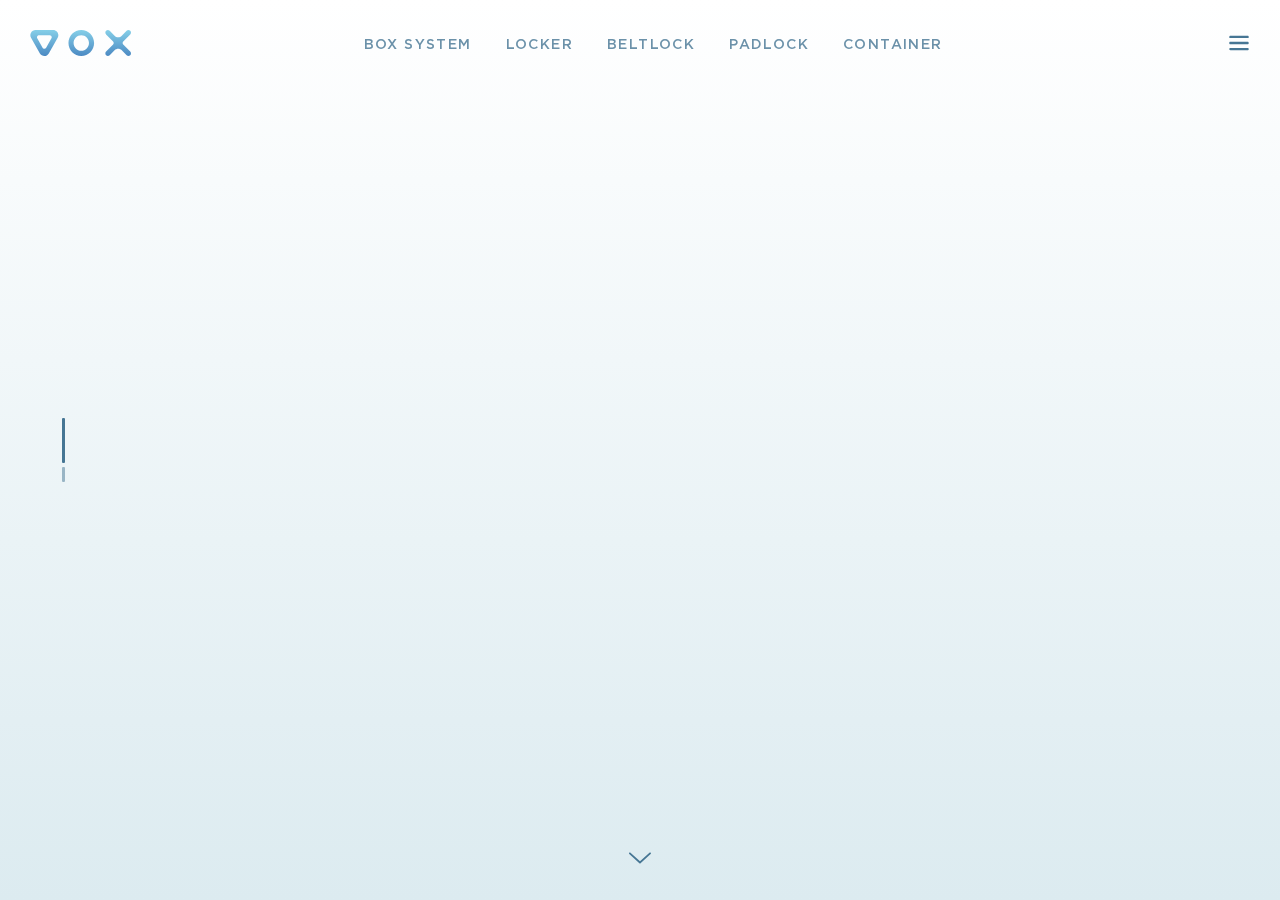
==== index.html @ 52871496 "e" ====
<!doctype html>
<html>
<head>
	<meta charset="UTF-8">
	<meta name="viewport" content="width=device-width, height=device-height, initial-scale=1.0, viewport-fit=cover">
	<meta name="apple-mobile-web-app-capable" content="yes" />

	<!-- Page Title -->
	<title>Vox</title>

<!-- Compressed Styles -->
<!-- <link href="css/slides.min.css?425341" rel="stylesheet" type="text/css"> -->
<link href="css/slides.css" rel="stylesheet" type="text/css">

<!-- Custom Styles -->
<link href="css/custom.css" rel="stylesheet" type="text/css">

<!-- jQuery 3.4.1 -->
<script src="https://ajax.googleapis.com/ajax/libs/jquery/3.4.1/jquery.min.js"></script>

	<!-- Compressed Scripts -->
	<script src="js/slides.min.js?425341" type="text/javascript"></script>

<!-- Custom Scripts -->
<!-- <script src="js/custom.js" type="text/javascript"></script> -->

<!-- Fonts and Material Icons -->
	<style type="text/css">
			.slides,
			.slides p {
				font-family: 'GothamPro', sans-serif;
				font-weight: 200;
			}
					.slides h1,
			.slides h2,
			.slides h3,
			.slides h4,
			.slides h5,
			.slides h6 {
				font-family: 'GothamPro', sans-serif;
				font-weight: 400;
				
			}
					.slides .button,
			.slides .slides-form {
				font-family: 'GothamPro', sans-serif;
				font-weight: 600;
			}
			.voxshadow{
				box-shadow: 0px 52px 124px rgba(68, 73, 78, 0.1);
				border-radius: 2px;
			}
			.voxcshadow{
				box-shadow: 0px 52px 64px rgba(0, 0, 0, 1);
			}
		</style>
</head>
<body class="slides fast noPreload animated">
		
<!-- SVG Library -->
<svg xmlns="http://www.w3.org/2000/svg" style="display:none">
	
<svg xmlns="http://www.w3.org/2000/svg" style="display:none">
 <defs>
        <linearGradient x1="50.783596%" y1="0%" x2="50.783596%" y2="100%" id="g">
            <stop stop-color="#85CFE8" offset="0%"></stop>
            <stop stop-color="#4C8AC3" offset="100%"></stop>
        </linearGradient>
    </defs>
</svg>

  <symbol id="logo" viewBox="0 0 101 27"><title>Vox</title>
	  <g id="Style-Guide">
		<g id="_x32_.-Logo-Pattern-1" transform="translate(-272.000000, -554.000000)">
			
				<linearGradient id="g" gradientUnits="userSpaceOnUse" x1="-1361" y1="1793.8544" x2="-1361" y2="1792.8544" gradientTransform="matrix(100 0 0 -25.585 136422.1562 46450.3008)">
				<stop  offset="0" style="stop-color:#6BD1EB"/>
				<stop  offset="1" style="stop-color:#2178BE"/>
			</linearGradient>
			<path id="Shape" fill="url(#g)" d="M322.8,554.5c7,0,12.7,5.7,12.7,12.8c0,7.1-5.7,12.8-12.7,12.8c-7,0-12.7-5.7-12.7-12.8
				C310.1,560.2,315.8,554.5,322.8,554.5z M294.9,554.5c2.8,0,5.1,2.3,5.1,5.1c0,0.9-0.2,1.8-0.7,2.6l-8.8,15.4
				c-1.4,2.4-4.5,3.3-7,1.9c-0.8-0.4-1.4-1.1-1.9-1.9l-8.8-15.4c-1.4-2.4-0.6-5.6,1.9-7c0.8-0.4,1.7-0.7,2.5-0.7H294.9z M351,555.2
				l4.8,4.8c2,2,5.2,2,7.2,0l4.8-4.8c1-1,2.6-1,3.6,0c1,1,1,2.6,0,3.6l-7,7c-0.8,0.8-0.8,2.1,0,2.9l7,7c1,1,1,2.6,0,3.6
				c-1,1-2.6,1-3.6,0l-4.8-4.8c-2-2-5.2-2-7.2,0l-4.8,4.8c-1,1-2.6,1-3.6,0c-1-1-1-2.6,0-3.6l7-7c0.8-0.8,0.8-2.1,0-2.9l-7-7
				c-1-1-1-2.6,0-3.6C348.4,554.3,350,554.3,351,555.2z M322.8,559.6c-4.2,0-7.6,3.4-7.6,7.7c0,4.2,3.4,7.7,7.6,7.7
				c4.2,0,7.6-3.4,7.6-7.7C330.4,563.1,327,559.6,322.8,559.6z M291.4,559.6h-10.6c-0.4,0-0.7,0.1-1,0.3c-1,0.6-1.3,1.8-0.7,2.8
				l5.3,9.2c0.2,0.3,0.4,0.6,0.7,0.7c1,0.6,2.2,0.2,2.8-0.7l5.3-9.2c0.2-0.3,0.3-0.7,0.3-1C293.4,560.5,292.5,559.6,291.4,559.6z"/>
		</g>
	</g>
  </symbol>

  <symbol id="logo-icon" viewBox="0 0 50 41"><title>Vox</title><path d="M4,12h42c2.2,0,4,1.8,4,4v21c0,2.2-1.8,4-4,4H4c-2.2,0-4-1.8-4-4V16C0,13.8,1.8,12,4,12z"/><path opacity="0.6" d="M45.5,9h-41C3.7,9,3,8.3,3,7.5v0C3,6.7,3.7,6,4.5,6h41C46.3,6,47,6.7,47,7.5v0C47,8.3,46.3,9,45.5,9z"/><path opacity="0.4" d="M7.5,0h35C43.3,0,44,0.7,44,1.5v0C44,2.3,43.3,3,42.5,3h-35C6.7,3,6,2.3,6,1.5v0C6,0.7,6.7,0,7.5,0z"/></symbol>
  
  <symbol id="close" viewBox="0 0 30 30"><path d="M15 0c-8.3 0-15 6.7-15 15s6.7 15 15 15 15-6.7 15-15-6.7-15-15-15zm5.7 19.3c.4.4.4 1 0 1.4-.2.2-.4.3-.7.3s-.5-.1-.7-.3l-4.3-4.3-4.3 4.3c-.2.2-.4.3-.7.3s-.5-.1-.7-.3c-.4-.4-.4-1 0-1.4l4.3-4.3-4.3-4.3c-.4-.4-.4-1 0-1.4s1-.4 1.4 0l4.3 4.3 4.3-4.3c.4-.4 1-.4 1.4 0s.4 1 0 1.4l-4.3 4.3 4.3 4.3z"/></symbol>
  
  <symbol id="close-small" viewBox="0 0 11 11"><path d="M6.914 5.5l3.793-3.793c.391-.391.391-1.023 0-1.414s-1.023-.391-1.414 0l-3.793 3.793-3.793-3.793c-.391-.391-1.023-.391-1.414 0s-.391 1.023 0 1.414l3.793 3.793-3.793 3.793c-.391.391-.391 1.023 0 1.414.195.195.451.293.707.293s.512-.098.707-.293l3.793-3.793 3.793 3.793c.195.195.451.293.707.293s.512-.098.707-.293c.391-.391.391-1.023 0-1.414l-3.793-3.793z"/></symbol>

  <symbol id="arrow-left" viewBox="0 0 29 56"><path d="M28.7.3c.4.4.4 1 0 1.4l-26.3 26.3 26.3 26.3c.4.4.4 1 0 1.4-.4.4-1 .4-1.4 0l-27-27c-.4-.4-.4-1 0-1.4l27-27c.3-.3 1-.4 1.4 0z"/></symbol>
  
  <symbol id="arrow-right" viewBox="0 0 29 56"><path d="M.3 55.7c-.4-.4-.4-1 0-1.4l26.3-26.3-26.3-26.3c-.4-.4-.4-1 0-1.4.4-.4 1-.4 1.4 0l27 27c.4.4.4 1 0 1.4l-27 27c-.3.3-1 .4-1.4 0z"/></symbol>

  <symbol id="back" viewBox="0 0 20 20"><path d="M2.3 10.7l5 5c.4.4 1 .4 1.4 0s.4-1 0-1.4l-3.3-3.3h11.6c.6 0 1-.4 1-1s-.4-1-1-1h-11.6l3.3-3.3c.4-.4.4-1 0-1.4-.2-.2-.4-.3-.7-.3s-.5.1-.7.3l-5 5c-.2.2-.3.5-.3.7 0 .2.1.5.3.7z"/></symbol>
  
  <symbol id="menu" viewBox="0 0 18 18"><path d="M16 5h-14c-.6 0-1-.4-1-1 0-.5.4-1 1-1h14c.5 0 1 .4 1 1s-.4 1-1 1zm-14 5h14c.5 0 1-.4 1-1 0-.5-.4-1-1-1h-14c-.6 0-1 .4-1 1s.4 1 1 1zm14 3h-14c-.5 0-1 .4-1 1 0 .5.4 1 1 1h14c.5 0 1-.4 1-1s-.4-1-1-1z"/></symbol>
  
  <symbol id="share" viewBox="0 0 18 18"><path d="M16 8c-.6 0-1 .4-1 1v6h-12v-6c0-.6-.4-1-1-1s-1 .4-1 1v6c0 1.1.9 2 2 2h12c1.1 0 2-.9 2-2v-6c0-.6-.4-1-1-1zm-2.3-2.3c.4-.4.4-1 0-1.4l-4-4c-.4-.4-1-.4-1.4 0l-4 4c-.4.4-.4 1 0 1.4s1 .4 1.4 0l2.3-2.3v7.6c0 .6.4 1 1 1s1-.4 1-1v-7.6l2.3 2.3c.4.4 1 .4 1.4 0z"/></symbol>

  <symbol id="arrow-down" viewBox="0 0 24 24"><path d="M12 18c-.2 0-.5-.1-.7-.3l-11-10c-.4-.4-.4-1-.1-1.4.4-.4 1-.4 1.4-.1l10.4 9.4 10.3-9.4c.4-.4 1-.3 1.4.1.4.4.3 1-.1 1.4l-11 10c-.1.2-.4.3-.6.3z"/></symbol>
  
  <symbol id="arrow-up" viewBox="0 0 24 24"><path d="M11.9 5.9c.2 0 .5.1.7.3l11 10c.4.4.4 1 .1 1.4-.4.4-1 .4-1.4.1l-10.4-9.4-10.3 9.4c-.4.4-1 .3-1.4-.1-.4-.4-.3-1 .1-1.4l11-10c.1-.2.4-.3.6-.3z"/></symbol>
  
  <symbol id="arrow-top" viewBox="0 0 18 18"><path d="M15.7 7.3l-6-6c-.4-.4-1-.4-1.4 0l-6 6c-.4.4-.4 1 0 1.4.4.4 1 .4 1.4 0l4.3-4.3v11.6c0 .6.4 1 1 1s1-.4 1-1v-11.6l4.3 4.3c.2.2.4.3.7.3s.5-.1.7-.3c.4-.4.4-1 0-1.4z"/></symbol>
  
  <symbol id="play" viewBox="0 0 30 30"><path d="M7 30v-30l22 15z"/></symbol>
  
  <symbol id="chat" viewBox="0 0 18 18"><path d="M5,17c-0.2,0-0.3,0-0.4-0.1C4.2,16.7,4,16.4,4,16v-2H2c-1.1,0-2-0.9-2-2V3c0-1.1,0.9-2,2-2h14c1.1,0,2,0.9,2,2v9 c0,1.1-0.9,2-2,2H9.3l-3.7,2.8C5.4,16.9,5.2,17,5,17z M2,12h3.5C5.8,12,6,12.2,6,12.5V14l2.4-1.8C8.6,12.1,8.8,12,9,12h7V3H2V12z M13,7H5C4.4,7,4,6.6,4,6s0.4-1,1-1h8c0.6,0,1,0.4,1,1S13.6,7,13,7z M13,10H5c-0.6,0-1-0.4-1-1s0.4-1,1-1h8c0.6,0,1,0.4,1,1 S13.6,10,13,10z"/></symbol>

  <symbol id="mail" viewBox="0 0 18 18"><path d="M16 2h-14c-1.1 0-2 .9-2 2v10c0 1.1.9 2 2 2h14c1.1 0 2-.9 2-2v-10c0-1.1-.9-2-2-2zm0 2v.5l-7 4.3-7-4.4v-.4h14zm-14 10v-7.2l6.5 4c.1.1.3.2.5.2s.4-.1.5-.2l6.5-4v7.2h-14z"/></symbol>

  <symbol id="sound-on" viewBox="0 0 18 18"><path d="M8.5,0.1C8.1-0.1,7.7,0,7.4,0.2L3.7,3H2C0.9,3,0,3.9,0,5v6c0,1.1,0.9,2,2,2h1.7l3.7,2.8C7.6,15.9,7.8,16,8,16 c0.2,0,0.3,0,0.4-0.1C8.8,15.7,9,15.4,9,15V1C9,0.6,8.8,0.3,8.5,0.1z M7,13l-2.4-1.8C4.4,11.1,4.2,11,4,11l-2,0l0-6h2 c0.2,0,0.4-0.1,0.6-0.2L7,3V13z M11.7,9.9l0.7,1.9C13.9,11.2,15,9.7,15,8c0-1.7-1.1-3.2-2.7-3.8l-0.7,1.9C12.5,6.4,13,7.2,13,8C13,8.9,12.5,9.6,11.7,9.9z M12.2,1.1l-0.3,2C14.3,3.5,16,5.6,16,8s-1.8,4.5-4.2,4.9l0.3,2C15.6,14.3,18,11.4,18,8C18,4.6,15.6,1.7,12.2,1.1z"/></symbol>
  
  <symbol id="sound-off" viewBox="0 0 18 18"><path d="M15.9,8l1.8-1.8c0.4-0.4,0.4-1,0-1.4s-1-0.4-1.4,0l-1.8,1.8l-1.8-1.8c-0.4-0.4-1-0.4-1.4,0s-0.4,1,0,1.4L13.1,8l-1.8,1.8 c-0.4,0.4-0.4,1,0,1.4c0.2,0.2,0.5,0.3,0.7,0.3s0.5-0.1,0.7-0.3l1.8-1.8l1.8,1.8c0.2,0.2,0.5,0.3,0.7,0.3s0.5-0.1,0.7-0.3 c0.4-0.4,0.4-1,0-1.4L15.9,8z M8.5,0.1C8.1-0.1,7.7,0,7.4,0.2L3.7,3H2C0.9,3,0,3.9,0,5v6c0,1.1,0.9,2,2,2h1.7l3.7,2.8C7.6,15.9,7.8,16,8,16 c0.2,0,0.3,0,0.4-0.1C8.8,15.7,9,15.4,9,15V1C9,0.6,8.8,0.3,8.5,0.1z M7,13l-2.4-1.8C4.4,11.1,4.2,11,4,11l-2,0l0-6h2 c0.2,0,0.4-0.1,0.6-0.2L7,3V13z"/></symbol>
  
  <!-- social -->
  <symbol id="apple" viewBox="-1 1 24 24"><path d="M17.6 13.8c0-3 2.5-4.5 2.6-4.6-1.4-2.1-3.6-2.3-4.4-2.4-1.9-.2-3.6 1.1-4.6 1.1-.9 0-2.4-1.1-4-1-2 0-3.9 1.2-5 3-2.1 3.7-.5 9.1 1.5 12.1 1 1.5 2.2 3.1 3.8 3 1.5-.1 2.1-1 3.9-1s2.4 1 4 1 2.7-1.5 3.7-2.9c1.2-1.7 1.6-3.3 1.7-3.4-.1-.1-3.2-1.3-3.2-4.9zm-3.1-9c.8-1 1.4-2.4 1.2-3.8-1.2 0-2.7.8-3.5 1.8-.8.9-1.5 2.3-1.3 3.7 1.4.1 2.8-.7 3.6-1.7z"/></symbol>

  <symbol id="dribbble" viewBox="0 0 24 24"><path d="M12 0c-6.7 0-12 5.3-12 12s5.3 12 12 12 12-5.3 12-12-5.3-12-12-12zm7.9 5.7c1.3 1.7 2.1 3.9 2.3 6.1-.4-.1-2.4-.4-4.7-.4-.8 0-1.5 0-2.3.1 0-.1-.1-.3-.3-.5l-.7-1.5c3.7-1.4 5.3-3.4 5.7-3.8zm-7.9-3.8c2.5 0 4.9.9 6.7 2.5-.3.4-1.9 2.3-5.2 3.6-1.6-2.9-3.3-5.3-3.7-5.9.6-.1 1.4-.2 2.2-.2zm-4.4 1c.4.6 2.1 3 3.7 5.8-4.4 1.2-8.2 1.2-9.2 1.2h-.1c.8-3.1 2.9-5.6 5.6-7zm-5.7 9.1v-.3h.3c1.2 0 5.6-.1 10.1-1.5l.8 1.6c-.1 0-.3 0-.4.1-5.1 1.6-7.9 6-8.3 6.7-1.6-1.7-2.5-4.1-2.5-6.6zm10.1 10.1c-2.3 0-4.4-.8-6.1-2.1.3-.5 2.4-4.4 7.9-6.3 1.3 3.6 2 6.7 2.1 7.6-1.2.6-2.6.8-3.9.8zm5.7-1.8c-.1-.8-.7-3.6-2-7.1.7-.1 1.3-.1 2-.1 2.1 0 3.7.4 4.1.5-.3 2.8-1.8 5.2-4.1 6.7z"/></symbol>

  <symbol id="facebook" viewBox="0 0 24 24"><path d="M24 1.3v21.3c0 .7-.6 1.3-1.3 1.3h-6.1v-9.3h3.1l.5-3.6h-3.6v-2.2c0-1.1.3-1.8 1.8-1.8h1.9v-3.2c-.3 0-1.5-.1-2.8-.1-2.8 0-4.7 1.7-4.7 4.8v2.7h-3.1v3.6h3.1v9.2h-11.5c-.7 0-1.3-.6-1.3-1.3v-21.4c0-.7.6-1.3 1.3-1.3h21.3c.8 0 1.4.6 1.4 1.3z"/></symbol>

  <symbol id="facebook2" viewBox="0 0 512 512"><path d="M288 176v-64c0-17.664 14.336-32 32-32h32v-80h-64c-53.024 0-96 42.976-96 96v80h-64v80h64v256h96v-256h64l32-80h-96z"/></symbol>
   
  <symbol id="fb-like" viewBox="0 0 20 20"><path d="M0 8v12h5v-12h-5zm2.5 10.8c-.4 0-.8-.3-.8-.8 0-.4.3-.8.8-.8s.8.3.8.8c0 .4-.4.8-.8.8zm3.5-.8h9.5c1.1 0 1.7-1 1.7-1.7 0-.3-.4-1-.4-1 1.4-.3 1.7-1.2 1.7-1.7-.1-.5-.3-.9-.5-1 1-.4 1.5-1.1 1.4-1.9-.1-.8-1-1.5-1-1.5 1-.6.9-1.5.9-1.5-.3-1.3-1.5-1.7-1.7-1.7h-5.6s.3-.5.3-2.4-1.3-3.6-2.6-3.6c0 0-.7.1-1 .3v3.5l-2.7 4.4v9.8z"/></symbol>
  
  <symbol id="googlePlus" viewBox="0 1 24 24"><path d="M7.8 13.5h4.6c-.6 2-2.5 3.4-4.6 3.4-2.7 0-4.9-2.2-4.9-4.9s2.2-4.9 4.9-4.9c1.1 0 2.1.3 3 1l1.8-2.4c-1.4-1.1-3-1.6-4.8-1.6-4.3 0-7.9 3.5-7.9 7.9s3.5 7.9 7.9 7.9 7.9-3.5 7.9-7.9v-1.5h-7.9v3zM21.7 11v-2.2h-2v2.2h-2.2v2h2.2v2.2h2v-2.2h2.2v-2z"/></symbol>
  
  <symbol id="instagram" viewBox="0 0 20 20"><circle cx="10" cy="10" r="3.3"/><path d="M13,0H7C2.2,0,0,2.2,0,7v6c0,4.8,2.1,7,7,7h6c4.8,0,7-2.2,7-7V7C20,2.2,17.9,0,13,0z M10,15.1c-2.8,0-5.1-2.3-5.1-5.1 S7.2,4.9,10,4.9s5.1,2.3,5.1,5.1S12.8,15.1,10,15.1z M15.3,5.9c-0.7,0-1.2-0.5-1.2-1.2c0-0.7,0.5-1.2,1.2-1.2s1.2,0.5,1.2,1.2 C16.5,5.3,16,5.9,15.3,5.9z"/></symbol>

  <symbol id="behance" viewBox="0 0 511.958 511.958"><path d="M210.624 240.619c10.624-5.344 18.656-11.296 24.16-17.728 9.792-11.584 14.624-26.944 14.624-45.984 0-18.528-4.832-34.368-14.496-47.648-16.128-21.632-43.424-32.704-82.016-33.28h-152.896v312.096h142.56c16.064 0 30.944-1.376 44.704-4.192 13.76-2.848 25.664-8.064 35.744-15.68 8.96-6.624 16.448-14.848 22.4-24.544 9.408-14.656 14.112-31.264 14.112-49.76 0-17.92-4.128-33.184-12.32-45.728-8.288-12.544-20.448-21.728-36.576-27.552zm-147.552-90.432h68.864c15.136 0 27.616 1.632 37.408 4.864 11.328 4.704 16.992 14.272 16.992 28.864 0 13.088-4.32 22.24-12.864 27.392-8.608 5.152-19.776 7.744-33.472 7.744h-76.928v-68.864zm108.896 198.24c-7.616 3.68-18.336 5.504-32.064 5.504h-76.832v-83.232h77.888c13.568.096 24.128 1.888 31.68 5.248 13.44 6.08 20.128 17.216 20.128 33.504 0 19.2-6.912 32.128-20.8 38.976zM327.168 110.539h135.584v38.848h-135.584zM509.856 263.851c-2.816-18.08-9.024-33.984-18.688-47.712-10.592-15.552-24.032-26.944-40.384-34.144-16.288-7.232-34.624-10.848-55.04-10.816-34.272 0-62.112 10.72-83.648 32-21.472 21.344-32.224 52.032-32.224 92.032 0 42.656 11.872 73.472 35.744 92.384 23.776 18.944 51.232 28.384 82.4 28.384 37.728 0 67.072-11.232 88.032-33.632 13.408-14.144 20.992-28.064 22.656-41.728h-62.464c-3.616 6.752-7.808 12.032-12.608 15.872-8.704 7.04-20.032 10.56-33.92 10.56-13.216 0-24.416-2.912-33.76-8.704-15.424-9.28-23.488-25.536-24.512-48.672h170.464c.256-19.936-.384-35.264-2.048-45.824zm-166.88 5.984c2.24-15.008 7.68-26.912 16.32-35.712 8.64-8.768 20.864-13.184 36.512-13.216 14.432 0 26.496 4.128 36.32 12.416 9.696 8.352 15.168 20.48 16.288 36.512h-105.44z"/></symbol>
  
  <symbol id="linkedin" viewBox="0 0 24 24"><path d="M5.9 21.9h-4.7v-14.2h4.7v14.2zm-2.3-16.1c-1.6 0-2.6-1.1-2.6-2.5s1-2.5 2.7-2.5c1.6 0 2.6 1 2.6 2.5-.1 1.4-1.2 2.5-2.7 2.5zm19.2 16.1h-4.7v-7.6c0-2-.7-3.3-2.3-3.3-1.3 0-2.1.9-2.5 1.7-.1.3-.1.8-.1 1.2v7.9h-4.7v-14.1h4.7v2c.7-.9 1.7-2.3 4.3-2.3 3.1 0 5.5 2.1 5.5 6.4v8.2h-.2z"/></symbol>

  <symbol id="medium" viewBox="0 0 130.8 104"><path d="M15.5 21.2c.2-1.6-.5-3.2-1.7-4.3l-12.1-14.7v-2.2h38l29.3 64.4 25.8-64.4h36.2v2.2l-10.5 10c-.9.7-1.3 1.8-1.2 2.9v73.7c0 1.1.3 2.2 1.2 2.9l10.2 10v2.2h-51.3v-2.2l10.6-10.2c1-1 1-1.3 1-2.9v-59.6l-29.4 74.7h-4l-34.2-74.7v50.3c0 2.2.4 4.2 1.9 5.7l13.7 16.8v2.2h-39v-2.2l13.8-16.7c1.5-1.5 1.8-3.3 1.8-5.7l-.1-58.2z"/></symbol>
  
  <symbol id="pinterest" viewBox="0 0 24 24"><path d="M5.9 13.9c1.2-2-.4-2.5-.6-4-1-6.1 7.1-10.2 11.4-6 2.9 2.9 1 12-3.7 11-4.6-.9 2.2-8.1-1.4-9.5-3-1.1-4.6 3.6-3.2 5.9-.8 4-2.5 7.7-1.8 12.7 2.3-1.7 3.1-4.8 3.7-8.1 1.2.7 1.8 1.4 3.3 1.5 5.5.4 8.6-5.4 7.8-10.7-.7-4.7-5.5-7.1-10.6-6.6-4.1.4-8.1 3.7-8.3 8.3-.1 2.8.7 4.9 3.4 5.5z"/></symbol>
  
  <symbol id="stumbleupon" viewBox="0 0 24 24"><path d="M13.3 9.6l1.6.8 2.5-.8v-1.4c0-3-2.4-5.4-5.4-5.4s-5.4 2.4-5.4 5.4v7.5c0 .7-.6 1.3-1.3 1.3s-1.3-.6-1.3-1.3v-3.2h-4v3.2c0 3 2.4 5.4 5.4 5.4s5.4-2.4 5.4-5.4v-7.5c0-.7.6-1.3 1.3-1.3s1.3.6 1.3 1.3l-.1 1.4zm6.6 2.9v3.2c0 .7-.6 1.3-1.3 1.3s-1.3-.6-1.3-1.3v-3.2l-2.5.8-1.6-.8v3.2c0 3 2.4 5.4 5.4 5.4s5.4-2.4 5.4-5.4v-3.2h-4.1z"/></symbol>
  
  <symbol id="twitter" viewBox="0 1 24 23"><path d="M21.5 7.6v.6c0 6.6-5 14.1-14 14.1-2.8 0-5.4-.8-7.6-2.2l1.2.1c2.3 0 4.4-.8 6.1-2.1-2.2 0-4-1.5-4.6-3.4.3.1.6.1.9.1.5 0 .9-.1 1.3-.2-2.1-.6-3.8-2.6-3.8-5 .7.4 1.4.6 2.2.6-1.3-.9-2.2-2.4-2.2-4.1 0-.9.2-1.8.7-2.5 2.4 3 6.1 5 10.2 5.2-.1-.4-.1-.7-.1-1.1 0-2.7 2.2-5 4.9-5 1.4 0 2.7.6 3.6 1.6 1-.3 2.1-.7 3-1.3-.4 1.2-1.1 2.1-2.2 2.7 1-.1 1.9-.4 2.8-.8-.6 1.1-1.4 2-2.4 2.7z"/></symbol>
  
  <symbol id="tumblr" viewBox="0 0 23 23"><path d="M12.573 4.94v-4.94h-3.188c-.072.183-.11.4-.11.622-.034.107-.072.184-.072.293-.328 1.829-1.28 3.11-2.892 3.807-.476.218-.914.253-1.39.218v3.987h2.342c.039 5.603.039 8.493.039 8.64v.332c.294 2.449 1.573 3.914 3.843 4.463.914.257 1.901.366 2.892.366 1.279-.036 2.525-.256 3.771-.659v-4.685c-.731.22-1.395.402-1.977.583-1.135.333-2.087.113-2.857-.619-.073-.11-.183-.257-.221-.403-.106-.586-.178-1.206-.178-1.795v-6.222h5.083v-3.988h-5.085z"/></symbol>

  <symbol id="xing" viewBox="0 0 24 24"><path d="M3.647 4.74c-.208 0-.384.073-.472.216-.091.148-.077.338.02.531l2.34 4.051v.02l-3.678 6.49c-.096.191-.091.383 0 .531.088.142.244.236.452.236h3.461c.518 0 .767-.349.944-.669l3.737-6.608-2.38-4.15c-.172-.307-.433-.649-.964-.649h-3.46zm14.542-4.74c-.517 0-.741.326-.927.659l-7.702 13.658 4.918 9.023c.172.307.437.659.967.659h3.457c.208 0 .371-.079.459-.221.092-.148.09-.343-.007-.535l-4.88-8.915v-.023l7.664-13.551c.096-.191.098-.386.007-.534-.088-.142-.252-.221-.46-.221h-3.496z"/></symbol>

  <symbol id="whatsapp" viewBox="0 0 512 512"><path d="M256.064 0h-.128c-141.152 0-255.936 114.816-255.936 256 0 56 18.048 107.904 48.736 150.048l-31.904 95.104 98.4-31.456c40.48 26.816 88.768 42.304 140.832 42.304 141.152 0 255.936-114.848 255.936-256s-114.784-256-255.936-256zm148.96 361.504c-6.176 17.44-30.688 31.904-50.24 36.128-13.376 2.848-30.848 5.12-89.664-19.264-75.232-31.168-123.68-107.616-127.456-112.576-3.616-4.96-30.4-40.48-30.4-77.216s18.656-54.624 26.176-62.304c6.176-6.304 16.384-9.184 26.176-9.184 3.168 0 6.016.16 8.576.288 7.52.32 11.296.768 16.256 12.64 6.176 14.88 21.216 51.616 23.008 55.392 1.824 3.776 3.648 8.896 1.088 13.856-2.4 5.12-4.512 7.392-8.288 11.744-3.776 4.352-7.36 7.68-11.136 12.352-3.456 4.064-7.36 8.416-3.008 15.936 4.352 7.36 19.392 31.904 41.536 51.616 28.576 25.44 51.744 33.568 60.032 37.024 6.176 2.56 13.536 1.952 18.048-2.848 5.728-6.176 12.8-16.416 20-26.496 5.12-7.232 11.584-8.128 18.368-5.568 6.912 2.4 43.488 20.48 51.008 24.224 7.52 3.776 12.48 5.568 14.304 8.736 1.792 3.168 1.792 18.048-4.384 35.52z"/></symbol>
  
  <symbol id="youtube" viewBox="0 0 24 24"><path d="M23.6 6.3c-.3-1.2-1.4-2.2-2.6-2.3-3-.3-6-.3-9-.3s-6 0-9 .3c-1.2.1-2.3 1.1-2.6 2.3-.4 1.8-.4 3.8-.4 5.7 0 1.9 0 3.9.4 5.7.3 1.2 1.4 2.2 2.6 2.3 3 .3 6 .3 9 .3s6 0 9-.3c1.3-.1 2.3-1.1 2.6-2.4.4-1.7.4-3.7.4-5.6 0-1.9 0-3.9-.4-5.7zm-14.1 9v-6.6l6.5 3.3-6.5 3.3z"/></symbol>

</svg>

<!-- Navigation -->
<nav class="side pole medium left">
  <div class="navigation">
    <ul></ul>
  </div>
</nav>

<!-- Panel Top #library/panel/panel-top-06.html -->
<nav class="panel top hideOnScroll ">
  <div class="sections desktop">
    <div class="left"><a href="index.html" title="Vox"><img src="assets/svg/logo.svg" width="101"></a></div>
    <div class="center">
      <ul class="menu">
        <li><a href="boxsystem.html">Box System</a></li>
        <li><a href="#">Locker</a></li>
        <li><a href="#">Beltlock</a></li>
        <li><a href="#">Padlock</a></li>
        <li><a href="#">Container</a></li>
      </ul>
    </div>
    <div class="right"><span class="actionButton sidebarTrigger" data-sidebar-id="1"><svg><use xmlns:xlink="http://www.w3.org/1999/xlink" xlink:href="#menu"></use></svg></span></div>
  </div>
  <div class="sections compact hidden">
    <div class="left"><a href="#" title="Vox"><img src="assets/svg/logo.svg" width="91"></a></div>
    <div class="right"><span class="actionButton sidebarTrigger" data-sidebar-id="1"><svg><use xmlns:xlink="http://www.w3.org/1999/xlink" xlink:href="#menu"></use></svg></span></div>
  </div>
</nav>

<!-- Sidebar -->
<nav class="sidebar" data-sidebar-id="1">
  <div class="close"><svg><use xmlns:xlink="http://www.w3.org/1999/xlink" xlink:href="#close"></use></svg></div>
  <div class="content">
    <a href="#" class="logo"><img src="assets/svg/logo_s.svg" width="50"></a>
    <ul class="mainMenu margin-top-3">
      <li><a href="boxsystem.html">Box System</a></li>
      <li><a href="#">Locker</a></li>
      <li><a href="#">Beltlock</a></li>
      <li><a href="#">Padlock</a></li>
      <li><a href="#">Container</a></li>
    </ul>
    <ul class="subMenu small opacity-8">
      <li><a href="#">FAQ</a></li>
      <li><a href="#">Terms & Conditions</a></li>
      <li><a href="#">Privacy Policy</a></li>
      <li><a href="#">Contact Us</a></li>
    </ul>
    <ul class="social opacity-8">
      <li><a href="#"><svg><use xmlns:xlink="http://www.w3.org/1999/xlink" xlink:href="#facebook"></use></svg></a></li>
      <li><a href="#"><svg><use xmlns:xlink="http://www.w3.org/1999/xlink" xlink:href="#instagram"></use></svg></a></li>
    </ul>
  </div>
</nav>

<!-- 1 -->
<section data-title="Smart Box System" class="slide whiteSlide">
  <div class="content">
    <div class="container">
      <div class="wrap">
      
        <ul class="grid">
          <li class="col-12-12">
            <div class="fix-8-12">
	          <h3 class="ae-1">Smooth. Connected. Unleashed.</h3>
              <h1 class="ae-1">Smart Box System</h1>
              	<div class="fix-6-12">
			  		<p class="tiny ae-1">Smart delivery box for secure delivery and shipping when you are not at home.</p>
              	</div>
            </div>
          </li>
          <li class="col-12-12">
            <div class="fix-8-12 ae-2 margin-top-6">
              <img width="1080" src="assets/img/vox_smartbox2.png" class="voxshadow shiftImage iphone-5" alt="Smart Box System" data-action="zoom"/>
            </div>
          </li>
        </ul>
        
      </div>
    </div>
  </div>
  <div class="background" style="background:linear-gradient(-0deg, #DCEBF0, #FFFFFF);"></div>
</section>

<!-- 2 -->
<section data-title="Smart Container" class="slide fade-6 kenBurns">
  <div class="content">
    <div class="container">
      <div class="wrap">
      
        <ul class="grid">
          <li class="col-12-12">
            <div class="fix-8-12">
	          <h3 class="ae-1">Shippable. Returnable. Scalable.</h3>
              <h1 class="ae-1">Smart Container</h1>
              	<div class="fix-5-12">
			  		<p class="tiny ae-1">Next generation smart delivery unit as a ultimate last-mile logistics platform.</p>
              	</div>
            </div>
          </li>
          <li class="col-12-12">
            <div class="fix-8-12 ae-2 margin-top-6">
              <img width="1080" src="assets/img/vox_container2.png" class="voxcshadow shiftImage iphone-6" alt="Smart Container" data-action="zoom"/>
            </div>
          </li>
        </ul>
        
      </div>
    </div>
  </div>
  <div class="background" style="background:linear-gradient(-0deg, #16202A, #394C5F);"></div>
</section>

<!-- Panel Bottom #09 -->
<nav class="panel bottom  ">
  <div class="sections">
    <div class="center"><span class="nextSlide"><svg><use xmlns:xlink="http://www.w3.org/1999/xlink" xlink:href="#arrow-down"></use></svg></span></div>
  </div>
</nav>
</body>
</html>
---- css/slides.min.css ----
@charset "UTF-8";body,html,img{max-width:100%}.button.actionButton svg,.button.play svg,.button:not(.stroke) svg,.slide.whiteSlide .button.actionButton svg,.slides{fill:#F9FBFC}.button svg,.button svg *{pointer-events:none!important}.material-icons,.slides{-webkit-font-smoothing:antialiased}.button,.container .wrap,.slides-form.center input,.slides-form.center textarea{text-align:center}.button,a{text-decoration:none}.dialog,body,html{-webkit-tap-highlight-color:transparent}.button,.material-icons,.music-96 .sc-trackslist a,.navigation li[data-title]:before,.nobr,.nowrap,.panel .sections .menu,.panel .sections>div{white-space:nowrap}a,abbr,acronym,address,applet,article,aside,audio,b,big,blockquote,body,canvas,caption,center,cite,code,dd,del,details,dfn,div,dl,dt,em,embed,fieldset,figcaption,figure,footer,form,h1,h2,h3,h4,h5,h6,header,hgroup,hr,html,i,iframe,img,ins,kbd,label,legend,li,mark,menu,nav,object,ol,output,p,pre,q,ruby,s,samp,section,small,span,strike,strong,sub,summary,sup,table,tbody,td,tfoot,th,thead,time,tr,tt,u,ul,var,video{border:0;vertical-align:baseline;margin:0;padding:0}article,aside,details,figcaption,figure,footer,header,hgroup,menu,nav,section{display:block}.button,.button.actionButton,.dot,.dot:after,.material-icons,img{display:inline-block}li,ol,ul{list-style:none}blockquote,q{quotes:none}blockquote:after,blockquote:before,q:after,q:before{content:none}table{border-collapse:collapse;border-spacing:0}b,strong{font-weight:600}html{position:static!important;top:0!important;box-sizing:border-box;margin:0;padding:0;overflow:hidden;-webkit-backface-visibility:hidden;backface-visibility:hidden}*,:after,:before{box-sizing:inherit}body{position:absolute;width:100%;height:100%}body,html{overflow-x:hidden}html.scrollable,html.scrollable body{overflow-y:auto;-webkit-overflow-scrolling:touch}.button,.content,.slide{overflow:hidden}img.round{border-radius:999px}img.rounded{border-radius:6px}.slides{color:#F9FBFC;font-family:Roboto,sans-serif;-webkit-hyphens:none;-ms-hyphens:none;hyphens:none;background:#111}.slides.bodyWhite{background:#F9FBFC}.slides.desktopSwipe{cursor:-webkit-grab}.slides.desktopSwipe:active{cursor:-webkit-grabbing}.slides.desktopSwipe .slide .container .wrap{cursor:inherit}.button,.dropdownTrigger,.helpBubble,.popupTrigger,.sidebarTrigger,.videoThumbnail{cursor:pointer}.button{border-radius:4px;padding:16px 24px 17px;color:#F9FBFC;border:none;outline:0;background:#517691;font-size:16px;font-weight:500;vertical-align:top;-webkit-backface-visibility:hidden;backface-visibility:hidden;letter-spacing:normal!important;position:relative;-webkit-transform:translate3d(0,0,0);transform:translate3d(0,0,0);box-shadow:0 1px 4px rgba(0,0,0,.1),0 2px 4px rgba(0,0,0,.1);-webkit-appearance:none;margin-bottom:10px;transition:.3s;-webkit-user-select:none!important;-moz-user-select:none!important;-ms-user-select:none!important;user-select:none!important}.content,.slide.active{-webkit-backface-visibility:hidden}.popup .button,.slide .button{margin-left:5px;margin-right:5px}.popup .button.small,.slide .button.small{margin-left:4px;margin-right:4px}.button.wide{margin-left:0!important;margin-right:0!important}.button .material-icons{vertical-align:bottom;margin-top:-5px;margin-bottom:-2px;margin-right:8px;-webkit-user-select:none!important;-moz-user-select:none!important;-ms-user-select:none!important;user-select:none!important}.button .material-icons.small{font-size:18px;margin:0 6px 0 0}.button .material-icons.right{margin-left:11px;margin-right:0}.button svg{width:22px;height:22px;margin-top:-3px;top:2px;vertical-align:bottom;margin-right:14px;position:relative}.button svg.right{margin-right:0;margin-left:14px}.button.actionButton{height:42px;width:42px;padding:12px;border-radius:25px;z-index:999;background:rgba(0,0,0,.3);line-height:1;box-shadow:0 0 0 1px rgba(255,255,255,.05);cursor:pointer;-ms-touch-action:manipulation;touch-action:manipulation;vertical-align:top}.button.actionButton svg{width:18px;height:18px}.button.actionButton .material-icons{margin:0;position:relative;left:-3px;top:-3px;font-size:24px}.button.actionButton.big{width:50px;height:50px;padding:16px}.button.actionButton.big .material-icons{font-size:24px}.button.actionButton.big svg{width:22px;height:22px;left:-2px;top:0}.button.actionButton.stroke{box-shadow:none;padding:10px}.button.actionButton:hover:not(:active){-webkit-transform:translateY(0)!important;transform:translateY(0)!important}.button.actionButton.rounded{border-radius:6px}.button.actionButton.sound [class*=sound-]{position:absolute;opacity:0;transition:.5s;left:13px;top:16px}.button.actionButton.sound.stroke [class*=sound-]{left:11px;top:14px}.button.actionButton.sound.playing .sound-on,.button.actionButton.sound:not(.playing) .sound-off{opacity:1}.button.actionButton.transparent{background-color:transparent}.button:hover{box-shadow:0 6px 7px 0 rgba(0,0,0,.15),0 0 5px 0 rgba(0,0,0,.1);opacity:1;-webkit-transform:translateY(-2px)!important;transform:translateY(-2px)!important;transition:.35s!important}.button:hover:after{opacity:.5}.button:active{box-shadow:0 3px 6px 0 rgba(0,0,0,.1),0 0 10px 0 rgba(0,0,0,.1),0 1px 4px -1px rgba(0,0,0,.1);-webkit-transform:translateY(0)!important;transform:translateY(0)!important;transition:.35s!important}.button.shade:after,.dot:after{transition:.25s;content:""}.button:active:after{opacity:1}.button.uppercase{font-size:15px;padding-top:17px;padding-bottom:17px}.button.lowercase{text-transform:lowercase;letter-spacing:0;font-weight:300}.button.round{border-radius:99px;padding-left:28px;padding-right:28px}.button.stroke,.button.thin-stroke{background-color:transparent!important;padding:14px 22px 15px;color:#517691}.button.rounded{border-radius:6px}.button.rectangular{border-radius:1px}.button.square{border-radius:0}.button.thin-stroke{font-weight:300;border:1px solid}.slide.whiteSlide .button.thin-stroke{color:#517691}.button.stroke{border:2px solid}.slide.whiteSlide .button.stroke{color:#517691}.button.stroke.round{padding-left:26px;padding-right:26px}.button.stroke.uppercase{padding-top:15px;padding-bottom:15px}.button.stroke.uppercase svg{margin-bottom:-2px}.button.stroke.uppercase.small{padding:11px 15px}.button.stroke.small{border:1px solid;padding-top:9px;padding-bottom:9px}@media (min-width:768px){.button.stroke.big{padding:19px 30px}.button.stroke.big.uppercase{padding-top:21px;padding-bottom:21px}}.button.stroke:not(.flat):hover{box-shadow:inset 0 -100px 0 rgba(41,41,41,.05),0 4px 6px 0 rgba(0,0,0,.1),0 1px 10px 0 rgba(0,0,0,.1),0 2px 4px -1px rgba(0,0,0,.1)}.button.empty,.button.flat:not(:hover){box-shadow:none}.button.small{font-size:15px;font-weight:500;padding:10px 16px}.button.small .material-icons{vertical-align:bottom;position:relative;font-size:20px;margin-right:8px;bottom:1px}.button.small .material-icons.right{margin-left:8px;margin-right:0}.button.small svg{width:18px;height:18px;margin-right:10px;top:0}.button.small svg.right{margin-right:0;margin-left:10px}.button.small.round{padding-left:18px;padding-right:18px}.button.small.rounded{border-radius:6px}.button.small.uppercase{font-size:12px;padding:12px 16px;letter-spacing:.125em}.button.small.uppercase.round{padding-left:19px;padding-right:19px}@media (min-width:768px){.button.big{font-size:20px;padding:21px 32px}.button.big.round{padding-left:36px;padding-right:36px}.button.big.rounded{border-radius:7px}.button.big.uppercase{font-size:17px;padding:23px 32px}.button.big.uppercase.round{padding-left:36px;padding-right:36px}.button.big .material-icons{vertical-align:bottom;margin-right:16px;font-size:30px}.button.big .material-icons.right{margin-left:16px;margin-right:0}.button.big svg{width:27px;height:27px;margin-right:16px;top:1px}.button.big svg.right{margin-right:0;margin-left:16px}}.button.empty,.button.hollow{padding:0!important;background-color:transparent!important;font-size:0!important}.button.play,.panel .sections>div.right ul.crop li:last-child{margin-right:0}.button.empty{margin:0}.button.hollow{box-shadow:none!important}.button.hollow svg{margin:0}.button.shade{position:relative}.button.shade:after{position:absolute;top:0;left:0;width:100%;height:100%;background:#292929;opacity:0}.button.shade:hover:after{opacity:.15}.button.shade:active:after{opacity:.2}.button.play{width:90px;height:90px;border-radius:50%;padding:27px;margin-left:0}.button.play svg{width:35px;height:36px;margin:0}.button.play.small{width:60px;height:60px;border-radius:50%;padding:20px 19px}.button.play.small svg{fill:#F9FBFC;width:23px;height:23px}.button.play:hover{-webkit-transform:scale(1.05);transform:scale(1.05)}.button.gradient{position:relative}.button.gradient:before{content:"";position:absolute;top:0;left:0;width:100%;height:100%;background:linear-gradient(to bottom,#fff 0,#000 100%);z-index:-1;opacity:.1}.slide.whiteSlide .button.white:hover{box-shadow:0 4px 6px 0 rgba(0,0,0,.1),0 1px 10px 0 rgba(0,0,0,.1)}.slide.whiteSlide .button.white:hover:after{opacity:.3}.roundButton{border-radius:50px;height:50px;width:50px;padding:14px;margin:5px}.roundButton svg{bottom:2px}@media (max-width:319px){.button.uppercase,.uppercase{letter-spacing:.07em}}.button.uppercase{letter-spacing:.125em!important;text-indent:-.1em!important;font-weight:700!important}.material-icons{font-family:'Material Icons';font-weight:400;font-style:normal;font-size:24px;line-height:1;text-transform:none;letter-spacing:normal;word-wrap:normal;direction:ltr;text-rendering:optimizeLegibility;-moz-osx-font-smoothing:grayscale;-webkit-font-feature-settings:'liga';font-feature-settings:'liga'}.slides-form,.slides-form button{font-family:inherit}.material-icons.md-18{font-size:18px}.material-icons.md-24{font-size:24px}.material-icons.md-36{font-size:36px}.material-icons.md-48{font-size:48px}.slide.whiteSlide svg{fill:#517691}.embedContainer,.svgContainer{position:relative;width:100%;height:0;padding:0}.embedContainer .scale,.svgContainer svg.scale{position:absolute;height:100%;width:100%;left:0;top:0}.dots{font-size:0}.dot{padding:7px}.dot:after{width:6px;height:6px;background:#fff;border-radius:50%;opacity:.5}.dot.big .dot:after{width:14px;height:14px}.slide.whiteSlide .dot:after{background:#517691}.dot:hover:after{-webkit-transform:scale(1.33333);transform:scale(1.33333);opacity:1}.dot.selected:after,.dot:active:after{opacity:1;-webkit-transform:scale(1.675);transform:scale(1.675)}.tabs{color:#fff;max-width:260px;border-radius:5px}.tabs li{padding:16px 20px;letter-spacing:2.5px;font-size:12px;transition:.15s;margin-top:-1px;border:1px solid rgba(255,255,255,.3)}.tabs li:not(:last-child){border-bottom:0}.tabs li:first-child{border-radius:4px 4px 0 0}.tabs li:last-child{border-radius:0 0 4px 4px}.tabs li.selected{background:#fff;color:#517691}.slide.whiteSlide .tabs li{border-color:#e5e5e5;color:#517691}.slide.whiteSlide .tabs li.selected{background:#517691;border-color:#517691;color:#fff}.links li{font-size:17px;letter-spacing:0;padding:4px 0}.slides-form{font-size:0;margin-top:-5px}.slides-form textarea{max-height:200px;max-width:100%;min-height:130px;font-weight:400}.slides-form textarea.d{border-radius:15px!important}.slides-form .label,.slides-form label{display:block;font-size:14px;margin-top:12px;margin-bottom:2px}.slides-form .label.uppercase,.slides-form label.uppercase{font-size:14px}.slides-form input[type=tel],.slides-form input[type=number],.slides-form input[type=text],.slides-form input[type=name],.slides-form input[type=email],.slides-form input[type=password],.slides-form select,.slides-form textarea{font-family:inherit;position:relative;background:#fff;padding:15px 16px 16px;border:none;font-size:16px;color:#242424;outline:0;border-radius:4px;width:100%;-webkit-appearance:none;-moz-appearance:none;appearance:none;border:1px solid rgba(0,0,0,.1);transition:.15s}.slides-form input[type=tel].flat,.slides-form input[type=tel]:focus,.slides-form input[type=tel]:hover,.slides-form input[type=number].flat,.slides-form input[type=number]:focus,.slides-form input[type=number]:hover,.slides-form input[type=text].flat,.slides-form input[type=text]:focus,.slides-form input[type=text]:hover,.slides-form input[type=name].flat,.slides-form input[type=name]:focus,.slides-form input[type=name]:hover,.slides-form input[type=email].flat,.slides-form input[type=email]:focus,.slides-form input[type=email]:hover,.slides-form input[type=password].flat,.slides-form input[type=password]:focus,.slides-form input[type=password]:hover,.slides-form select.flat,.slides-form select:focus,.slides-form select:hover,.slides-form textarea.flat,.slides-form textarea:focus,.slides-form textarea:hover{border-color:rgba(0,0,0,.2)}.slides-form input[type=tel]:focus,.slides-form input[type=number]:focus,.slides-form input[type=text]:focus,.slides-form input[type=name]:focus,.slides-form input[type=email]:focus,.slides-form input[type=password]:focus,.slides-form select:focus,.slides-form textarea:focus{border-color:#2196F3;z-index:10}.slides-form input[type=tel]:focus::-webkit-input-placeholder,.slides-form input[type=number]:focus::-webkit-input-placeholder,.slides-form input[type=text]:focus::-webkit-input-placeholder,.slides-form input[type=name]:focus::-webkit-input-placeholder,.slides-form input[type=email]:focus::-webkit-input-placeholder,.slides-form input[type=password]:focus::-webkit-input-placeholder,.slides-form select:focus::-webkit-input-placeholder,.slides-form textarea:focus::-webkit-input-placeholder{color:#242424;font-weight:400;opacity:0}.slides-form input[type=tel]:focus:-moz-placeholder,.slides-form input[type=number]:focus:-moz-placeholder,.slides-form input[type=text]:focus:-moz-placeholder,.slides-form input[type=name]:focus:-moz-placeholder,.slides-form input[type=email]:focus:-moz-placeholder,.slides-form input[type=password]:focus:-moz-placeholder,.slides-form select:focus:-moz-placeholder,.slides-form textarea:focus:-moz-placeholder{color:#242424;font-weight:400;opacity:0}.slides-form input[type=tel]:focus::-moz-placeholder,.slides-form input[type=number]:focus::-moz-placeholder,.slides-form input[type=text]:focus::-moz-placeholder,.slides-form input[type=name]:focus::-moz-placeholder,.slides-form input[type=email]:focus::-moz-placeholder,.slides-form input[type=password]:focus::-moz-placeholder,.slides-form select:focus::-moz-placeholder,.slides-form textarea:focus::-moz-placeholder{color:#242424;font-weight:400;opacity:0}.slides-form input[type=tel]:focus:-ms-input-placeholder,.slides-form input[type=number]:focus:-ms-input-placeholder,.slides-form input[type=text]:focus:-ms-input-placeholder,.slides-form input[type=name]:focus:-ms-input-placeholder,.slides-form input[type=email]:focus:-ms-input-placeholder,.slides-form input[type=password]:focus:-ms-input-placeholder,.slides-form select:focus:-ms-input-placeholder,.slides-form textarea:focus:-ms-input-placeholder{color:#242424;font-weight:400;opacity:0}.slides-form input[type=tel].round,.slides-form input[type=number].round,.slides-form input[type=text].round,.slides-form input[type=name].round,.slides-form input[type=email].round,.slides-form input[type=password].round,.slides-form select.round,.slides-form textarea.round{border-radius:50px;padding-left:22px;padding-right:22px}.slides-form input[type=tel].rounded,.slides-form input[type=number].rounded,.slides-form input[type=text].rounded,.slides-form input[type=name].rounded,.slides-form input[type=email].rounded,.slides-form input[type=password].rounded,.slides-form select.rounded,.slides-form textarea.rounded{border-radius:6px}.slides-form input[type=tel]:after,.slides-form input[type=number]:after,.slides-form input[type=text]:after,.slides-form input[type=name]:after,.slides-form input[type=email]:after,.slides-form input[type=password]:after,.slides-form select:after,.slides-form textarea:after{content:"";position:absolute;top:0;left:0;right:0;bottom:0;background:#fff}@media (min-width:768px){.slides-form input[type=tel],.slides-form input[type=number],.slides-form input[type=text],.slides-form input[type=name],.slides-form input[type=email],.slides-form input[type=password],.slides-form select,.slides-form textarea{max-width:300px}}.slides-form input[type=tel]::-webkit-input-placeholder,.slides-form input[type=number]::-webkit-input-placeholder,.slides-form input[type=text]::-webkit-input-placeholder,.slides-form input[type=name]::-webkit-input-placeholder,.slides-form input[type=email]::-webkit-input-placeholder,.slides-form input[type=password]::-webkit-input-placeholder,.slides-form select::-webkit-input-placeholder,.slides-form textarea::-webkit-input-placeholder{color:#242424;font-weight:400;opacity:.5}.slides-form input[type=tel]:-moz-placeholder,.slides-form input[type=number]:-moz-placeholder,.slides-form input[type=text]:-moz-placeholder,.slides-form input[type=name]:-moz-placeholder,.slides-form input[type=email]:-moz-placeholder,.slides-form input[type=password]:-moz-placeholder,.slides-form select:-moz-placeholder,.slides-form textarea:-moz-placeholder{color:#242424;font-weight:400;opacity:.5}.slides-form input[type=tel]::-moz-placeholder,.slides-form input[type=number]::-moz-placeholder,.slides-form input[type=text]::-moz-placeholder,.slides-form input[type=name]::-moz-placeholder,.slides-form input[type=email]::-moz-placeholder,.slides-form input[type=password]::-moz-placeholder,.slides-form select::-moz-placeholder,.slides-form textarea::-moz-placeholder{color:#242424;font-weight:400;opacity:.5}.slides-form input[type=tel]:-ms-input-placeholder,.slides-form input[type=number]:-ms-input-placeholder,.slides-form input[type=text]:-ms-input-placeholder,.slides-form input[type=name]:-ms-input-placeholder,.slides-form input[type=email]:-ms-input-placeholder,.slides-form input[type=password]:-ms-input-placeholder,.slides-form select:-ms-input-placeholder,.slides-form textarea:-ms-input-placeholder{color:#242424;font-weight:400;opacity:.5}.slides-form textarea.round{border-radius:25px}.slides-form select{background-image:url('data:image/svg+xml;charset=UTF-8,<svg xmlns="http://www.w3.org/2000/svg" width="37" height="7"><path fill="rgb(23,23,23)" d="M14.022 0l5.978 6 6-6z"/></svg>');background-repeat:no-repeat;background-position:right;-webkit-appearance:none;-moz-appearance:none;appearance:none}.slides-form button[type=submit],.slides-form input[type=tel],.slides-form input[type=number],.slides-form input[type=submit],.slides-form input[type=text],.slides-form input[type=name],.slides-form input[type=email],.slides-form input[type=password],.slides-form select,.slides-form textarea{margin:5px}@media (max-width:768px){.slides-form button[type=submit],.slides-form input[type=tel],.slides-form input[type=number],.slides-form input[type=submit],.slides-form input[type=text],.slides-form input[type=name],.slides-form input[type=email],.slides-form input[type=password],.slides-form select,.slides-form textarea{margin-left:auto!important;margin-right:auto!important;width:100%;display:block!important}}.slides-form button[type=submit].wide,.slides-form input[type=tel].wide,.slides-form input[type=number].wide,.slides-form input[type=submit].wide,.slides-form input[type=text].wide,.slides-form input[type=name].wide,.slides-form input[type=email].wide,.slides-form input[type=password].wide,.slides-form label.wide,.slides-form select.wide,.slides-form textarea.wide{max-width:100%;width:100%;margin-left:0!important;margin-right:0!important}@media (min-width:769px){.slides-form input.pair{width:50%!important;max-width:50%!important;border-top-right-radius:0!important;border-bottom-right-radius:0!important;margin-left:0;margin-right:0}.slides-form input.pair+.pair{width:calc(50% + 1px)!important;max-width:calc(50% + 1px)!important;margin-left:-1px;border-radius:0 4px 4px 0!important}}.container,.content,.popup:not(.youtube) .background iframe,.slide,.slide:not(.youtube) .background iframe{width:100%;height:100%}.slide{position:fixed;background:#517691;color:#F9FBFC;z-index:10}.slide.active{-webkit-transform-style:preserve-3d;transform-style:preserve-3d;backface-visibility:hidden}.mobile .slide{visibility:hidden}.mobile .slide.active{visibility:visible}.slide.whiteSlide{color:#517691;background:#F9FBFC}.content{position:absolute;backface-visibility:hidden;top:0;left:0;z-index:100;-webkit-overflow-scrolling:touch;-webkit-transform:translate3d(0,0,0);transform:translate3d(0,0,0)}.content.scrollBar{overflow-y:auto}.windows .defaultScroll .content{overflow:auto;overflow-x:hidden}.mobile .content{overflow:auto;overflow-x:hidden;-webkit-overflow-scrolling:touch}.container .wrap .overflowHidden,.pad,.slide.video .background,.videoThumbnail{overflow:hidden}.fade .content{background:rgba(0,0,0,.6)}.dropdown.share li:after,.fade-1 .content{background:rgba(0,0,0,.1)}.fade-2 .content{background:rgba(0,0,0,.2)}.fade-3 .content{background:rgba(0,0,0,.3)}.fade-4 .content{background:rgba(0,0,0,.4)}.fade-5 .content{background:rgba(0,0,0,.5)}.fade-6 .content{background:rgba(0,0,0,.6)}.fade-7 .content{background:rgba(0,0,0,.7)}.fade-8 .content{background:rgba(0,0,0,.8)}.fade-9 .content{background:rgba(0,0,0,.9)}.whiteSlide[class*=fade] .content{background:rgba(255,255,255,.85)}.container{display:table;table-layout:fixed;position:relative}.container .wrap{display:table-cell;vertical-align:middle;overflow:hidden}.container .wrap .spaceWrap,.container .wrap.spaceWrap,.container .wrap:not(.noSpaces){padding:120px calc(8% + 15px)}.container .wrap2 .spaceWrap,.container .wrap2.spaceWrap,.container .wrap2:not(.noSpaces){padding:60px calc(8% + 15px)}.container .wrap *{-webkit-user-select:text;-moz-user-select:text;-ms-user-select:text;user-select:text}.popup .background,.slide .background{position:absolute;top:0;left:0;width:100%;height:100%;background-position:center;background-size:cover;-webkit-backface-visibility:hidden;backface-visibility:hidden}.popup .background iframe,.slide .background iframe{border:0;position:absolute;top:0;left:0}.pad,.videoThumbnail.rounded{border-radius:6px}.fix-1-12{max-width:93px!important}.fix-2-12{max-width:186px!important}.fix-3-12{max-width:279px!important}.fix-4-12{max-width:371px!important}.fix-5-12{max-width:464px!important}.fix-6-12{max-width:557px!important}.fix-7-12{max-width:650px!important}.fix-8-12{max-width:743px!important}.fix-9-12{max-width:836px!important}.fix-10-12{max-width:928px!important}.fix-11-12{max-width:1021px!important}.fix-12-12{max-width:1214px!important}[class*=fix-]{width:100%!important;margin-left:auto!important;margin-right:auto!important;float:none}.toLeft,.toLeft[class*=fix-]{margin-left:0!important;margin-right:auto!important}.toRight,.toRight[class*=fix-]{margin-right:0!important;margin-left:auto!important;float:right}.toCenter{margin-left:auto!important;margin-right:auto!important}.shiftImage{margin-top:-15%;margin-bottom:-100%}.shiftImageVertical{margin-right:-100%;max-width:none}.slide.video .background video{position:absolute;top:50%;left:50%;min-width:100%;min-height:100%;width:auto;height:auto;z-index:-100;-webkit-transform:translateX(-50%) translateY(-50%);transform:translateX(-50%) translateY(-50%);background-size:cover}.slide.video .background video::-webkit-media-controls{display:none!important}.slide.video .background video::-webkit-media-controls-panel{display:none!important;-webkit-appearance:none}.slide.video .background video::-webkit-media-controls-start-playback-button{display:none!important;-webkit-appearance:none}html:not(.mobile) .slide.video .background[style]{background:0 0!important}.mobile .slide.video .background[style] video{display:none}.videoThumbnail{position:relative;font-size:0;line-height:0}.videoThumbnail:before{content:"";position:absolute;top:0;left:0;height:100%;width:100%;background:url(../assets/svg/video-icon.svg) center center no-repeat;transition:.5s}.videoThumbnail:not(.noTint):hover:after{background-color:rgba(0,0,0,.15)}.videoThumbnail:hover:before{-webkit-transform:scale(1.1);transform:scale(1.1);transition:.25s}.videoThumbnail:active:before{opacity:.8}.videoThumbnail.small{max-width:200px;display:block}.videoThumbnail.small:before{background-size:44px}.button.empty.shadow:hover,.shadow{box-shadow:0 10px 40px rgba(0,0,0,.2)}.pad{padding:10%;color:#517691;background:#fff;box-shadow:0 1px 4px rgba(0,0,0,.1),0 2px 4px rgba(0,0,0,.1)}.pad.shadow,.pad.shadowHover:hover{box-shadow:0 10px 40px rgba(0,0,0,.2)}.pad.shadow.stroke{background:0 0;transition:.15s;color:#fff}.pad.shadow.stroke:hover{background:#fff;color:#517691;transition:.15s}.pad.shadowHover{transition:.5s}.pad small{font-size:15px;line-height:1.45;margin:15px 0}.resizing .equalElement{transition:0s!important}.hr{position:relative;height:1px;width:100%}

@media (max-width:1023px){.bottom{display:none}.shiftImage{margin-top:0!important;margin-bottom:0!important}.shiftImageVertical{margin-right:0!important;max-width:100%!important}}@media (min-width:1024px){.hideForDesktop{display:none!important}.showForDesktop{display:block!important}}@media (max-width:1024px){.hideForTablet{display:none!important}.showForTablet{display:block!important}.showForTabletInline{display:inline!important}}@media (max-width:767px){.pad.collapse,.pad.shadow{box-shadow:none}.pad.collapse{background:inherit;color:inherit;border:none;padding:0!important;overflow:inherit;border-radius:0;transition:0s!important}.hideForPhablet{display:none!important}}@media (max-width:768px){.showForPhablet{display:block!important}.showForPhabletInline{display:inline!important}}@media (max-width:435px){.hideForPhone{display:none!important}.showForPhone{display:block!important}.showForPhoneInline{display:inline!important}}html.mobile .hideForMobile{display:none!important}html.mobile .showForMobile{display:block!important}html.mobile .showForMobileInline{display:inline!important}.helpBubble:after{content:"?";font-size:14px;width:17px;height:17px;line-height:1.2;background:#517691;opacity:.3;color:#fff;border-radius:50%;display:inline-block;margin-left:4px;font-weight:700;transition:.25s}.helpBubble .helpMessage{background:rgba(255,255,255,.98);color:#517691;font-size:16px;line-height:1.625;position:absolute;z-index:10;box-shadow:0 1px 8px rgba(0,0,0,.07),0 6px 8px rgba(0,0,0,.05);padding:17px;text-align:left;bottom:50%;margin-bottom:5px;-webkit-transform:translateY(10px) scale(.95);transform:translateY(10px) scale(.95);transition:.25s;opacity:0;pointer-events:none;color:rgba(48,48,48,.7)}.mobile .simplifiedMobile .panel.hideOnScroll,.panel,.scroll .panel.hideOnScroll{position:fixed}.panel.black,.panel.white{box-shadow:0 1px 1px rgba(0,0,0,.07)}.panel.bottom,.side{bottom:0}.helpBubble .helpMessage strong{color:#303030}.helpBubble:hover .helpMessage{pointer-events:all;-webkit-transform:translateY(0) scale(1);transform:translateY(0) scale(1);opacity:1}.helpBubble:hover:after{opacity:1}.panel{left:0;width:100%;padding:10px 30px;z-index:200;text-align:center;font-size:16px;pointer-events:none;-webkit-backface-visibility:hidden;backface-visibility:hidden;-webkit-user-select:none;-moz-user-select:none;-ms-user-select:none;user-select:none;-webkit-transform:translate3d(0,0,0);transform:translate3d(0,0,0)}.panel.top{top:0}.panel.white{background:rgba(255,255,255,.975)!important}.panel.black{background-color:rgba(0,0,0,.8)!important}.animateOnEvent .panel.top,.animated .panel.top,.hidePanel-top .panel.top.hideOnScroll,.slides.firstSlide .panel.top.exceptFirstSlide,.slides.lastSlide .panel.top.exceptLastSlide,.slides:not(.firstSlide) .panel.top.firstSlideOnly,.slides:not(.firstSlide):not(.lastSlide) .panel.top.firstAndLastSlidesOnly,.slides:not(.lastSlide) .panel.top.lastSlideOnly{-webkit-transform:translate3d(0,-100%,0);transform:translate3d(0,-100%,0);opacity:0}.animateOnEvent .panel.bottom,.animated .panel.bottom,.hidePanel-bottom .panel.bottom.hideOnScroll,.slides.firstSlide .panel.bottom.exceptFirstSlide,.slides.lastSlide .panel.bottom.exceptLastSlide,.slides:not(.firstSlide) .panel.bottom.firstSlideOnly,.slides:not(.firstSlide):not(.lastSlide) .panel.bottom.firstAndLastSlidesOnly,.slides:not(.lastSlide) .panel.bottom.lastSlideOnly{-webkit-transform:translate3d(0,100%,0);transform:translate3d(0,100%,0);opacity:0}.page-loaded .animateOnEvent .panel,.page-loaded .animated .panel{transition:opacity .5s,padding .5s,-webkit-transform .5s;transition:transform .5s,opacity .5s,padding .5s;transition:transform .5s,opacity .5s,padding .5s,-webkit-transform .5s;-webkit-transform:translate3d(0,0,0);transform:translate3d(0,0,0);opacity:1}.slides.whiteSlide .panel{color:#517691}.mobile .simplifiedMobile .panel.hideOnScroll.top.hide,.scroll .panel.hideOnScroll.top.hide{-webkit-transform:translateY(-100%)!important;transform:translateY(-100%)!important;opacity:0}.mobile .simplifiedMobile .panel.hideOnScroll.bottom.hide,.scroll .panel.hideOnScroll.bottom.hide{-webkit-transform:translateY(100%)!important;transform:translateY(100%)!important;opacity:0}.panel .sections{display:table;width:100%;font-size:0}.panel .sections>div{display:table-cell;vertical-align:middle;text-align:center;width:33.33333%;font-size:16px;height:70px}.panel .sections>div.auto{width:.1%}.panel .sections>div *{pointer-events:all}.panel .sections>div.left{text-align:left}.panel .sections>div.left ul.crop{padding-left:0}.panel .sections>div.left ul.crop li:first-child{margin-left:0}.panel .sections>div.left.space{padding-right:20px}.panel .sections>div.right{text-align:right}.panel .sections>div.right ul.crop{padding-right:0}.panel .sections>div.right.space{padding-left:20px}.panel .sections>div.center.space{padding:0 20px}.panel .sections.hidden{display:none}.panel .sections .menu{display:inline-block;padding:0 12px;font-size:0}.panel .sections .menu svg{width:20px;height:20px;vertical-align:bottom}.panel .sections .menu li{font-size:14px;font-weight:400;display:inline-block;margin:0 10px;text-transform: uppercase;letter-spacing:.1em}.panel .sections .copy li{opacity:.8;font-family:'GothamPro';font-size:13px;font-weight:300;display:inline-block;margin:50px 0 0 0;letter-spacing:.04em}.panel .hidden,.panel .hidden *,.side.compact .navigation li:after{display:none}.panel .sections .menu li a{padding:0 7px;opacity:.8}.panel .sections .menu li a:hover{opacity:1}.panel .sections .menu.uppercase li{font-size:12px;margin:0 10px;letter-spacing:.125em;font-weight:600!important}.panel .sections .menu.uppercase li svg{position:relative;top:2px}.panel svg{fill:#F9FBFC;width:22px;height:22px}.panel img{max-width:none}.panel a:not(.button):hover{opacity:.75;transition:.15s}.panel .button{margin:0}.panel .button+.button{margin-left:10px}.panel .button:not(.actionButton){font-size:15px;vertical-align:middle;padding:12px 17px}.panel .button:not(.actionButton):hover:not(:active){-webkit-transform:translateY(0)!important;transform:translateY(0)!important;box-shadow:0 0 0 1px rgba(255,255,255,.05),0 4px 6px 0 rgba(0,0,0,.1),0 1px 10px 0 rgba(0,0,0,.1)}.panel .nextSlide,.panel .prevSlide{width:24px;height:24px;position:relative;top:5px;transition:.25s}.slides.whiteSlide .panel .actionButton svg{fill:#517691}.firstSlide .panel .prevSlide,.lastSlide .panel .nextSlide{opacity:0;pointer-events:none;cursor:default}.navigation li,.nextSlide,.prevSlide{cursor:pointer}.firstSlide .panel.bottom .nextSlide svg{-webkit-animation:animateArrow 4s infinite;animation:animateArrow 4s infinite}.panel .panelIcon{position:relative;top:5px}.progress-bar,.side{position:fixed;top:0}@-webkit-keyframes animateArrow{100%,80%{-webkit-transform:translateY(0);transform:translateY(0)}90%{-webkit-transform:translateY(10px);transform:translateY(10px)}}@keyframes animateArrow{100%,80%{-webkit-transform:translateY(0);transform:translateY(0)}90%{-webkit-transform:translateY(10px);transform:translateY(10px)}}.popup,.side{-webkit-transform:translate3d(0,0,0)}.nextSlide:hover,.prevSlide:hover{transition:.15s}.nextSlide:active,.prevSlide:active{opacity:.75}.firstSlide.lastSlide .nextSlide,.firstSlide.lastSlide .prevSlide{opacity:0}.progress-bar{left:0;height:4px;width:0%;transition:width 1s,opacity 1s;z-index:1000;opacity:1}.progress-bar.loaded{width:100%;opacity:0;transition:width 0s,opacity .25s 1s}.side{right:0;height:100%;z-index:100;padding:70px 4%;pointer-events:none;opacity:0;transition:opacity .5s;transform:translate3d(0,0,0)}@media (min-width:1380px){.side{padding-left:55px;padding-right:55px}}.page-loaded .side{opacity:1}.side.large{padding:calc(5.56% + 50px) 5%}.side.left{left:0;right:inherit}.side.right{right:0;left:inherit}.side.compact{padding:30px 4%}.side.compact .navigation li{width:15px;height:7px;margin:0;box-shadow:none;border-radius:0;background:#fff;opacity:.2;padding:1px;cursor:pointer}.side.compact .navigation li.selected,.side.compact .navigation li:hover{opacity:1}.side.compact .navigation li:before{margin:0 8px!important;top:-10px}.whiteSlide .side.compact .navigation li{background:#517691}.side.compact:not(.square) .navigation li:first-child{border-radius:10px 10px 0 0}.side.compact:not(.square) .navigation li:last-child{border-radius:0 0 10px 10px}.panel .side{position:relative;display:inline;height:auto;padding:0}.slides.whiteSlide .side svg:not([fill]){fill:#517691}.navigation{display:table;height:100%}.navigation ul{display:table-cell;vertical-align:middle}.navigation *{pointer-events:all}.navigation li{fill:#F9FBFC;display:block;background:0 0;padding:9px;margin:0 -9px;position:relative}.navigation li:after{content:"";display:block;width:15px;height:15px;border-radius:7px;opacity:.5;background:#fff;box-shadow:0 0 1px #303030;transition:.25s}.navigation li.selected:after,.navigation li:hover:after{opacity:1}.medium .navigation li:after{width:10px;height:10px;border-radius:5px}.small .navigation li:after{width:6px;height:6px;border-radius:4px}.navigation li[data-title]:before{content:attr(data-title);position:absolute;right:100%;top:1px;background:transparent;color:#F9FBFC;font-size:14px;min-width:50px;border-radius:6px;padding:7px 12px;font-weight:500;display:inline-block;text-align:center);pointer-events:none;visibility:hidden}.slides.whiteSlide .navigation li[data-title]:before{content:attr(data-title);position:absolute;right:100%;top:1px;background:transparent;color:#517691;font-size:14px;min-width:50px;border-radius:6px;padding:7px 12px;font-weight:500;display:inline-block;text-align:center);pointer-events:none}.dropdown.show,.navigation li:hover:before{visibility:visible}.left .navigation li:before{left:100%;right:auto}.panel.bottom .navigation li:before{-webkit-transform:translateY(-100%) translateX(-50%);transform:translateY(-100%) translateX(-50%);left:14px;top:-2px}.stroke .navigation li:after{border-color:#fff;border-style:solid;border-width:2px;background-color:transparent}.stroke.small .navigation li:after{border-width:1px}.stroke .navigation li.selected:after,.stroke .navigation li:hover:after{background:#fff}.square .navigation li:after,.square.small .navigation li:after{border-radius:0}.diamond .navigation li:after{border-radius:0;-webkit-transform:rotate(45deg) scale(.72);transform:rotate(45deg) scale(.72)}.diamond.medium .navigation li:after{-webkit-transform:rotate(45deg) scale(.88);transform:rotate(45deg) scale(.88)}.diamond.small .navigation li:after{-webkit-transform:rotate(45deg) scale(1);transform:rotate(45deg) scale(1)}.line .navigation li{margin:0 -9px;padding:5px 9px;text-align:right;font-size:0}.line .navigation li:after{height:3px;display:inline-block;text-align:right;background:#fff;border:none}.line .navigation li:before{margin-top:-10px}.line .navigation li.selected:after{width:25px}.line.left .navigation li{text-align:left}.line.medium .navigation li{margin:0 -5px;padding:4px 8px}.line.medium .navigation li.selected:after{width:19px}.line.small .navigation li{margin:0;padding:4px 6px}.line.small .navigation li.selected:after{width:13px}.pole .navigation li{margin:0 1px 0 2px;padding:2px 9px;text-align:right;font-size:0}.pole .navigation li:after{height:20px;width:4px;display:inline-block;transition:.5s;text-align:right;background:#fff;border-radius:1px;border:none}.pole .navigation li:before{margin-top:-3px}.pole .navigation li.selected:after{height:60px}.pole .navigation li.selected:before{margin-top:19px}.pole.medium .navigation li{margin:0 2px}.pole.medium .navigation li:after{height:15px;width:3px}.pole.medium .navigation li:before{margin-top:-5px}.pole.medium .navigation li.selected:after{height:45px}.pole.medium .navigation li.selected:before{margin-top:10px}.pole.small .navigation li{margin:0 2px}.pole.small .navigation li:after{height:10px;width:3px}.pole.small .navigation li:before{margin-top:-7px}.pole.small .navigation li.selected:after{height:30px}.pole.small .navigation li.selected:before{margin-top:2px}.slides.whiteSlide .navigation li:after{background:#517691;box-shadow:0 0 1px #fff}.slides.whiteSlide .stroke .navigation li:after{border-color:#517691;background:0 0}.slides.whiteSlide .stroke .navigation li:hover:after{background:#303030}.slides.whiteSlide .stroke .navigation li.selected:after{border-color:#303030;background:#517691}.panel .navigation,.panel .navigation ul{display:inline}.panel .navigation li{display:inline-block;margin:-9px 0}.panel .side.small .navigation li{margin:0}.navigation .sideArrow{width:31px;height:72px;margin:0 -9px}@media (max-width:766px){.navigation .sideArrow{width:17px;height:40px}}.dropdown{position:fixed;z-index:300;color:#517691;width:160px;background:#fff;box-shadow:0 6px 11px 0 rgba(0,0,0,.15),0 14px 28px rgba(0,0,0,.1),0 0 0 1px rgba(0,0,0,.05);margin-bottom:50px;border-radius:6px;text-align:center;cursor:default;-webkit-transform:translateY(0) scale(.9);transform:translateY(0) scale(.9);-webkit-transform-origin:top;transform-origin:top;transition:opacity .35s,box-shadow .35s,-webkit-transform .35s;transition:transform .35s,opacity .35s,box-shadow .35s;transition:transform .35s,opacity .35s,box-shadow .35s,-webkit-transform .35s}.dropdown:not(.show){pointer-events:none;opacity:0}.dropdown.rectangular{border-radius:0}.dropdown .title{font-size:17px;font-weight:500;margin:0;text-align:center;opacity:.8}.dropdown a{font-size:15px;opacity:.6}.dropdown a:hover{opacity:.8}.dropdown:not(.noArrow):after,.dropdown:not(.noArrow):before{content:"";bottom:100%;left:22px;border:solid transparent;height:0;width:0;position:absolute;pointer-events:none;border-color:rgba(255,255,255,0);border-bottom-color:#fff;border-width:7px;margin-left:-7px}.dropdown:not(.noArrow):before{border-bottom-color:rgba(0,0,0,.1);border-width:8px;margin-left:-8px}.dropdown.show{opacity:1;-webkit-transform:translateY(20px);transform:translateY(20px)}.dropdown .hideDropdown,.dropdown.show.hide{opacity:0;pointer-events:none}.dropdown.show.hide{-webkit-transform:translateY(40px);transform:translateY(40px);box-shadow:0 0 0 0 rgba(0,0,0,.15),0 0 0 rgba(0,0,0,.1),0 0 0 1px rgba(0,0,0,.05)}.dropdown.bottom{-webkit-transform-origin:bottom;transform-origin:bottom}.dropdown.bottom.show{-webkit-transform:translateY(-20px);transform:translateY(-20px)}.dropdown.bottom.show.hide{-webkit-transform:translateY(-40px);transform:translateY(-40px)}.dropdown.bottom:after,.dropdown.bottom:before{top:100%;bottom:initial;border-bottom-color:rgba(255,255,255,0);border-top-color:#fff}.dropdown.bottom:before{border-top-color:rgba(0,0,0,.06)}.dropdown.right:after,.dropdown.right:before{right:18px;left:auto}.dropdown.right:before{right:17px}.dropdown.center:after,.dropdown.center:before{left:50%}.dropdown.share li{float:left;text-align:center;display:block;width:80px;height:50px;padding:14px 0;color:#fff;position:relative;cursor:pointer;opacity:.9;transition:.15s}.dropdown.share li:hover{opacity:1}.dropdown.share li:after{content:" ";position:absolute;top:0;left:0;right:0;bottom:0;opacity:0;transition:.25s}.dropdown.share li:active:after{opacity:1;transition:.1s}.dropdown.share li svg{width:20px;height:20px;fill:#fff}.dropdown.share li.mail{width:100%;height:auto;color:#517691;opacity:.6;font-size:15px;padding:20px 0;border-bottom-left-radius:6px;border-bottom-right-radius:6px}.dropdown.share li.mail:hover{opacity:.8}.scroll .dropdown{position:absolute;top:0}.sidebar{position:fixed;top:0;right:0;width:320px;max-width:90%;height:100%;color:#fff;z-index:500;background:#95A8B8;-webkit-transform:translateX(100%);transform:translateX(100%);overflow-y:auto;-webkit-overflow-scrolling:touch}.sidebar.bottom,.sidebar.top{width:100%;height:auto;max-width:100%}.sidebarShown .sidebar.visible{-webkit-transform:translateX(0);transform:translateX(0);opacity:1}.sidebar .content{padding:40px;overflow-y:auto;position:relative}.sidebar.small .content{padding:30px}.sidebar .wrap{padding:0}.sidebar.left{right:inherit;left:0;-webkit-transform:translateX(-100%);transform:translateX(-100%)}.sidebar.top{top:0;-webkit-transform:translateY(-100%);transform:translateY(-100%)}.sidebar.bottom{bottom:0;top:inherit;-webkit-transform:translateY(100%);transform:translateY(100%)}.slides.whiteSlide .logo svg{fill:#fff}.sidebar .logo{padding:0;font-size:0;margin-bottom:35px}.sidebar .close{position:absolute;top:0;right:0;cursor:pointer;padding:14px;font-size:0;opacity:.5;z-index:101;transition:.25s}.sidebar .close:hover{opacity:1}.sidebar .close svg{width:24px;height:24px;fill:#fff}.sidebar .close:active svg{-webkit-transform:scale(.92);transform:scale(.92)}.sidebar ul.mainMenu,.sidebar ul.social,.sidebar ul.subMenu{line-height:1.9;margin-bottom:30px;display:block}.sidebar .mainMenu li{font-size:20px;line-height:48px}.sidebar .mainMenu.small li{font-size:18px;line-height:46px}.sidebar .subMenu li{font-weight:400;text-transform:none;letter-spacing:0;font-size:18px;line-height:36px}.sidebar .subMenu.small li{font-size:16px;line-height:34px}.sidebar .social{margin-top:40px}.h3+.h1,.h3+h1,.sidebar.small .social,h3+.h1,h3+h1{margin-top:20px}.sidebar .social li{display:inline-block;margin-right:20px}.sidebar .social li:last-child{margin-right:0}.sidebar .social.big li,.sidebar .social.small li{margin-right:12px}.sidebar .social li a{font-size:0;padding:0}.sidebar .social li a svg{width:20px;height:20px}.sidebar .social.small li a svg{width:15px;height:15px}.sidebar .social.big li a svg{width:22px;height:22px}.sidebar .big li{font-size:32px;line-height:64px}.sidebar .social.medium li a svg{width:18px;height:18px}.sidebar .social.medium li{margin-right:14px}.sidebarShown .slide.selected .content{overflow:hidden}.popup,.popup .content{overflow-y:auto}.page-loaded.sidebarShown .slide.selected{-webkit-transform:scale(.95)!important;transform:scale(.95)!important;pointer-events:none;opacity:.5!important}.sidebarShown .panel{opacity:0}.sidebarShown .panel.bottom{opacity:.5;-webkit-transform:scale(.95) translateY(-10%);transform:scale(.95) translateY(-10%)}.page-loaded.sidebarShown .panel,.page-loaded.sidebarShown .slide.selected,.page-loaded.sidebarShown .slide.selected:after,.sidebar{transition:opacity .5s,-webkit-transform .5s!important;transition:transform .5s,opacity .5s!important;transition:transform .5s,opacity .5s,-webkit-transform .5s!important}.popup{position:fixed;top:0;right:0;width:100%;height:100%;color:#fff;z-index:1000;transition:opacity .5s,-webkit-transform .5s;transition:transform .5s,opacity .5s;transition:transform .5s,opacity .5s,-webkit-transform .5s;display:none;transform:translate3d(0,0,0)}.popup:not([class*=fade]){background:rgba(17,17,17,.9)}.popupShown .popup.visible{display:block;-webkit-animation:popupFadeIn .75s;animation:popupFadeIn .75s}.popup.hidePopup{opacity:0;pointer-events:none}.popup .close:not(.button){position:fixed;top:0;right:0;cursor:pointer;padding:14px;font-size:0;opacity:.5;z-index:200;transition:.25s;margin:0;-webkit-transform:translate3d(0,0,0);transform:translate3d(0,0,0)}.popup .close:not(.button).left{right:inherit;left:0}.popup .close:not(.button):hover{opacity:1}.popup .close:not(.button) svg{width:30px;height:30px;fill:#fff}.popup .close.button{position:fixed;z-index:200;margin:15px}.popup.white .close svg{fill:#517691}.popup .wrap{padding:18px 58px}.popup .wrap.spaces{padding:58px}.popup.fullscreen .wrap{padding:0}.popup.fullscreen .embedVideo{height:100vh;padding-bottom:0}@-webkit-keyframes popupFadeIn{from{opacity:0}}@keyframes popupFadeIn{from{opacity:0}}.popupShown,.popupShown body,.sidebarShown,.sidebarShown body{overflow-y:hidden!important}.embedVideo{position:relative;padding-bottom:56.25%;height:0;overflow:hidden;max-width:100%}.embedVideo embed,.embedVideo iframe,.embedVideo object,.embedVideo video{position:absolute;top:0;left:0;width:100%;height:100%}.embedVideo.size-16x10{padding-bottom:62.5%}.embedVideo.size-4x3{padding-bottom:75%}.embedVideo.size-1x1,.embedVideo.size-square{padding-bottom:100%}.zoom-img,.zoom-img-wrap{position:relative;transition:all .5s;transition-timing-function:cubic-bezier(.2,0,.3,1)!important;z-index:100}.zoom-img img.zoom-img,.zoom-img-wrap img.zoom-img{margin:0!important}.zoom-overlay{background:#111;position:fixed;top:-9999px;left:-9999px;right:-9999px;bottom:-9999px;pointer-events:none;opacity:0;transition:opacity .5s;z-index:99}.slider,.zoom-img-parent{position:relative}.zoom-overlay-open .zoom-overlay{opacity:.9}.page-loaded .slides.zoom-overlay-open .panel,.page-loaded .slides.zoom-overlay-open .side{opacity:0;transition:.25s}.zoom-overlay-open,.zoom-overlay-transitioning{cursor:default}.controller li,.slider.clickable{cursor:pointer}.zoom-img-parent{z-index:1000}.slider>li{display:none;top:0;left:0;opacity:0;transition:opacity .5s;pointer-events:none}.slider>li.selected{display:block;opacity:1;transition:opacity .5s;pointer-events:all}.slider.rounded>li>img{border-radius:6px;overflow:hidden}.slider.autoHeight{transition:.5s}.slider.autoHeight>li{display:block;position:absolute}.controller li.selected{cursor:default;pointer-events:none}.tooltip[data-tooltip-title]{position:relative}.tooltip[data-tooltip-title]:before{content:attr(data-tooltip-title);position:absolute;background:rgba(40,40,40,.6);color:#fff;font-size:12px;border-radius:50px;padding:6px 15px;visibility:hidden;white-space:nowrap;letter-spacing:.04em;box-shadow:0 0 0 1px rgba(255,255,255,.07);-webkit-transform:translateY(100%) translateX(-50%);transform:translateY(100%) translateX(-50%);left:50%;top:0}.box-77 .thumbnail-77.video:after,.grid-69 .box-69:after,.grid:after{content:""}.tooltip[data-tooltip-title]:hover:before{visibility:visible;-webkit-animation:fadeIn .35s backwards;animation:fadeIn .35s backwards}.tooltip[data-tooltip-title].top:before{bottom:0;top:auto;-webkit-transform:translateY(-100%) translateX(-50%);transform:translateY(-100%) translateX(-50%)}.slide.before{-webkit-transform:translate3d(0,-50%,0);transform:translate3d(0,-50%,0)}.slide.after,.slide:first-child{-webkit-transform:translate3d(0,50%,0);transform:translate3d(0,50%,0);will-change:transform}.slide.after,.slide.before{opacity:0}.slide.selected{-webkit-transform:translate3d(0,0,0)!important;transform:translate3d(0,0,0)!important;z-index:11}.scroll .slide.selected{z-index:10}.page-loaded .slide.selected{opacity:1!important}.horizontal .slide,.horizontal .slide.before{-webkit-transform:translate3D(-50%,0,0);transform:translate3D(-50%,0,0)}.horizontal .slide.after{-webkit-transform:translate3D(50%,0,0);transform:translate3D(50%,0,0)}.film .slide.before{-webkit-transform:translate3D(0,-100%,0);transform:translate3D(0,-100%,0)}.film .slide.after{-webkit-transform:translate3D(0,100%,0);transform:translate3D(0,100%,0)}.film.horizontal .slide.before{-webkit-transform:translate3D(-100%,0,0);transform:translate3D(-100%,0,0)}.film.horizontal .slide,.film.horizontal .slide.after{-webkit-transform:translate3D(100%,0,0);transform:translate3D(100%,0,0)}.chain .slide.before{-webkit-transform:translate3D(0,-100%,0);transform:translate3D(0,-100%,0);opacity:1}.chain .slide.after{-webkit-transform:translate3D(0,100%,0);transform:translate3D(0,100%,0);opacity:1}.chain.horizontal .slide.before{-webkit-transform:translate3D(-100%,0,0);transform:translate3D(-100%,0,0);opacity:1}.chain.horizontal .slide,.chain.horizontal .slide.after{-webkit-transform:translate3D(100%,0,0);transform:translate3D(100%,0,0);opacity:1}.zen .slide.before{-webkit-transform:translateY(-100%) scale(.8);transform:translateY(-100%) scale(.8)}.zen .slide,.zen .slide.after{-webkit-transform:translateY(100%) scale(.8);transform:translateY(100%) scale(.8)}.zen.horizontal .slide.before{-webkit-transform:translateX(-100%) scale(.8);transform:translateX(-100%) scale(.8)}.zen.horizontal .slide,.zen.horizontal .slide.after{-webkit-transform:translateX(100%) scale(.8);transform:translateX(100%) scale(.8)}.stack .slide,.stack .slide.after{-webkit-transform:translateY(100%);transform:translateY(100%)}.stack .slide.after{opacity:initial}.stack .slide.after.active,.stack .slide.selected{z-index:11!important}.stack .slide.before{-webkit-transform:scale(.9);transform:scale(.9)}.stack.horizontal .slide,.stack.horizontal .slide.after{-webkit-transform:translateX(100%);transform:translateX(100%)}.stack.horizontal .slide.before{-webkit-transform:scale(.9);transform:scale(.9)}.cards .slide,.cards .slide.after{-webkit-transform:translateY(10%);transform:translateY(10%);opacity:initial}.cards .slide.after{z-index:8!important;opacity:0}.cards .slide.selected{z-index:9!important}.cards .slide.before{-webkit-transform:translateY(-100%);transform:translateY(-100%);z-index:7}.cards .slide.active.before{z-index:10!important}.cards.horizontal .slide,.cards.horizontal .slide.after{-webkit-transform:translateX(10%);transform:translateX(10%)}.cards.horizontal .slide.before{-webkit-transform:translateX(-100%);transform:translateX(-100%)}.cards2 .slide,.cards2 .slide.after{-webkit-transform:translateY(10%);transform:translateY(10%);opacity:initial}.cards2 .slide.after{z-index:8!important;opacity:0}.cards2 .slide.selected{z-index:9!important}.cards2 .slide.before{-webkit-transform:translateY(-100%);transform:translateY(-100%);z-index:7}.cards2 .slide.active.before{z-index:10!important}.cards2.horizontal .slide,.cards2.horizontal .slide.after{-webkit-transform:translateX(10%);transform:translateX(10%)}.cards2.horizontal .slide.before{-webkit-transform:translateX(-100%);transform:translateX(-100%)}.zoom .slide.before{-webkit-transform:scale(1.4);transform:scale(1.4)}.zoom .slide,.zoom .slide.after{-webkit-transform:scale(.8);transform:scale(.8);opacity:0}.vertigo .slide.before{-webkit-transform:scale(1.4) rotate(-2deg);transform:scale(1.4) rotate(-2deg)}.vertigo .slide,.vertigo .slide.after{-webkit-transform:scale(.8) rotate(2deg);transform:scale(.8) rotate(2deg);opacity:0}.plain .slide,.plain .slide.after,.plain .slide.before{-webkit-transform:scale(1);transform:scale(1)}.plain .slide.after:after,.plain .slide.before:after{opacity:1;background:#111}.page-loaded .fast .slide.active,.page-loaded .fast .slide.selected{transition:opacity .7s,-webkit-transform .7s;transition:transform .7s,opacity .7s;transition:transform .7s,opacity .7s,-webkit-transform .7s}.page-loaded .slide.active,.page-loaded .slide.selected{transition:opacity 1s,-webkit-transform 1s;transition:transform 1s,opacity 1s;transition:transform 1s,opacity 1s,-webkit-transform 1s}.page-loaded .slow .slide.active,.page-loaded .slow .slide.selected{transition:opacity 1.4s,-webkit-transform 1.4s;transition:transform 1.4s,opacity 1.4s;transition:transform 1.4s,opacity 1.4s,-webkit-transform 1.4s}.page-loaded .slide.active.entry,.page-loaded .slide.selected.entry{transition:opacity 1s,-webkit-transform 0s;transition:transform 0s,opacity 1s;transition:transform 0s,opacity 1s,-webkit-transform 0s}.slides.animateOnEvent .panel,.slides.animated .panel{transition:opacity,-webkit-transform;transition:transform,opacity;transition:transform,opacity,-webkit-transform;transition-duration:.8s}.slides.animateOnEvent.fast .panel,.slides.animated.fast .panel{transition-duration:.6s}.slides.animateOnEvent.slow .panel,.slides.animated.slow .panel{transition-duration:1s}.smooth .active,.smooth .panel,.smooth .rolling-element,.smooth .selected,.smooth .sidebar{transition-timing-function:cubic-bezier(.55,.05,.35,.95)!important}.bounce .active,.bounce .panel,.bounce .rolling-element,.bounce .selected,.bounce .sidebar{transition-timing-function:cubic-bezier(.45,1.15,.5,1)!important}.animated [class*=ae-]{-webkit-backface-visibility:hidden;backface-visibility:hidden;-webkit-transform:translate3d(0,0,0);transform:translate3d(0,0,0);transition-timing-function:cubic-bezier(.25,.1,.2,1)}.animated.animate .fast [class*=ae-]:not(.done),.animated.animate [class*=ae-].fast:not(.done),.animated.fast .animate [class*=ae-]:not(.done),.animated.fast.animate [class*=ae-]:not(.done){transition-duration:.7s}.animated .animate [class*=ae-]:not(.done),.animated.animate [class*=ae-]:not(.done){transition-duration:.8s}.animated.animate .slow [class*=ae-]:not(.done),.animated.animate [class*=ae-].slow:not(.done),.animated.slow .animate [class*=ae-]:not(.done),.animated.slow.animate [class*=ae-]:not(.done){transition-duration:1s}.animated .animate .ae-1:not(.done),.animated.animate .ae-1:not(.done){transition-delay:10ms}.animated .animate .ae-2:not(.done),.animated.animate .ae-2:not(.done){transition-delay:160ms}.animated .animate .ae-3:not(.done),.animated.animate .ae-3:not(.done){transition-delay:310ms}.animated .animate .ae-4:not(.done),.animated.animate .ae-4:not(.done){transition-delay:460ms}.animated .animate .ae-5:not(.done),.animated.animate .ae-5:not(.done){transition-delay:610ms}.animated .animate .ae-6:not(.done),.animated.animate .ae-6:not(.done){transition-delay:760ms}.animated .animate .ae-7:not(.done),.animated.animate .ae-7:not(.done){transition-delay:910ms}.animated .animate .ae-8:not(.done),.animated.animate .ae-8:not(.done){transition-delay:1.06s}.animated .animate .ae-9:not(.done),.animated.animate .ae-9:not(.done){transition-delay:1.21s}.animated .animate .ae-10:not(.done),.animated.animate .ae-10:not(.done){transition-delay:1.36s}.animated.animate .ae-1.fast:not(.done),.animated.animate .fast .ae-1:not(.done),.animated.fast .animate .ae-1:not(.done),.animated.fast.animate .ae-1:not(.done){transition-delay:10ms}.animated.animate .ae-2.fast:not(.done),.animated.animate .fast .ae-2:not(.done),.animated.fast .animate .ae-2:not(.done),.animated.fast.animate .ae-2:not(.done){transition-delay:110ms}.animated.animate .ae-3.fast:not(.done),.animated.animate .fast .ae-3:not(.done),.animated.fast .animate .ae-3:not(.done),.animated.fast.animate .ae-3:not(.done){transition-delay:210ms}.animated.animate .ae-4.fast:not(.done),.animated.animate .fast .ae-4:not(.done),.animated.fast .animate .ae-4:not(.done),.animated.fast.animate .ae-4:not(.done){transition-delay:310ms}.animated.animate .ae-5.fast:not(.done),.animated.animate .fast .ae-5:not(.done),.animated.fast .animate .ae-5:not(.done),.animated.fast.animate .ae-5:not(.done){transition-delay:410ms}.animated.animate .ae-6.fast:not(.done),.animated.animate .fast .ae-6:not(.done),.animated.fast .animate .ae-6:not(.done),.animated.fast.animate .ae-6:not(.done){transition-delay:510ms}.animated.animate .ae-7.fast:not(.done),.animated.animate .fast .ae-7:not(.done),.animated.fast .animate .ae-7:not(.done),.animated.fast.animate .ae-7:not(.done){transition-delay:610ms}.animated.animate .ae-8.fast:not(.done),.animated.animate .fast .ae-8:not(.done),.animated.fast .animate .ae-8:not(.done),.animated.fast.animate .ae-8:not(.done){transition-delay:710ms}.animated.animate .ae-9.fast:not(.done),.animated.animate .fast .ae-9:not(.done),.animated.fast .animate .ae-9:not(.done),.animated.fast.animate .ae-9:not(.done){transition-delay:810ms}.animated.animate .ae-10.fast:not(.done),.animated.animate .fast .ae-10:not(.done),.animated.fast .animate .ae-10:not(.done),.animated.fast.animate .ae-10:not(.done){transition-delay:910ms}.animated.animate .ae-1.slow:not(.done),.animated.animate .slow .ae-1:not(.done),.animated.slow .animate .ae-1:not(.done),.animated.slow.animate .ae-1:not(.done){transition-delay:10ms}.animated.animate .ae-2.slow:not(.done),.animated.animate .slow .ae-2:not(.done),.animated.slow .animate .ae-2:not(.done),.animated.slow.animate .ae-2:not(.done){transition-delay:210ms}.animated.animate .ae-3.slow:not(.done),.animated.animate .slow .ae-3:not(.done),.animated.slow .animate .ae-3:not(.done),.animated.slow.animate .ae-3:not(.done){transition-delay:410ms}.animated.animate .ae-4.slow:not(.done),.animated.animate .slow .ae-4:not(.done),.animated.slow .animate .ae-4:not(.done),.animated.slow.animate .ae-4:not(.done){transition-delay:610ms}.animated.animate .ae-5.slow:not(.done),.animated.animate .slow .ae-5:not(.done),.animated.slow .animate .ae-5:not(.done),.animated.slow.animate .ae-5:not(.done){transition-delay:810ms}.animated.animate .ae-6.slow:not(.done),.animated.animate .slow .ae-6:not(.done),.animated.slow .animate .ae-6:not(.done),.animated.slow.animate .ae-6:not(.done){transition-delay:1.01s}.animated.animate .ae-7.slow:not(.done),.animated.animate .slow .ae-7:not(.done),.animated.slow .animate .ae-7:not(.done),.animated.slow.animate .ae-7:not(.done){transition-delay:1.21s}.animated.animate .ae-8.slow:not(.done),.animated.animate .slow .ae-8:not(.done),.animated.slow .animate .ae-8:not(.done),.animated.slow.animate .ae-8:not(.done){transition-delay:1.41s}.animated.animate .ae-9.slow:not(.done),.animated.animate .slow .ae-9:not(.done),.animated.slow .animate .ae-9:not(.done),.animated.slow.animate .ae-9:not(.done){transition-delay:1.61s}.animated.animate .ae-10.slow:not(.done),.animated.animate .slow .ae-10:not(.done),.animated.slow .animate .ae-10:not(.done),.animated.slow.animate .ae-10:not(.done){transition-delay:1.81s}.animated .fromBottom [class*=ae-]:not(.done),.animated [class*=ae-]:not(.done),.animated.fromBottom [class*=ae-]:not(.done),.slides.animated [class*=ae-].fromBottom:not(.done){visibility:hidden;-webkit-transform:translate3d(0,50px,0);transform:translate3d(0,50px,0);opacity:0}.animated .fromTop [class*=ae-]:not(.done),.animated.fromTop [class*=ae-]:not(.done),.slides.animated [class*=ae-].fromTop:not(.done){-webkit-transform:translate3d(0,-50px,0);transform:translate3d(0,-50px,0)}.animated .fromLeft [class*=ae-]:not(.done),.animated.fromLeft [class*=ae-]:not(.done),.slides.animated [class*=ae-].fromLeft:not(.done){-webkit-transform:translate3d(-50px,0,0);transform:translate3d(-50px,0,0)}.animated .fromRight [class*=ae-]:not(.done),.animated.fromRight [class*=ae-]:not(.done),.slides.animated [class*=ae-].fromRight:not(.done){-webkit-transform:translate3d(50px,0,0);transform:translate3d(50px,0,0)}.animated .fromCenter [class*=ae-]:not(.done),.animated.fromCenter [class*=ae-]:not(.done),.slides.animated [class*=ae-].fromCenter:not(.done){-webkit-transform:scale(.9) translate3d(0,0,0);transform:scale(.9) translate3d(0,0,0)}.animated .fromAbove [class*=ae-]:not(.done),.animated.fromAbove [class*=ae-]:not(.done),.slides.animated [class*=ae-].fromAbove:not(.done){-webkit-transform:scale(1.1) translate3d(0,0,0);transform:scale(1.1) translate3d(0,0,0)}.animated .fromBottomLeft [class*=ae-]:not(.done),.animated.fromBottomLeft [class*=ae-]:not(.done),.slides.animated [class*=ae-].fromBottomLeft:not(.done){-webkit-transform:translate3d(-50px,50px,0);transform:translate3d(-50px,50px,0)}.animated .fromTopLeft [class*=ae-]:not(.done),.animated.fromTopLeft [class*=ae-]:not(.done),.slides.animated [class*=ae-].fromTopLeft:not(.done){-webkit-transform:translate3d(-50px,-50px,0);transform:translate3d(-50px,-50px,0)}.animated .fromBottomRight [class*=ae-]:not(.done),.animated.fromBottomRight [class*=ae-]:not(.done),.slides.animated [class*=ae-].fromBottomRight:not(.done){-webkit-transform:translate3d(50px,50px,0);transform:translate3d(50px,50px,0)}.animated .fromTopRight [class*=ae-]:not(.done),.animated.fromTopRight [class*=ae-]:not(.done),.slides.animated [class*=ae-].fromTopRight:not(.done){-webkit-transform:translate3d(50px,-50px,0);transform:translate3d(50px,-50px,0)}.animated .fadeIn [class*=ae-]:not(.done),.animated.fadeIn [class*=ae-]:not(.done),.slides.animated [class*=ae-].fadeIn:not(.done){-webkit-transform:scale(1) translate3d(0,0,0);transform:scale(1) translate3d(0,0,0)}.animated .fromBlur [class*=ae-]:not(.done),.animated.fromBlur [class*=ae-]:not(.done),.slides.animated [class*=ae-].fromBlur:not(.done){-webkit-transform:scale(1) translate3d(0,0,0);transform:scale(1) translate3d(0,0,0);-webkit-filter:blur(10px);filter:blur(10px)}.slides .animated.animate.active [class*=ae-]:not(.done),.slides.animated .animate.active [class*=ae-]:not(.done){opacity:1;-webkit-backface-visibility:hidden;backface-visibility:hidden;visibility:visible;-webkit-transform:translate3d(0,0,0);transform:translate3d(0,0,0);-webkit-filter:none;filter:none}.animateOnEvent,.box-67,.box-67 .thumbnail-67 img{-webkit-backface-visibility:hidden}.animateOnEvent{backface-visibility:hidden}.animateOnEvent [class*=ae-]:not(.done):not(.do){opacity:0;visibility:hidden}.animateOnEvent [class*=ae-].do{-webkit-animation-fill-mode:backwards;animation-fill-mode:backwards;-webkit-animation-duration:.8s;animation-duration:.8s;visibility:visible}.animateOnEvent .fast [class*=ae-].do,.animateOnEvent [class*=ae-].do.fast,.animateOnEvent.fast [class*=ae-].do{-webkit-animation-duration:.7s;animation-duration:.7s}.animateOnEvent .slow [class*=ae-].do,.animateOnEvent [class*=ae-].do.slow,.animateOnEvent.slow [class*=ae-].do{-webkit-animation-duration:1s;animation-duration:1s}.animateOnEvent .fromBottom [class*=ae-].do,.animateOnEvent [class*=ae-].do,.animateOnEvent [class*=ae-].do.fromBottom,.animateOnEvent.fromBottom [class*=ae-].do{-webkit-animation-name:fromBottom;animation-name:fromBottom}.animateOnEvent .fromTop [class*=ae-].do,.animateOnEvent [class*=ae-].do.fromTop,.animateOnEvent.fromTop [class*=ae-].do{-webkit-animation-name:fromTop;animation-name:fromTop}.animateOnEvent .fromLeft [class*=ae-].do,.animateOnEvent [class*=ae-].do.fromLeft,.animateOnEvent.fromLeft [class*=ae-].do{-webkit-animation-name:fromLeft;animation-name:fromLeft}.animateOnEvent .fromRight [class*=ae-].do,.animateOnEvent [class*=ae-].do.fromRight,.animateOnEvent.fromRight [class*=ae-].do{-webkit-animation-name:fromRight;animation-name:fromRight}.animateOnEvent .fromCenter [class*=ae-].do,.animateOnEvent [class*=ae-].do.fromCenter,.animateOnEvent.fromCenter [class*=ae-].do{-webkit-animation-name:fromCenter;animation-name:fromCenter}.animateOnEvent .fromAbove [class*=ae-].do,.animateOnEvent [class*=ae-].do.fromAbove,.animateOnEvent.fromAbove [class*=ae-].do{-webkit-animation-name:fromAbove;animation-name:fromAbove}.animateOnEvent .fromBottomLeft [class*=ae-].do,.animateOnEvent [class*=ae-].do.fromBottomLeft,.animateOnEvent.fromBottomLeft [class*=ae-].do{-webkit-animation-name:fromBottomLeft;animation-name:fromBottomLeft}.animateOnEvent .fromTopLeft [class*=ae-].do,.animateOnEvent [class*=ae-].do.fromTopLeft,.animateOnEvent.fromTopLeft [class*=ae-].do{-webkit-animation-name:fromTopLeft;animation-name:fromTopLeft}.animateOnEvent .fromBottomRight [class*=ae-].do,.animateOnEvent [class*=ae-].do.fromBottomRight,.animateOnEvent.fromBottomRight [class*=ae-].do{-webkit-animation-name:fromBottomRight;animation-name:fromBottomRight}.animateOnEvent .fromTopRight [class*=ae-].do,.animateOnEvent [class*=ae-].do.fromTopRight,.animateOnEvent.fromTopRight [class*=ae-].do{-webkit-animation-name:fromTopRight;animation-name:fromTopRight}.animateOnEvent .fadeIn [class*=ae-].do,.animateOnEvent [class*=ae-].do.fadeIn,.animateOnEvent.fadeIn [class*=ae-].do{-webkit-animation-name:fadeIn;animation-name:fadeIn}.animateOnEvent .fromBlur [class*=ae-].do,.animateOnEvent [class*=ae-].do.fromBlur,.animateOnEvent.fromBlur [class*=ae-].do{-webkit-animation-name:fromBlur;animation-name:fromBlur}@-webkit-keyframes fromBottom{from{-webkit-transform:translate3d(0,50px,0);transform:translate3d(0,50px,0);opacity:0}}@keyframes fromBottom{from{-webkit-transform:translate3d(0,50px,0);transform:translate3d(0,50px,0);opacity:0}}@-webkit-keyframes fromTop{from{-webkit-transform:translate3d(0,-50px,0);transform:translate3d(0,-50px,0);opacity:0}}@keyframes fromTop{from{-webkit-transform:translate3d(0,-50px,0);transform:translate3d(0,-50px,0);opacity:0}}@-webkit-keyframes fromLeft{from{-webkit-transform:translate3d(-25px,0,0);transform:translate3d(-25px,0,0);opacity:0}}@keyframes fromLeft{from{-webkit-transform:translate3d(-25px,0,0);transform:translate3d(-25px,0,0);opacity:0}}@-webkit-keyframes fromRight{from{-webkit-transform:translate3d(25px,0,0);transform:translate3d(25px,0,0);opacity:0}}@keyframes fromRight{from{-webkit-transform:translate3d(25px,0,0);transform:translate3d(25px,0,0);opacity:0}}@-webkit-keyframes fromCenter{from{-webkit-transform:scale(.9) translate3d(0,0,0);transform:scale(.9) translate3d(0,0,0);opacity:0}}@keyframes fromCenter{from{-webkit-transform:scale(.9) translate3d(0,0,0);transform:scale(.9) translate3d(0,0,0);opacity:0}}@-webkit-keyframes fromAbove{from{-webkit-transform:scale(1.1) translate3d(0,0,0);transform:scale(1.1) translate3d(0,0,0);opacity:0}}@keyframes fromAbove{from{-webkit-transform:scale(1.1) translate3d(0,0,0);transform:scale(1.1) translate3d(0,0,0);opacity:0}}@-webkit-keyframes fromBottomLeft{from{-webkit-transform:translate3d(-50px,50px,0);transform:translate3d(-50px,50px,0);opacity:0}}@keyframes fromBottomLeft{from{-webkit-transform:translate3d(-50px,50px,0);transform:translate3d(-50px,50px,0);opacity:0}}@-webkit-keyframes fromTopLeft{from{-webkit-transform:translate3d(-50px,-50px,0);transform:translate3d(-50px,-50px,0);opacity:0}}@keyframes fromTopLeft{from{-webkit-transform:translate3d(-50px,-50px,0);transform:translate3d(-50px,-50px,0);opacity:0}}@-webkit-keyframes fromBottomRight{from{-webkit-transform:translate3d(50px,50px,0);transform:translate3d(50px,50px,0);opacity:0}}@keyframes fromBottomRight{from{-webkit-transform:translate3d(50px,50px,0);transform:translate3d(50px,50px,0);opacity:0}}@-webkit-keyframes fromTopRight{from{-webkit-transform:translate3d(50px,-50px,0);transform:translate3d(50px,-50px,0);opacity:0}}@keyframes fromTopRight{from{-webkit-transform:translate3d(50px,-50px,0);transform:translate3d(50px,-50px,0);opacity:0}}@-webkit-keyframes fadeIn{from{-webkit-transform:scale(1) translate3d(0,0,0);transform:scale(1) translate3d(0,0,0);opacity:0}}@keyframes fadeIn{from{-webkit-transform:scale(1) translate3d(0,0,0);transform:scale(1) translate3d(0,0,0);opacity:0}}@-webkit-keyframes fromBlur{from{-webkit-transform:scale(1) translate3d(0,0,0);transform:scale(1) translate3d(0,0,0);-webkit-filter:blur(10px);filter:blur(10px);opacity:0}}@keyframes fromBlur{from{-webkit-transform:scale(1) translate3d(0,0,0);transform:scale(1) translate3d(0,0,0);-webkit-filter:blur(10px);filter:blur(10px);opacity:0}}.animateOnEvent .ae-1,.animateOnEvent .ae-1.fast,.animateOnEvent .fast .ae-1.fast,.animateOnEvent.fast .ae-1{-webkit-animation-delay:10ms;animation-delay:10ms}.animateOnEvent .ae-2,.animateOnEvent .ae-2.fast,.animateOnEvent .fast .ae-2.fast,.animateOnEvent.fast .ae-2{-webkit-animation-delay:110ms;animation-delay:110ms}.animateOnEvent .ae-3,.animateOnEvent .ae-3.fast,.animateOnEvent .fast .ae-3.fast,.animateOnEvent.fast .ae-3{-webkit-animation-delay:210ms;animation-delay:210ms}.animateOnEvent .ae-4,.animateOnEvent .ae-4.fast,.animateOnEvent .fast .ae-4.fast,.animateOnEvent.fast .ae-4{-webkit-animation-delay:310ms;animation-delay:310ms}.animateOnEvent .ae-5,.animateOnEvent .ae-5.fast,.animateOnEvent .fast .ae-5.fast,.animateOnEvent.fast .ae-5{-webkit-animation-delay:410ms;animation-delay:410ms}.animateOnEvent .ae-6,.animateOnEvent .ae-6.fast,.animateOnEvent .fast .ae-6.fast,.animateOnEvent.fast .ae-6{-webkit-animation-delay:510ms;animation-delay:510ms}.animateOnEvent .ae-7,.animateOnEvent .ae-7.fast,.animateOnEvent .fast .ae-7.fast,.animateOnEvent.fast .ae-7{-webkit-animation-delay:610ms;animation-delay:610ms}.animateOnEvent .ae-8,.animateOnEvent .ae-8.fast,.animateOnEvent .fast .ae-8.fast,.animateOnEvent.fast .ae-8{-webkit-animation-delay:710ms;animation-delay:710ms}.animateOnEvent .ae-9,.animateOnEvent .ae-9.fast,.animateOnEvent .fast .ae-9.fast,.animateOnEvent.fast .ae-9{-webkit-animation-delay:810ms;animation-delay:810ms}.animateOnEvent .ae-10,.animateOnEvent .ae-10.fast,.animateOnEvent .fast .ae-10.fast,.animateOnEvent.fast .ae-10{-webkit-animation-delay:910ms;animation-delay:910ms}.animateOnEvent .ae-1.slow,.animateOnEvent .slow .ae-1,.animateOnEvent.slow .ae-1{-webkit-animation-delay:10ms;animation-delay:10ms}.animateOnEvent .ae-2.slow,.animateOnEvent .slow .ae-2,.animateOnEvent.slow .ae-2{-webkit-animation-delay:210ms;animation-delay:210ms}.animateOnEvent .ae-3.slow,.animateOnEvent .slow .ae-3,.animateOnEvent.slow .ae-3{-webkit-animation-delay:410ms;animation-delay:410ms}.animateOnEvent .ae-4.slow,.animateOnEvent .slow .ae-4,.animateOnEvent.slow .ae-4{-webkit-animation-delay:610ms;animation-delay:610ms}.animateOnEvent .ae-5.slow,.animateOnEvent .slow .ae-5,.animateOnEvent.slow .ae-5{-webkit-animation-delay:810ms;animation-delay:810ms}.animateOnEvent .ae-6.slow,.animateOnEvent .slow .ae-6,.animateOnEvent.slow .ae-6{-webkit-animation-delay:1.01s;animation-delay:1.01s}.animateOnEvent .ae-7.slow,.animateOnEvent .slow .ae-7,.animateOnEvent.slow .ae-7{-webkit-animation-delay:1.21s;animation-delay:1.21s}.animateOnEvent .ae-8.slow,.animateOnEvent .slow .ae-8,.animateOnEvent.slow .ae-8{-webkit-animation-delay:1.41s;animation-delay:1.41s}.animateOnEvent .ae-9.slow,.animateOnEvent .slow .ae-9,.animateOnEvent.slow .ae-9{-webkit-animation-delay:1.61s;animation-delay:1.61s}.animateOnEvent .ae-10.slow,.animateOnEvent .slow .ae-10,.animateOnEvent.slow .ae-10{-webkit-animation-delay:1.81s;animation-delay:1.81s}.slides:not(.scroll) .rolling-element{transition:1s;-webkit-transform:translate3d(0,0,0);transform:translate3d(0,0,0);will-change:transform}.slides:not(.scroll).fast .rolling-element{transition-duration:.7s}.slides:not(.scroll).slow .rolling-element{transition-duration:1.4s}.slides:not(.scroll) .slide.before .rolling-element{-webkit-transform:translateY(100%);transform:translateY(100%)}.slides:not(.scroll) .slide.before .rolling-element.pct-10{-webkit-transform:translateY(10%);transform:translateY(10%)}.slides:not(.scroll) .slide.before .rolling-element.pct-20{-webkit-transform:translateY(20%);transform:translateY(20%)}.slides:not(.scroll) .slide.before .rolling-element.pct-30{-webkit-transform:translateY(30%);transform:translateY(30%)}.slides:not(.scroll) .slide.before .rolling-element.pct-40{-webkit-transform:translateY(40%);transform:translateY(40%)}.slides:not(.scroll) .slide.before .rolling-element.pct-50{-webkit-transform:translateY(50%);transform:translateY(50%)}.slides:not(.scroll) .slide.before .rolling-element.pct-60{-webkit-transform:translateY(60%);transform:translateY(60%)}.slides:not(.scroll) .slide.before .rolling-element.pct-70{-webkit-transform:translateY(70%);transform:translateY(70%)}.slides:not(.scroll) .slide.before .rolling-element.pct-80{-webkit-transform:translateY(80%);transform:translateY(80%)}.slides:not(.scroll) .slide.before .rolling-element.pct-90{-webkit-transform:translateY(90%);transform:translateY(90%)}.slides:not(.scroll) .slide.before .rolling-element.inverse{-webkit-transform:translateY(-100%);transform:translateY(-100%)}.slides:not(.scroll) .slide.before .rolling-element.inverse.pct-10{-webkit-transform:translateY(-10%);transform:translateY(-10%)}.slides:not(.scroll) .slide.before .rolling-element.inverse.pct-20{-webkit-transform:translateY(-20%);transform:translateY(-20%)}.slides:not(.scroll) .slide.before .rolling-element.inverse.pct-30{-webkit-transform:translateY(-30%);transform:translateY(-30%)}.slides:not(.scroll) .slide.before .rolling-element.inverse.pct-40{-webkit-transform:translateY(-40%);transform:translateY(-40%)}.slides:not(.scroll) .slide.before .rolling-element.inverse.pct-50{-webkit-transform:translateY(-50%);transform:translateY(-50%)}.slides:not(.scroll) .slide.before .rolling-element.inverse.pct-60{-webkit-transform:translateY(-60%);transform:translateY(-60%)}.slides:not(.scroll) .slide.before .rolling-element.inverse.pct-70{-webkit-transform:translateY(-70%);transform:translateY(-70%)}.slides:not(.scroll) .slide.before .rolling-element.inverse.pct-80{-webkit-transform:translateY(-80%);transform:translateY(-80%)}.slides:not(.scroll) .slide.before .rolling-element.inverse.pct-90{-webkit-transform:translateY(-90%);transform:translateY(-90%)}.slides:not(.scroll) .slide.after .rolling-element{-webkit-transform:translateY(-100%);transform:translateY(-100%)}.slides:not(.scroll) .slide.after .rolling-element.pct-10{-webkit-transform:translateY(-10%);transform:translateY(-10%)}.slides:not(.scroll) .slide.after .rolling-element.pct-20{-webkit-transform:translateY(-20%);transform:translateY(-20%)}.slides:not(.scroll) .slide.after .rolling-element.pct-30{-webkit-transform:translateY(-30%);transform:translateY(-30%)}.slides:not(.scroll) .slide.after .rolling-element.pct-40{-webkit-transform:translateY(-40%);transform:translateY(-40%)}.slides:not(.scroll) .slide.after .rolling-element.pct-50{-webkit-transform:translateY(-50%);transform:translateY(-50%)}.slides:not(.scroll) .slide.after .rolling-element.pct-60{-webkit-transform:translateY(-60%);transform:translateY(-60%)}.slides:not(.scroll) .slide.after .rolling-element.pct-70{-webkit-transform:translateY(-70%);transform:translateY(-70%)}.slides:not(.scroll) .slide.after .rolling-element.pct-80{-webkit-transform:translateY(-80%);transform:translateY(-80%)}.slides:not(.scroll) .slide.after .rolling-element.pct-90{-webkit-transform:translateY(-90%);transform:translateY(-90%)}.slides:not(.scroll) .slide.after .rolling-element.inverse{-webkit-transform:translateY(100%);transform:translateY(100%)}.slides:not(.scroll) .slide.after .rolling-element.inverse.pct-10{-webkit-transform:translateY(10%);transform:translateY(10%)}.slides:not(.scroll) .slide.after .rolling-element.inverse.pct-20{-webkit-transform:translateY(20%);transform:translateY(20%)}.slides:not(.scroll) .slide.after .rolling-element.inverse.pct-30{-webkit-transform:translateY(30%);transform:translateY(30%)}.slides:not(.scroll) .slide.after .rolling-element.inverse.pct-40{-webkit-transform:translateY(40%);transform:translateY(40%)}.slides:not(.scroll) .slide.after .rolling-element.inverse.pct-50{-webkit-transform:translateY(50%);transform:translateY(50%)}.slides:not(.scroll) .slide.after .rolling-element.inverse.pct-60{-webkit-transform:translateY(60%);transform:translateY(60%)}.slides:not(.scroll) .slide.after .rolling-element.inverse.pct-70{-webkit-transform:translateY(70%);transform:translateY(70%)}.slides:not(.scroll) .slide.after .rolling-element.inverse.pct-80{-webkit-transform:translateY(80%);transform:translateY(80%)}.slides:not(.scroll) .slide.after .rolling-element.inverse.pct-90{-webkit-transform:translateY(90%);transform:translateY(90%)}.slides.animateOnEvent .kenBurns .background,.slides.animateOnEvent .kenBurns.zoomin .background,.slides.animated .kenBurns .background,.slides.animated .kenBurns.zoomin .background{-webkit-transform:scale(1.08) rotate(-.02deg);transform:scale(1.08) rotate(-.02deg);opacity:.2;z-index:1}.slides.animateOnEvent .kenBurns.zoomin:not(.video) .background,.slides.animateOnEvent .kenBurns:not(.video) .background,.slides.animated .kenBurns.zoomin:not(.video) .background,.slides.animated .kenBurns:not(.video) .background{transition:opacity 1s ease,-webkit-transform 5s cubic-bezier(.3,0,.7,1);transition:transform 5s cubic-bezier(.3,0,.7,1),opacity 1s ease;transition:transform 5s cubic-bezier(.3,0,.7,1),opacity 1s ease,-webkit-transform 5s cubic-bezier(.3,0,.7,1)}.animateOnEvent .active .kenBurns.zoomin:not(.video) .background,.animateOnEvent .active.kenBurns.zoomin:not(.video) .background,.animateOnEvent .active.kenBurns:not(.video) .background,.animated .active .kenBurns.zoomin:not(.video) .background,.animated .active.kenBurns.zoomin:not(.video) .background,.animated .active.kenBurns:not(.video) .background{opacity:1;-webkit-transform:translate3d(0,0,0);transform:translate3d(0,0,0)}.slides.animateOnEvent .kenBurns.zoomin:not(.video) .background,.slides.animated .kenBurns.zoomin:not(.video) .background{-webkit-transform:translate3d(0,0,0);transform:translate3d(0,0,0)}.animateOnEvent .active.kenBurns.zoomin:not(.video) .background,.animated .active.kenBurns.zoomin:not(.video) .background,.windows .slides.animateOnEvent .active.kenBurns.zoomin:not(.video) .background,.windows .slides.animated .active.kenBurns.zoomin:not(.video) .background{-webkit-transform:scale(1.08) rotate(-.02deg);transform:scale(1.08) rotate(-.02deg)}.mobile .kenBurns .background,.mobile .kenBurns.zoomin .background{transition:0s;-webkit-transform:none;transform:none}.slides.animateOnEvent .parallax:not(.video) .background,.slides.animated .parallax:not(.video) .background{-webkit-transform:translate3d(0,0,0) scale(1.25);transform:translate3d(0,0,0) scale(1.25);transition:-webkit-transform-origin 1s,-webkit-transform 1s;transition:transform-origin 1s,transform 1s;transition:transform-origin 1s,transform 1s,-webkit-transform-origin 1s,-webkit-transform 1s}.slides.animateOnEvent.fast .parallax:not(.video) .background,.slides.animated.fast .parallax:not(.video) .background{transition:-webkit-transform-origin .6s,-webkit-transform .6s;transition:transform-origin .6s,transform .6s;transition:transform-origin .6s,transform .6s,-webkit-transform-origin .6s,-webkit-transform .6s}.slides.animateOnEvent.slow .parallax:not(.video) .background,.slides.animated.slow .parallax:not(.video) .background{transition:-webkit-transform-origin 1.4s,-webkit-transform 1.4s;transition:transform-origin 1.4s,transform 1.4s;transition:transform-origin 1.4s,transform 1.4s,-webkit-transform-origin 1.4s,-webkit-transform 1.4s}.slides.animateOnEvent .parallax.animate:not(.video) .background,.slides.animated .parallax.animate:not(.video) .background{-webkit-transform-origin:center;transform-origin:center}.slides.animateOnEvent .slide.after.parallax:not(.video) .background,.slides.animated .slide.after.parallax:not(.video) .background{-webkit-transform-origin:top center;transform-origin:top center}.slides.animateOnEvent .slide.before.parallax:not(.video) .background,.slides.animated .slide.before.parallax:not(.video) .background{-webkit-transform-origin:bottom center;transform-origin:bottom center}.slides.animateOnEvent.horizontal .slide.after.parallax:not(.video) .background,.slides.animated.horizontal .slide.after.parallax:not(.video) .background{-webkit-transform-origin:left center;transform-origin:left center}.slides.animateOnEvent.horizontal .slide.before.parallax:not(.video) .background,.slides.animated.horizontal .slide.before.parallax:not(.video) .background{-webkit-transform-origin:right center;transform-origin:right center}.slides.animateOnEvent.zoom .slide.after.parallax:not(.video) .background,.slides.animated.zoom .slide.after.parallax:not(.video) .background{-webkit-transform-origin:center;transform-origin:center;-webkit-transform:translate3d(0,0,0) scale(1);transform:translate3d(0,0,0) scale(1)}.slides.animateOnEvent.zoom .slide.animate.parallax:not(.video) .background,.slides.animated.zoom .slide.animate.parallax:not(.video) .background{-webkit-transform-origin:center;transform-origin:center;-webkit-transform:translate3d(0,0,0) scale(1.1);transform:translate3d(0,0,0) scale(1.1)}.slides.animateOnEvent.plain .slide.after.parallax:not(.video) .background,.slides.animateOnEvent.plain .slide.animate.parallax:not(.video) .background,.slides.animateOnEvent.plain .slide.before.parallax:not(.video) .background,.slides.animateOnEvent.zoom .slide.before.parallax:not(.video) .background,.slides.animated.plain .slide.after.parallax:not(.video) .background,.slides.animated.plain .slide.animate.parallax:not(.video) .background,.slides.animated.plain .slide.before.parallax:not(.video) .background,.slides.animated.zoom .slide.before.parallax:not(.video) .background{-webkit-transform-origin:center;transform-origin:center;-webkit-transform:translate3d(0,0,0) scale(1);transform:translate3d(0,0,0) scale(1)}.slides.animateOnEvent .scenic:not(.video) .background,.slides.animated .scenic:not(.video) .background{-webkit-animation:scenic 140s cubic-bezier(.2,0,.8,1) infinite;animation:scenic 140s cubic-bezier(.2,0,.8,1) infinite}@-webkit-keyframes scenic{50%{-webkit-transform:scale(1.5) rotate(-.02deg);transform:scale(1.5) rotate(-.02deg)}}@keyframes scenic{50%{-webkit-transform:scale(1.5) rotate(-.02deg);transform:scale(1.5) rotate(-.02deg)}}.mobile .simplifiedMobile,.scroll{position:relative;-webkit-overflow-scrolling:touch}.scroll .content .mobile .simplifiedMobile .content{-webkit-overflow-scrolling:initial;overflow:hidden}.scroll .wrap{overflow:hidden}.mobile .simplifiedMobile .container,.mobile .simplifiedMobile .content,.mobile .simplifiedMobile .slide,.scroll .container,.scroll .slide,.scroll .slide .content{position:relative!important;height:auto;opacity:1}.mobile .simplifiedMobile .popup .container,.mobile .simplifiedMobile .popup .content{position:absolute!important;height:100%}.mobile .simplifiedMobile .container,.scroll .container{height:100vh}.mobile .slide.autoHeight .simplifiedMobile .container,.scroll .slide.autoHeight .container{height:auto}.mobile .simplifiedMobile .slide .background,.scroll .slide .background{position:absolute!important}.mobile .simplifiedMobile .slide:not(.autoHeight) .background,.scroll .slide:not(.autoHeight) .background{min-height:100vh}.mobile .simplifiedMobile .slide,.mobile .simplifiedMobile .slide.after,.mobile .simplifiedMobile .slide.before,.scroll .slide,.scroll .slide.after,.scroll .slide.before{visibility:visible;-webkit-transform:none!important;transform:none!important}.mobile .simplifiedMobile .slide,.mobile .simplifiedMobile .slide.after,.mobile .simplifiedMobile .slide.before{opacity:1!important}.page-loaded.mobile.sidebarShown .simplifiedMobile .slide,.page-loaded.sidebarShown .scroll .slide{-webkit-transform:translate3d(0,0,0)!important;transform:translate3d(0,0,0)!important;pointer-events:none;opacity:.5!important}.page-loaded .scroll .slide{transition:opacity .5s,-webkit-transform .5s!important;transition:transform .5s,opacity .5s!important;transition:transform .5s,opacity .5s,-webkit-transform .5s!important}.mobile .simplifiedMobile .navigation{display:none}.mobile .simplifiedMobile [class*=ae-]{visibility:visible!important;opacity:1!important;-webkit-transform:none!important;transform:none!important}.scroll .parallax:not(.video) .background{-webkit-transform:translate3d(0,0,0) scale(1.25);transform:translate3d(0,0,0) scale(1.25);transition:none!important}@keyframes fadeIn{from{opacity:0}}@-webkit-keyframes zoomOut{from{opacity:0;-webkit-transform:scale(.86);transform:scale(.86)}}@keyframes zoomOut{from{opacity:0;-webkit-transform:scale(.86);transform:scale(.86)}}@-webkit-keyframes riseUp{from{opacity:0;-webkit-transform:scale(.86) translateY(50px);transform:scale(.86) translateY(50px)}}@keyframes riseUp{from{opacity:0;-webkit-transform:scale(.86) translateY(50px);transform:scale(.86) translateY(50px)}}a{cursor:pointer;color:inherit;transition:.35s}a.underline{text-decoration:underline}a:hover{transition:.15s;opacity:.8}.h1,h1{font-size:64px;line-height:1.285;font-weight:300;margin-bottom:20px;letter-spacing:.002em}.h1.big,h1.big{font-size:58px;line-height:1;font-weight:100}.h1.huge,h1.huge{font-size:64px;line-height:1.218751;letter-spacing:-.04em;margin-bottom:40px;font-weight:100}.h2,.h3,h2,h3{font-weight:400}.h1.small,h1.small{font-size:46px}.h1.micro,h1.micro{font-size:34px}.h2,h2{font-size:48px;line-height:1.37;margin-bottom:15px}.h2.small,h2.small{font-size:28px}.h2.micro,h2.micro{font-size:19px}.h2.huge,h2.huge{font-size:42px}.h3,h3{font-size:22px;line-height:1.285;margin-bottom:12px;letter-spacing:.14em;text-transform: uppercase;color:#68ACD6;}.h3.large,h3.large{font-size:32px}.h3.big,h3.big{font-size:24px}.h3.small,h3.small{font-size:20px}.h3.micro,h3.micro{font-size:16px}.h4,h4{font-size:22px;line-height:1.285;margin-bottom:12px;letter-spacing:.14em;text-transform: uppercase;color:#68ACD5;}.h5,h5{font-size:42px}.h6,h6{font-size:14px}.p,blockquote,p{font-size:20px;line-height:1.4363636364;margin-bottom:20px;font-weight:300}.p.hero,blockquote.hero,p.hero{font-size:28px;line-height:1.5;margin-bottom:25px}.p.large,blockquote.large,p.large{font-size:32px;line-height:1.4}.p.small,blockquote.small,p.small{font-size:18px;line-height:1.36;margin-bottom:20px}.p.tiny,blockquote.tiny,p.tiny{font-size:24px;line-height:1.425;margin-bottom:12px;font-weight:400;color:#68ACD5;}.p.micro,blockquote.micro,p.micro{font-size:14px;line-height:1.5714;margin-bottom:20px;margin-top:2px}blockquote{padding-left:2em;border-left:2px solid}small{font-size:17px;line-height:1.3}small .small{font-size:14px;line-height:1.28}.list.circle li{list-style-type:circle}.list.disc li{list-style-type:disc}.list.square li{list-style-type:square}

@media (max-width:1023px){.parallaxMotion .parallaxElement:not(.responsive),.parallaxMotion:not(.responsive) .parallaxElement{-webkit-transform:none!important;transform:none!important}.h1,.h1.big,.h1.huge,h1,h1.big,h1.huge{font-size:40px;margin-bottom:20px}.h2,.h2.big,.h2.huge,h2,h2.big,h2.huge{font-size:26px;margin-bottom:20px}p.hero{font-size:22px}h4,.h4.big,.h4.huge,h4,h4.big,h4.huge{font-size:18px}p.tiny{font-size:20px}small{font-size:14px;line-height:1.8}.p,blockquote,p{font-size:16px}.h5,h5{font-size:34px}.h1.small,h1.small{font-size:32px}.mobileCrop{margin:0!important}.mobileCropBottom{margin-bottom:0!important}.mobileCropTop{margin-top:0!important}.mobileCropLeft{margin-left:0!important}.mobileCropRight{margin-right:0!important}}@media (max-width:319px){.h1.big,.h1.huge,h1.big,h1.huge{font-size:32px}}.h1.uppercase,.h2.uppercase,.h3.uppercase,.h4.uppercase,h1.uppercase,h2.uppercase,h3.uppercase,h4.uppercase,h5.uppercase{letter-spacing:.125em!important;text-indent:-.1em!important;font-weight:700!important}.white{background:#fff!important;color:#517691!important}.black,.stroke.button.white,.text-white{color:#fff!important}.white svg{fill:#517691!important}.black svg,.stroke.button.white svg,.text-white.button svg{fill:#fff!important}.stroke.button.white{border-color:#fff!important}.black{background:#517691!important}.stroke.button.black,.text-black{color:#517691!important}.stroke.button.black svg,.text-black.button svg{fill:#517691!important}.stroke.button.black{border-color:#517691!important}.red{background:#F44336!important;color:#fff!important}.stroke.button.red,.text-red{color:#F44336!important}.red svg{fill:#fff!important}.stroke.button.red svg,.text-red.button svg{fill:#F44336!important}.stroke.button.red{border-color:#F44336!important}.pink{background:#E91E63!important;color:#fff!important}.stroke.button.pink,.text-pink{color:#E91E63!important}.pink svg{fill:#fff!important}.stroke.button.pink svg,.text-pink.button svg{fill:#E91E63!important}.stroke.button.pink{border-color:#E91E63!important}.purple{background:#9C27B0!important;color:#fff!important}.stroke.button.purple,.text-purple{color:#9C27B0!important}.purple svg{fill:#fff!important}.stroke.button.purple svg,.text-purple.button svg{fill:#9C27B0!important}.stroke.button.purple{border-color:#9C27B0!important}.deepPurple{background:#673AB7!important;color:#fff!important}.deepPurple svg{fill:#fff!important}.stroke.button.deepPurple svg,.text-deepPurple.button svg{fill:#673AB7!important}.text-deepPurple{color:#673AB7!important}.stroke.button.deepPurple{color:#673AB7!important;border-color:#673AB7!important}.indigo{background:#3F51B5!important;color:#fff!important}.stroke.button.indigo,.text-indigo{color:#3F51B5!important}.indigo svg{fill:#fff!important}.stroke.button.indigo svg,.text-indigo.button svg{fill:#3F51B5!important}.stroke.button.indigo{border-color:#3F51B5!important}.blue{background:#2196F3!important;color:#fff!important}.stroke.button.blue,.text-blue{color:#2196F3!important}.blue svg{fill:#fff!important}.stroke.button.blue svg,.text-blue.button svg{fill:#2196F3!important}.stroke.button.blue{border-color:#2196F3!important}.cyan{background:#00BCD4!important;color:#fff!important}.stroke.button.cyan,.text-cyan{color:#00BCD4!important}.cyan svg{fill:#fff!important}.stroke.button.cyan svg,.text-cyan.button svg{fill:#00BCD4!important}.stroke.button.cyan{border-color:#00BCD4!important}.teal{background:#009688!important;color:#fff!important}.stroke.button.teal,.text-teal{color:#009688!important}.teal svg{fill:#fff!important}.stroke.button.teal svg,.text-teal.button svg{fill:#009688!important}.stroke.button.teal{border-color:#009688!important}.green{background:#4CAF50!important;color:#fff!important}.stroke.button.green,.text-green{color:#4CAF50!important}.green svg{fill:#fff!important}.stroke.button.green svg,.text-green.button svg{fill:#4CAF50!important}.stroke.button.green{border-color:#4CAF50!important}.lightGreen{background:#8BC34A!important;color:#fff!important}.lightGreen svg{fill:#fff!important}.stroke.button.lightGreen svg,.text-lightGreen.button svg{fill:#8BC34A!important}.text-lightGreen{color:#8BC34A!important}.stroke.button.lightGreen{color:#8BC34A!important;border-color:#8BC34A!important}.lime{background:#CDDC39!important;color:#fff!important}.stroke.button.lime,.text-lime{color:#CDDC39!important}.lime svg{fill:#fff!important}.stroke.button.lime svg,.text-lime.button svg{fill:#CDDC39!important}.stroke.button.lime{border-color:#CDDC39!important}.yellow{background:#FFEB3B!important;color:#517691!important}.stroke.button.yellow,.text-yellow{color:#FFEB3B!important}.yellow svg{fill:#517691!important}.stroke.button.yellow svg,.text-yellow.button svg{fill:#FFEB3B!important}.stroke.button.yellow{border-color:#FFEB3B!important}.amber{background:#FFC107!important;color:#fff!important}.stroke.button.amber,.text-amber{color:#FFC107!important}.amber svg{fill:#fff!important}.stroke.button.amber svg,.text-amber.button svg{fill:#FFC107!important}.stroke.button.amber{border-color:#FFC107!important}.orange{background:#FF9800!important;color:#fff!important}.stroke.button.orange,.text-orange{color:#FF9800!important}.orange svg{fill:#fff!important}.stroke.button.orange svg,.text-orange.button svg{fill:#FF9800!important}.stroke.button.orange{border-color:#FF9800!important}.deepOrange{background:#FF5722!important;color:#fff!important}.deepOrange svg{fill:#fff!important}.stroke.button.deepOrange svg,.text-deepOrange.button svg{fill:#FF5722!important}.text-deepOrange{color:#FF5722!important}.stroke.button.deepOrange{color:#FF5722!important;border-color:#FF5722!important}.brown{background:#795548!important;color:#fff!important}.stroke.button.brown,.text-brown{color:#795548!important}.brown svg{fill:#fff!important}.stroke.button.brown svg,.text-brown.button svg{fill:#795548!important}.stroke.button.brown{border-color:#795548!important}.gray{background:#9D9D9D!important;color:#fff!important}.stroke.button.gray,.text-gray{color:#9D9D9D!important}.gray svg{fill:#fff!important}.stroke.button.gray svg,.text-gray.button svg{fill:#9D9D9D!important}.stroke.button.gray{border-color:#9D9D9D!important}.blueGray{background:#607D8B!important;color:#fff!important}.stroke.button.blueGray,.text-blueGray{color:#607D8B!important}.blueGray svg{fill:#fff!important}.stroke.button.blueGray svg,.text-blueGray.button svg{fill:#607D8B!important}.stroke.button.blueGray{border-color:#607D8B!important}.social-facebook{background:#3b5998!important;color:#fff!important}.social-facebook svg{fill:#fff!important}.stroke.button.social-facebook svg,.text-social-facebook.button svg{fill:#3b5998!important}.text-social-facebook{color:#3b5998!important}.stroke.button.social-facebook{color:#3b5998!important;border-color:#3b5998!important}.social-twitter{background:#55acee!important;color:#fff!important}.social-twitter svg{fill:#fff!important}.stroke.button.social-twitter svg,.text-social-twitter.button svg{fill:#55acee!important}.text-social-twitter{color:#55acee!important}.stroke.button.social-twitter{color:#55acee!important;border-color:#55acee!important}.social-googlePlus{background:#DD4330!important;color:#fff!important}.social-googlePlus svg{fill:#fff!important}.stroke.button.social-googlePlus svg,.text-social-googlePlus.button svg{fill:#DD4330!important}.text-social-googlePlus{color:#DD4330!important}.stroke.button.social-googlePlus{color:#DD4330!important;border-color:#DD4330!important}.social-behance{background:#105DFB!important;color:#fff!important}.social-behance svg{fill:#fff!important}.stroke.button.social-behance svg,.text-social-behance.button svg{fill:#105DFB!important}.text-social-behance{color:#105DFB!important}.stroke.button.social-behance{color:#105DFB!important;border-color:#105DFB!important}.social-medium{background:#12100E!important;color:#fff!important}.social-medium svg{fill:#fff!important}.stroke.button.social-medium svg,.text-social-medium.button svg{fill:#12100E!important}.text-social-medium{color:#12100E!important}.stroke.button.social-medium{color:#12100E!important;border-color:#12100E!important}.social-stumbleupon{background:#eb4924!important;color:#fff!important}.social-stumbleupon svg{fill:#fff!important}.stroke.button.social-stumbleupon svg,.text-social-stumbleupon.button svg{fill:#eb4924!important}.text-social-stumbleupon{color:#eb4924!important}.stroke.button.social-stumbleupon{color:#eb4924!important;border-color:#eb4924!important}.social-linkedin{background:#0077b5!important;color:#fff!important}.social-linkedin svg{fill:#fff!important}.stroke.button.social-linkedin svg,.text-social-linkedin.button svg{fill:#0077b5!important}.text-social-linkedin{color:#0077b5!important}.stroke.button.social-linkedin{color:#0077b5!important;border-color:#0077b5!important}.social-pinterest{background:#cc2127!important;color:#fff!important}.social-pinterest svg{fill:#fff!important}.stroke.button.social-pinterest svg,.text-social-pinterest.button svg{fill:#cc2127!important}.text-social-pinterest{color:#cc2127!important}.stroke.button.social-pinterest{color:#cc2127!important;border-color:#cc2127!important}.social-instagram{background:#e4405f!important;color:#fff!important}.social-instagram svg{fill:#fff!important}.stroke.button.social-instagram svg,.text-social-instagram.button svg{fill:#e4405f!important}.text-social-instagram{color:#e4405f!important}.stroke.button.social-instagram{color:#e4405f!important;border-color:#e4405f!important}.social-tumblr{background:#34455D!important;color:#fff!important}.social-tumblr svg{fill:#fff!important}.stroke.button.social-tumblr svg,.text-social-tumblr.button svg{fill:#34455D!important}.text-social-tumblr{color:#34455D!important}.stroke.button.social-tumblr{color:#34455D!important;border-color:#34455D!important}.social-dribbble{background:#ea4c89!important;color:#fff!important}.social-dribbble svg{fill:#fff!important}.stroke.button.social-dribbble svg,.text-social-dribbble.button svg{fill:#ea4c89!important}.text-social-dribbble{color:#ea4c89!important}.stroke.button.social-dribbble{color:#ea4c89!important;border-color:#ea4c89!important}.social-delicious{background:#39f!important;color:#fff!important}.social-delicious svg{fill:#fff!important}.stroke.button.social-delicious svg,.text-social-delicious.button svg{fill:#39f!important}.text-social-delicious{color:#39f!important}.stroke.button.social-delicious{color:#39f!important;border-color:#39f!important}.social-digg{background:#000!important;color:#fff!important}.social-digg svg{fill:#fff!important}.stroke.button.social-digg svg,.text-social-digg.button svg{fill:#000!important}.text-social-digg{color:#000!important}.stroke.button.social-digg{color:#000!important;border-color:#000!important}.social-vimeo{background:#fff!important;color:#1ab7ea!important}.social-whatsapp,.text-social-vimeo{color:#fff!important}.social-vimeo svg{fill:#1ab7ea!important}.social-whatsapp svg,.stroke.button.social-vimeo svg,.text-social-vimeo.button svg{fill:#fff!important}.stroke.button.social-vimeo{color:#fff!important;border-color:#fff!important}.social-whatsapp{background:#25D366!important}.stroke.button.social-whatsapp svg,.text-social-whatsapp.button svg{fill:#25D366!important}.text-social-whatsapp{color:#25D366!important}.stroke.button.social-whatsapp{color:#25D366!important;border-color:#25D366!important}.social-xing{background:#026466!important;color:#fff!important}.social-xing svg{fill:#fff!important}.stroke.button.social-xing svg,.text-social-xing.button svg{fill:#026466!important}.text-social-xing{color:#026466!important}.stroke.button.social-xing{color:#026466!important;border-color:#026466!important}.social-youtube{background:#FC0D1C!important;color:#fff!important}.social-youtube svg{fill:#fff!important}.stroke.button.social-youtube svg,.text-social-youtube.button svg{fill:#FC0D1C!important}.text-social-youtube{color:#FC0D1C!important}.stroke.button.social-youtube{color:#FC0D1C!important;border-color:#FC0D1C!important}.grid{margin-left:-2%;margin-right:-2%}.grid [class*=col-]{display:block;width:100%;padding-left:2%;padding-right:2%;float:left}.grid.fixedSpaces{margin-left:-10px;margin-right:-10px}.grid.fixedSpaces>[class*=col-]{padding-left:10px;padding-right:10px}.grid.noSpaces{margin-left:0;margin-right:0}.grid.noSpaces>[class*=col-]{padding-left:0;padding-right:0}.grid .toLeft[class*=col-]{margin-left:0!important;margin-right:auto!important}.grid .toRight[class*=col-]{margin-right:0!important;margin-left:auto!important;float:right}.grid .toCenter[class*=col-]{margin-left:auto!important;margin-right:auto!important}.grid>.col-1-12{max-width:8.33333%}.grid>.col-2-12{max-width:16.66667%}.grid>.col-3-12{max-width:25%}.grid>.col-4-12{max-width:33.33333%}.grid>.col-5-12{max-width:41.66667%}.grid>.col-6-12{max-width:50%}.grid>.col-7-12{max-width:58.33333%}.grid>.col-8-12{max-width:66.66667%}.grid>.col-9-12{max-width:75%}.grid>.col-10-12{max-width:83.33333%}.grid>.col-11-12{max-width:91.66667%}.grid>.col-12-12{max-width:100%}.grid>.col-1-10{max-width:10%}.grid>.col-2-10{max-width:20%}.grid>.col-3-10{max-width:30%}.grid>.col-4-10{max-width:40%}.grid>.col-5-10{max-width:50%}.grid>.col-6-10{max-width:60%}.grid>.col-7-10{max-width:70%}.grid>.col-8-10{max-width:80%}.grid>.col-9-10{max-width:90%}.grid>.col-10-10{max-width:100%}.grid+.grid{margin-top:20px}.grid:after{display:table;clear:both}@media (max-width:1239px){.grid>.col-desktop-1-1{max-width:100%!important}.grid>.col-desktop-1-2{max-width:50%!important}.grid>.col-desktop-1-3{max-width:33.33333333%!important}.grid>.col-desktop-2-3{max-width:66.66666666%!important}.grid>.col-desktop-1-4{max-width:25%!important}.grid>.col-desktop-3-4{max-width:75%!important}}.flex{display:-webkit-box;display:-ms-flexbox;display:flex;-ms-flex-wrap:wrap;flex-wrap:wrap;margin-left:-2%;margin-right:-2%}.flex>[class*=col-]{padding-left:2%;padding-right:2%}.flex.fixedSpaces{margin-left:-14px;margin-right:-14px}.flex.fixedSpaces>[class*=col-]{padding-left:14px;padding-right:14px}.flex.noSpaces{margin-left:0;margin-right:0}.flex.noSpaces>[class*=col-]{padding-left:0;padding-right:0}.flex.verticalCenter{-webkit-box-align:center;-ms-flex-align:center;align-items:center}.flex.verticalBottom{-webkit-box-align:end;-ms-flex-align:end;align-items:flex-end}.flex.horizontalCenter{-webkit-box-pack:center;-ms-flex-pack:center;justify-content:center}.flex.reverse{-ms-flex-wrap:wrap-reverse;flex-wrap:wrap-reverse}.flex.bottom [class*=col-],.flex.reverse.top [class*=col-]{-ms-flex-item-align:end;align-self:flex-end}.flex.reverse.bottom [class*=col-],.flex.top [class*=col-]{-ms-flex-item-align:start;align-self:flex-start}.flex>.col-1-12{width:8.33333%}.flex>.col-2-12{width:16.66667%}.flex>.col-3-12{width:25%}.flex>.col-4-12{width:33.33333%}.flex>.col-5-12{width:41.66667%}.flex>.col-6-12{width:50%}.flex>.col-7-12{width:58.33333%}.flex>.col-8-12{width:66.66667%}.flex>.col-9-12{width:75%}.flex>.col-10-12{width:83.33333%}.flex>.col-11-12{width:91.66667%}.flex>.col-12-12{width:100%}.flex>.col-1-10{width:10%}.flex>.col-2-10{width:20%}.flex>.col-3-10{width:30%}.flex>.col-4-10{width:40%}.flex>.col-5-10{width:50%}.flex>.col-6-10{width:60%}.flex>.col-7-10{width:70%}.flex>.col-8-10{width:80%}.flex>.col-9-10{width:90%}.flex>.col-10-10{width:100%}

@media (max-width:1023px){.grid:not(.later)>[class*=col-]:not([class*=col-phablet-]):not([class*=col-phone-]){max-width:100%}.grid>.col-tablet-1-1{max-width:100%!important}.grid>.col-tablet-1-2{max-width:50%!important}.grid>.col-tablet-1-3{max-width:33.33333333%!important}.grid>.col-tablet-2-3{max-width:66.66666666%!important}.grid>.col-tablet-1-4{max-width:25%!important}.grid>.col-tablet-3-4{max-width:75%!important}.grid>.col-tablet-1-5{max-width:20%!important}.grid>.col-tablet-2-5{max-width:40%!important}.grid>.col-tablet-3-5{max-width:60%!important}.grid>.col-tablet-4-5{max-width:80%!important}.flex:not(.later)>[class*=col-]:not([class*=col-phablet-]):not([class*=col-phone-]){width:100%}.flex>.col-tablet-1-1{width:100%!important}.flex>.col-tablet-1-2{width:50%!important}.flex>.col-tablet-1-3{width:33.33333333%!important}.flex>.col-tablet-2-3{width:66.66666666%!important}.flex>.col-tablet-1-4{width:25%!important}.flex>.col-tablet-3-4{width:75%!important}.flex>.col-tablet-1-5{width:20%!important}.flex>.col-tablet-2-5{width:40%!important}.flex>.col-tablet-3-5{width:60%!important}.flex>.col-tablet-4-5{width:80%!important}}@media (max-width:767px){.grid.later>[class*=col-]:not([class*=col-phone-]){max-width:100%}.grid>.col-phablet-1-1{max-width:100%!important}.grid>.col-phablet-1-2{max-width:50%!important}.grid>.col-phablet-1-3{max-width:33.33333333%!important}.grid>.col-phablet-1-4{max-width:25%!important}.grid>.col-phablet-3-4{max-width:75%!important}.flex.later>[class*=col-]:not([class*=col-phone-]){width:100%}.flex>.col-phablet-1-1{width:100%!important}.flex>.col-phablet-1-2{width:50%!important}.flex>.col-phablet-1-3{width:33.33333333%!important}.flex>.col-phablet-2-3{width:66.66666666%!important}.flex>.col-phablet-1-4{width:25%!important}.flex>.col-phablet-3-4{width:75%!important}}@media (max-width:435px){.grid>[class*=col-]{max-width:100%}.grid>.col-phone-1-1{max-width:100%!important}.grid>.col-phone-1-2{max-width:50%!important}.grid>.col-phone-1-3{max-width:33.33333333%!important}.grid>.col-phone-2-3{max-width:66.66666666%!important}.flex>[class*=col-]{width:100%}.flex>.col-phone-1-1{width:100%!important}.flex>.col-phone-1-2{width:50%!important}.flex>.col-phone-1-3{width:33.33333333%!important}.flex>.col-phone-2-3{width:66.66666666%!important}}.dialogContainer{pointer-events:none}.dialog,.dialogContainer{position:fixed;top:0;right:0;z-index:300}.dialog{pointer-events:all;color:#303030;border-radius:4px;max-width:350px;box-shadow:0 1px 4px rgba(0,0,0,.1),0 2px 4px rgba(0,0,0,.1);cursor:default;opacity:.98;line-height:1.3;background:#fff;margin:12px 20px;overflow:hidden;text-align:left;-webkit-transform:translate3d(0,0,0);transform:translate3d(0,0,0);transition:all .75s,height 0s;transition-timing-function:cubic-bezier(.25,1.37,.44,.93)}.dialog .close,.dialog [data-dialog-action=close],.dialog [data-href],.dialog li{cursor:pointer}.dialog.rectangular{border-radius:0}.dialog.rounded{border-radius:6px}.dialog:hover{opacity:1;box-shadow:0 10px 40px rgba(0,0,0,.2);transition:.35s}.dialog .button.small{margin-left:4px;margin-right:4px}.dialog .button{margin-left:7px;margin-right:7px}.dialogContainer>.dialog{position:relative}.dialog.hidden{display:none}.dialog.hide{-webkit-transform:scale(.5);transform:scale(.5);opacity:0!important;transition:height 0s,opacity .5s,-webkit-transform .5s!important;transition:height 0s,opacity .5s,transform .5s!important;transition:height 0s,opacity .5s,transform .5s,-webkit-transform .5s!important}.dialog.reveal{transition:0s!important}.dialog .close{padding:12px;position:absolute;font-size:0;top:0;right:0;transition:.35s;opacity:0;z-index:10}.dialog .close:after,.dialog .close:before{content:"";width:14px;height:2px;border-radius:2px;background:#517691;-webkit-transform:rotate(45deg);transform:rotate(45deg);position:absolute;right:6px}.dialog .close:before{-webkit-transform:rotate(-45deg);transform:rotate(-45deg)}.dialog .close:active{opacity:1}.dialog .close.white{background:0 0!important}.dialog .close.white:after,.dialog .close.white:before{background:#fff}.dialog:hover .close{opacity:.2}.dialog .close:hover,.mobile .dialog .close{opacity:1!important}.dialog .dialogContent{padding:20px}.dialog .avatar{border-radius:50px;width:50px;height:50px;position:absolute;top:15px}.dialog .avatar+.text{width:calc(100% - 70px);margin-left:70px}.dialog .title{margin:8px 0;font-weight:500}.dialog ul{display:table;width:100%;font-size:0;font-weight:600;box-shadow:0 1px 0 rgba(0,0,0,.1) inset}.dialog .hiddenContent{overflow:hidden;display:block;max-height:0;opacity:0;transition:.5s}html:not(.page-loaded) .dialog{-webkit-transform:scale(.5) translateY(100%);transform:scale(.5) translateY(100%);opacity:0}.dialog.hover .hiddenContent,.dialog:hover .hiddenContent{max-height:90px;opacity:1}.dialog li{height:50px;font-size:16px;font-weight:500;display:table-cell;width:33.33333%;text-align:center;line-height:1;vertical-align:middle;text-decoration:none;border-bottom:none;transition:.25s;box-shadow:inset 0 -100px 0 rgba(41,41,41,0);border-left:1px solid rgba(0,0,0,.1)}.dialog li .material-icons{position:relative;margin-bottom:13px;top:6px;margin-right:8px}.dialog li .material-icons.right{margin-right:0;margin-left:8px}.dialog li svg{width:20px;height:20px;margin-bottom:-6px;margin-right:8px;position:relative;top:-2px}.dialog li svg.right{margin-right:0;margin-left:8px}.dialog li:first-child{border-left:none}.dialog li:hover{box-shadow:inset 0 -100px 0 rgba(0,0,0,.05)}.dialog li input{font-size:16px;width:250px;border:none;padding:13px 5px 16px 15px;outline:0;margin:1px 0 0;color:#517691;height:50px;box-shadow:none!important;-webkit-appearance:none;-moz-appearance:none;appearance:none}@media (max-width:414px){.dialog{margin:10px;max-width:100%}}.dialogContainer:not(.bottom) .dialog+.dialog{margin-bottom:0}.dialogContainer.bottom .dialog+.dialog{margin-top:0}.dialog.bottom,.dialogContainer.bottom{top:inherit;bottom:0}.dialog.left,.dialogContainer.left{right:inherit;left:0}.svg-5{padding-bottom:27%}.iphone-5.shiftImage{margin:0 0 -31%}.iphone-6.shiftImage{margin:0 0 -78%}.iphone-7.shiftImage{margin:0 0 -35%}.iphone-jp.shiftImage{margin:0 0 -28%}.ipad-6.shiftImage{margin:0 0 -70%}.button.play.button-7{margin:0 30px}@media (max-width:1279px){.button.play.button-7{display:block;margin:30px auto}}.icon-26,.icon-27{margin-right:4px}@media (min-width:768px){form.slides-form .input-12,form.slides-form .input-8,form.slides-form .input-9{max-width:220px}}form input[type=text].input-13,form input[type=name].input-13,form input[type=email].input-13{max-width:300px}

@media (max-width:1023px){.cell-16{padding-bottom:35px}}.cell-17{padding-bottom:25px}.header-18{font-size:70px}.video-18{margin-top:34px}.app-26{width:70px;position:absolute;left:0}.text-26{margin-left:95px;margin-top:35px}.cell-26{margin-top:22px}@media (min-width:1024px){.text-26{max-width:360px}.cell-26{padding-bottom:40px}.text-27{max-width:360px}}.app-27{width:100px;padding-bottom:20px}.cell-27{margin-top:-22px}

@media (max-width:1023px){.cell-27{padding-bottom:40px}}.text-27{margin-left:95px;margin-top:35px}@media (min-width:768px){.iphone-28,.iphone-29{margin-top:-228px;margin-bottom:-228px}}@media (max-width:767px){.cell-28,.cell-29{padding-bottom:35px;padding-left:15%!important;padding-right:15%!important}}.quote-31{padding-left:95px}.image-31{padding-top:35px}.avatar-31{border-radius:50px;position:absolute;margin-left:7px}@media (min-width:1024px){.ipad-31,.ipad-32,.ipad-33{margin:-10% 0 -115%;max-width:none}}

@media (max-width:1023px){.cell-32,.cell-33{padding-bottom:40px}}.iphone-35{margin-bottom:-45%}.ipad-36{margin:-10px 0 -50%}.avatar-41{border-radius:50px;margin:10px 5px 5px}.form-42{max-width:500px;margin:0 auto}p.remind-43{max-width:350px;line-height:1.29;margin:13px auto;text-align:center}.fix-45{max-width:210px}@media (max-width:767px){.box-46{margin-bottom:30px}}.slide.whiteSlide .box-46 .shadow{box-shadow:none}.grid-47 .material-icons{margin-bottom:15px;margin-top:15px;font-size:36px}.grid-48 .material-icons{margin-bottom:30px;margin-top:15px;font-size:72px}.grid-49 .material-icons{margin-bottom:10px;margin-top:15px;font-size:72px}.form-55{max-width:500px;margin:0 auto}@media (min-width:1024px){.form-42 .form-42-input-1 input{border-top-right-radius:0;border-bottom-right-radius:0}.form-42 .form-42-input-2 input{border-top-left-radius:0;border-bottom-left-radius:0;position:relative;left:-1px}.form-55 .form-55-input-1 input{border-top-right-radius:0;border-bottom-right-radius:0;margin-left:0}.form-55 .form-55-input-2 input{border-top-left-radius:0;border-bottom-left-radius:0;margin-left:0;position:relative;left:-1px}}.form-55 [data-success-class=message-sent].message-sent{background:#4CAF50!important}.pad-59{border-radius:6px;padding:6%}.grid-61 .material-icons{margin-bottom:10px;margin-top:15px;font-size:36px}@media (min-width:1024px){img.macbook-61{margin:-15% -100% -30% -135%!important;width:225%;max-width:none}}.grid-62 .material-icons{margin-bottom:10px;margin-top:15px;font-size:48px}@media (min-width:1024px){img.macbook-62{margin:-15% -100% -30% 10%!important;width:225%;max-width:none}}

@media (max-width:1023px){.image-62{padding-top:35px}}.grid-64{padding-top:15px}.grid-64 .material-icons{margin-bottom:15px;margin-top:10px;font-size:36px}.grid-64>li:not(:last-child){margin-bottom:20px}.grid-64 .cell-64{padding:20px 30px;position:relative;display:block;transition:.25s;border:1px solid rgba(255,255,255,.3);text:#fff}.grid-64 .cell-64.rounded{border-radius:6px}.grid-64 .cell-64:hover{background:#fff;color:#517691;opacity:1;box-shadow:0 10px 40px rgba(0,0,0,.2);border-color:transparent!important}.slide.whiteSlide .grid-64 .cell-64{border:1px solid #E5E5E5}.grid.grid-65>li{position:relative;padding-left:55px;padding-bottom:30px}.grid-65 .material-icons{position:absolute;left:0;top:-5px;font-size:36px}@media (max-width:767px){.grid.grid-65>li{padding-left:60px}.grid-65 .material-icons{left:0}}.box-67{color:#517691;border-radius:6px;overflow:hidden;box-shadow:0 1px 4px rgba(0,0,0,.1),0 2px 4px rgba(0,0,0,.1);display:block;outline:0;margin-bottom:35px}.box-67 .thumbnail-67{font-size:0;overflow:hidden}.box-67 .thumbnail-67 img{border-radius:6px 6px 0 0;backface-visibility:hidden;transition:.35s}.box-74,.box-77,.box-77 .thumbnail-77 img{-webkit-backface-visibility:hidden}.box-67:hover{box-shadow:0 10px 40px rgba(0,0,0,.2);opacity:.95}.box-67:hover .thumbnail-67 img{-webkit-transform:scale(1.0225);transform:scale(1.0225)}.box-67 .name-67{padding:19px 15px 25px;background:#FFF}.slide.whiteSlide .tintLogos{-webkit-filter:brightness(.2);filter:brightness(.2)}.slide:not(.whiteSlide) .tintLogos{-webkit-filter:brightness(1.3);filter:brightness(1.3)}.grid-68 a{display:inline-block;margin-top:14px;margin-bottom:14px;opacity:.9;transition:opacity .1s ease-in,-webkit-transform .15s cubic-bezier(.5,0,.25,2.5);transition:opacity .1s ease-in,transform .15s cubic-bezier(.5,0,.25,2.5);transition:opacity .1s ease-in,transform .15s cubic-bezier(.5,0,.25,2.5),-webkit-transform .15s cubic-bezier(.5,0,.25,2.5)}.grid-68 a:hover{opacity:1;-webkit-transform:scale(1.05);transform:scale(1.05)}.grid-69{margin-left:-8px;margin-right:-8px}.grid-69 [class*=col-]{padding-bottom:10px;padding-top:10px}.grid-69 [class*=col-].selected{cursor:pointer;pointer-events:all}.grid-69 .box-69{display:block;height:0;padding-bottom:100%;position:relative;background-size:cover;cursor:-webkit-zoom-in;color:#fff}.grid-69 .box-69 .cell-69,.grid-69 .box-69:after{position:absolute;height:100%;width:100%;opacity:0;transition:.5s}.grid-69 .box-69.rounded{overflow:hidden;border-radius:6px}.grid-69 .box-69:after{top:0;left:0;background:#CDCED2}.grid-69 .box-69 .cell-69{outline:0;padding:20px;z-index:10;color:#517691;-webkit-transform:translateY(10px);transform:translateY(10px)}.grid-71 .cell-71,.grid-73 .cell-73{transition:.25s;text:#fff;display:block;position:relative}.grid-69 .box-69:hover{opacity:1}.grid-69 .box-69:hover .cell-69{opacity:1;-webkit-transform:translateY(0);transform:translateY(0)}.grid-69 .box-69:hover:after{opacity:.98}.grid-71 .cell-71:hover,.grid-73 .cell-73:hover{background:#fff;opacity:1;box-shadow:0 10px 40px rgba(0,0,0,.2);color:#517691}.info-70{padding:13%}.grid-71{padding-top:15px}.grid-71 .material-icons{margin-bottom:15px;margin-top:10px;font-size:36px}.grid-71>li:not(:last-child){margin-bottom:20px}.grid-71 .cell-71{padding:20px 30px;border:1px solid rgba(255,255,255,.3)}.grid-71 .cell-71.rounded{border-radius:6px}.grid-71 .cell-71:hover{border-color:transparent!important}.slide.whiteSlide .grid-71 .cell-71{border:1px solid #E5E5E5}.grid-73{padding-top:15px}.grid-73 .material-icons{margin-bottom:15px;margin-top:10px;font-size:36px}.grid-73>li:not(:last-child){margin-bottom:20px}.grid-73 .cell-73{padding:20px 30px;border:1px solid rgba(255,255,255,.3)}.grid-73 .cell-73.rounded{border-radius:6px}.grid-73 .cell-73:hover{border-color:transparent!important}.slide.whiteSlide .grid-73 .cell-73{border:1px solid #E5E5E5}.image-73.shiftImageVertical.shiftImage{margin:-13% 0 -6%}.grid.grid-74{margin-left:-12px;margin-right:-12px}.grid.grid-74>[class*=col-]{padding-left:12px;padding-right:12px}.box-74{color:#517691;border-radius:6px;overflow:hidden;box-shadow:0 1px 4px rgba(0,0,0,.1),0 2px 4px rgba(0,0,0,.1);display:block;outline:0;margin-bottom:25px}.box-74:hover{box-shadow:0 10px 40px rgba(0,0,0,.2);opacity:.95}.box-74 .name-74{padding:20px 20px 30px;background:#FFF;border-radius:0 0 6px}.box-74 .thumbnail-74{font-size:0;line-height:0;overflow:hidden}.box-74 .thumbnail-74 img{border-radius:6px 6px 0 0;transition:.5s}.slider[data-slider-id="75-0"].animated.fromAbove [class*=ae-]:not(.done){-webkit-transform:scale(1) translate3d(0,0,0);transform:scale(1) translate3d(0,0,0)}.button.button-76{width:54px;height:54px;padding:17px 19px;font-size:0}.button.button-76 svg{width:18px;height:18px}@media (min-width:1024px){.iphone-76{max-width:none;margin-top:60px}}.text-76{line-height:1.75;opacity:1;margin:0 0 0 77px;padding-top:3px}@media (max-width:569px){.button.button-76,.text-76{float:left}.text-76 strong{display:block}.text-76{font-size:20px;top:-4px}}.grid.grid-77{margin-left:-12px;margin-right:-12px}.grid.grid-77>[class*=col-]{padding-left:12px;padding-right:12px}@media (max-width:1278px){.grid.grid-77>[class*=col-]{max-width:50%}}.box-77{color:#517691;border-radius:6px;overflow:hidden;box-shadow:0 1px 4px rgba(0,0,0,.1),0 2px 4px rgba(0,0,0,.1);display:block;outline:0;margin:10px 0}.box-77:hover{box-shadow:0 10px 40px rgba(0,0,0,.2);opacity:1}.box-77 .thumbnail-77{font-size:0;line-height:0;overflow:hidden;position:relative}.box-77 .thumbnail-77 img{border-radius:6px 6px 0 0;transition:.5s}.box-77 .thumbnail-77.video:after{position:absolute;left:0;top:0;width:100%;height:100%;background:url(../assets/svg/video-icon.svg) center center no-repeat;background-size:54px;transition:.35s}.box-77:hover .thumbnail-77.video:after{background-color:rgba(0,0,0,.1);-webkit-transform:scale(1.1);transform:scale(1.1)}.box-77 .author-77{background:#fff;border-top:1px solid #EBEBEB;padding-top:18px;margin-top:25px;position:relative;padding-left:40px;padding-bottom:2px}.box-77 .avatar-77{position:absolute;top:15px;left:0;border-radius:50px}.details-77{padding:20px 18px 15px;background:#FFF;border-radius:0 0 6px}.details-77 .cell{text-align:left}.text-78{font-size:17px;letter-spacing:.5px;margin-top:7px}.quote-79{font-size:85px;font-weight:600;line-height:1;margin-bottom:10px;font-family:serif}.author-79{position:relative;margin:0 auto;max-width:300px;padding-left:85px;padding-top:5px}.author-79 .avatar-79{position:absolute;top:0;left:0}.author-79 h3{margin-bottom:10px}.grid-79>[class*=col-]{position:relative;padding:5px 30px 0 55px}.grid-79>[class*=col-] .material-icons{font-size:35px;margin-bottom:13px;position:absolute;left:0;top:0}.grid-80>[class*=col-]{margin-bottom:25px}.box-80{border:1px solid rgba(255,255,255,.3)}.box-80.rounded{border-radius:6px}.slide.whiteSlide .box-80{border-color:#E5E5E5}.leftControl-82,.rightControl-82{position:absolute;top:50%;margin-top:-56px;margin-left:-60px;cursor:pointer;transition:.35s}.grid.grid-83,.grid.grid-84{margin-top:50px;color:#517691}.leftControl-82 svg,.rightControl-82 svg{width:29px;height:56px}.leftControl-82:active,.leftControl-82:hover,.rightControl-82:active,.rightControl-82:hover{opacity:.3}@media (max-width:768px){.leftControl-82,.rightControl-82{display:none}}.rightControl-82{right:0;margin-right:-60px}@media (min-width:1024px){.grid.grid-83{border-radius:6px;overflow:hidden}.slide.whiteSlide .grid.grid-83{box-shadow:0 0 1px rgba(48,48,48,.54)}}.grid.grid-83>[class*=col-]{position:relative;background:#fff;overflow:hidden;box-shadow:-1px 0 0 #EBEBEB inset}

@media (max-width:1023px){.grid.grid-83{max-width:400px;margin-left:auto;margin-right:auto}.grid.grid-83>[class*=col-]{padding:30px;margin-bottom:30px;box-shadow:0 0 1px rgba(48,48,48,.54);border-radius:6px}}@media (min-width:1024px){.grid.grid-83>[class*=col-]{padding:50px;border-radius:0}.grid.grid-83>[class*=col-]:last-child{box-shadow:none}}@media (min-width:1240px){.grid.grid-84{border-radius:6px;overflow:hidden}.slide.whiteSlide .grid.grid-84{box-shadow:0 0 1px rgba(48,48,48,.54)}}.grid.grid-84>[class*=col-]{position:relative;background:#fff;overflow:hidden;padding:30px;box-shadow:-1px 0 0 #EBEBEB inset}@media (max-width:1239px){.grid.grid-84>[class*=col-]{max-width:calc(50% - 20px)!important;margin-left:10px;margin-right:10px;margin-bottom:20px;box-shadow:0 0 1px rgba(48,48,48,.54);border-radius:6px}}@media (max-width:767px){.grid.grid-84>[class*=col-]{max-width:100%!important;margin-left:0;margin-right:0}}@media (min-width:1240px){.grid.grid-84>[class*=col-]{border-radius:0}.grid.grid-84>[class*=col-]:last-child{box-shadow:none}}.grid.grid-85>[class*=col-] .pad{box-shadow:0 0 1px rgba(48,48,48,.54)}.button.button-86{width:54px;height:54px;padding:17px 19px;font-size:0}.button.button-86 svg{width:18px;height:18px}.text-86{line-height:1.75;opacity:1;margin:0 0 0 77px;padding-top:3px}@media (max-width:569px){.button.button-86,.text-86{float:left}.text-86 strong{display:block}.text-86{font-size:20px;top:-4px}}.frame-93{padding:50px 40px;border:1px solid rgba(255,255,255,.3);text-align:center;display:inline-block}.frame-93.rounded{border-radius:6px}.slide.whiteSlide .frame-93{border:1px solid rgba(0,0,0,.1)}

@media (max-width:1023px){.frame-93{text-align:center}.button.button-93{margin:30px 0 0}}@media (max-width:499px){.slide .frame-93{padding:30px;border:none!important}}.quoteBubble{padding:7%;background:#fff;font-size:26px;border-radius:6px;color:#517691;position:relative;box-shadow:0 1px 4px rgba(0,0,0,.1),0 2px 4px rgba(0,0,0,.1)}.quoteBubble:after,.quoteBubble:before{position:absolute;left:6%;border-width:13px 13px 0;border-style:solid;display:block;width:0;content:""}.quoteBubble:after{bottom:-12px;border-color:#fff transparent}.quoteBubble:before{bottom:-13px;border-color:rgba(0,0,0,.2) transparent}.address{letter-spacing:-1.5px;font-size:30px;line-height:1.1666}.price{font-size:110px;line-height:1.26;margin-bottom:20px;font-weight:200}.currency{font-size:32px;vertical-align:super;padding-right:10px;margin-left:-.8em;font-weight:300;opacity:.6;position:relative;top:-.5em}.social-circles li{display:inline-block;padding:5px}.social-circles li a{display:-webkit-box;display:-ms-flexbox;display:flex;-webkit-box-align:center;-ms-flex-align:center;align-items:center;-webkit-box-pack:center;-ms-flex-pack:center;justify-content:center;width:30px;height:30px;border-radius:50%}.social-circles li a svg{width:16px;height:16px;fill:#fff}.social-circles li a:hover{opacity:1;-webkit-transform:scale(1.1);transform:scale(1.1)}.text-justify{text-align:justify}.slide.whiteSlide a.button.text-white{color:#517691!important}.slide.whiteSlide .thumbnail-98,.slide.whiteSlide .thumbnail-99,.slide.whiteSlide .wrap-text-100{color:#fff}.music-96 .sc-artwork-list,.music-96 .sc-controls .hidden,.music-96 .sc-info,.music-96 .sc-info-toggle,.music-96 .sc-time-indicators,.music-96 .sc-volume-slider{display:none}.music-96 .sc-player:not(:last-child){margin-bottom:15px}.music-96 .sc-play{background-image:url(../assets/svg/play.svg);border:1px solid rgba(0,0,0,.5);font-size:0;width:28px;height:28px;display:inline-block;float:left;margin-right:12px;background-color:#fff;border-radius:20px;background-size:50%;background-position:center center;background-repeat:no-repeat}.music-96 .sc-track-duration{float:right;font-size:20px;font-weight:300;opacity:.8}.music-96 .sc-player:not(.playing) .sc-time-span{opacity:0}.music-96 .sc-time-span{position:relative;display:block}.music-96 .sc-buffer,.music-96 .sc-played{background:rgba(255,255,255,.4);position:absolute;z-index:1;top:-1px}.music-96 .sc-player .sc-waveform-container{position:absolute;top:0;font-size:0;background:rgba(255,255,255,.2);cursor:pointer}.calendar-97,.frame-97 .small .thin-stroke{cursor:default}.music-96 .sc-player .sc-waveform-container img{opacity:0;width:100%}.music-96 .sc-trackslist{border-bottom:1px solid rgba(255,255,255,.2);margin-top:15px}.music-96 .sc-trackslist a{font-weight:400;font-size:20px;margin-bottom:15px;display:inline-block;max-width:78%;overflow:hidden;text-overflow:ellipsis}.music-96 .sc-buffer,.music-96 .sc-played,.music-96 .sc-player .sc-waveform-container,.music-96 .sc-trackslist .sc-time-span{height:2px}.music-96 .sc-buffer,.music-96 .sc-play,.music-96 .sc-played,.music-96 .sc-time-span{transition:.35s}.music-96 .sc-player.playing .sc-play{background-color:rgba(255,255,255,.8)}.music-96 .sc-player.playing .sc-played{background:#fafafa;background:linear-gradient(to right,#fafafa 0,#fff 100%);filter:progid:DXImageTransform.Microsoft.gradient( startColorstr='#ffffff', endColorstr='#ffffff', GradientType=1 )}.slide.whiteSlide .music-96 .sc-buffer,.slide.whiteSlide .music-96 .sc-played{background:rgba(0,0,0,.2);position:absolute;z-index:1;top:-1px}.frame-97,.thumbnail-98{position:relative}.slide.whiteSlide .music-96 .sc-trackslist{border-bottom:1px solid rgba(0,0,0,.2)}.slide.whiteSlide .music-96 .sc-player.playing .sc-play{background-color:rgba(0,0,0,.1)}.slide.whiteSlide .music-96 .sc-player.playing .sc-played{background:#050505;background:linear-gradient(to right,#050505 0,#000 100%);filter:progid:DXImageTransform.Microsoft.gradient( startColorstr='#000000', endColorstr='#000000', GradientType=1 )}@media (max-width:480px){.music-96 .sc-trackslist a{max-width:67%;font-size:14px;margin-top:5px}}.calendar-97{width:52px;height:52px;padding:8px;font-size:14px;border-radius:6px;border:1px solid rgba(0,0,0,.4);left:0;pointer-events:none}.thumbnail-98 img,.wrap-img-100 .blackout{height:100%}.blackout,.thumbnail-98 img{width:100%;border-radius:6px}.calendar-97:hover{-webkit-transform:translateY(0)!important;transform:translateY(0)!important}.slide.whiteSlide .frame-97{border-bottom:1px solid rgba(0,0,0,.2)}.frame-97{width:100%;border-bottom:1px solid rgba(255,255,255,.3)}.frame-97:last-child{border-bottom:none}.frame-97 .thin-stroke:hover{-webkit-transform:translateY(0)!important;transform:translateY(0)!important}.calendar-97 .month{font-size:10px;line-height:12px;letter-spacing:1px;opacity:.8}.calendar-97 .number{font-size:22px;line-height:26px;font-weight:400}.button-buy-97{float:right}.title-group{min-width:49%;display:inline-block}.dislocation{font-size:20px;display:inline-block}@media (max-width:991px){.title-group{min-width:37%;font-size:22px;margin-left:80px!important}}@media (max-width:767px){.frame-97{min-height:220px}.frame-97 h2{text-align:center!important}.title-group{margin-left:0!important;margin-top:60px;display:block}.frame-97 .calendar-97{left:calc(50% - 5px);-webkit-transform:translateX(-50%);transform:translateX(-50%)}.dislocation{margin-top:10px;display:block}.button-buy-97{float:none;display:inline-block;margin-top:20px}}.date-slide-99,.title-slide-99{text-align:left;position:absolute;z-index:15}a.box-98:active,a.box-98:focus{outline:0}.blackout{position:absolute;top:0;height:99.2%;border:none;background-color:rgba(0,0,0,.4);z-index:10}.title-slide-98{position:absolute;top:40%;left:50%;-webkit-transform:translateX(-50%);transform:translateX(-50%);font-size:12px;letter-spacing:2.5px;opacity:.6;z-index:15}.subtitle-slide-98,.title-slide-99{-webkit-transform:translateX(-50%);font-size:20px;line-height:26px;left:50%}.subtitle-slide-98{position:absolute;width:70%;top:45%;transform:translateX(-50%);z-index:15}a.box-99:active,a.box-99:focus{outline:0}.thumbnail-99{position:relative}.thumbnail-99 img{width:100%;height:100%;border-radius:4px}.thumbnail-99 .date-slide-99 img{display:inline-block;margin-right:5px;width:12px;height:12px}.blackout-sl-4{position:absolute;top:0;width:100%;height:99.2%;border-radius:4px;border:none;background:linear-gradient(to bottom,transparent,rgba(0,0,0,.4));z-index:10}.title-slide-99{width:80%;bottom:12%;transform:translateX(-50%)}.date-slide-99{bottom:0;width:85%;left:50%;-webkit-transform:translateX(-50%);transform:translateX(-50%)}.date-slide-99 span{display:inline-block;font-size:14px;opacity:.4}.tiny .small-watch{margin-bottom:-2px;font-size:14px}.tiny .date-small{font-size:14px;vertical-align:2px}.cell-100{border:1px solid rgba(255,255,255,.2);transition:.3s}.cell-100:hover{-webkit-transform:translateY(-2px);transform:translateY(-2px)}.cell-100 .tiny{font-size:0;line-height:0;margin-bottom:0}.item-100{width:100%;height:100%;display:block;padding:30px}.slide.whiteSlide .cell-100{border:1px solid rgba(0,0,0,.2)}.wrap-img-100{position:relative;border-radius:6px;width:100%;height:100%;background-size:cover;background-position:center center}.wrap-text-100{position:absolute;z-index:15;bottom:35px;padding-right:40px;padding-left:40px}.wrap-text-100 h3{font-size:22px;line-height:36px;opacity:.8;font-weight:300}@media (max-width:767px){.wrap-text-100{position:relative;bottom:0;padding-top:30px;padding-bottom:20px}.wrap-text-100 h1{font-size:30px}.wrap-text-100 h3{font-size:16px;line-height:20px}.flex-slide-100{margin-left:0;margin-right:0;padding-left:0!important}}.padding-0,.trim{padding:0!important}.slick-dots{bottom:-35px!important}.slick-dots li{margin:0!important}.slick-dots li button:before,.slick-dots li.slick-active button:before{color:#fff!important}.whiteSlide .slick-dots li button:before,.whiteSlide .slick-dots li.slick-active button:before{color:#000!important}.slick-next,.slick-prev{width:29px!important;height:55px!important}span.next-arrow svg,span.prev-arrow svg{position:absolute;top:50%;width:29px;height:55px;cursor:pointer}.slick-prev{left:-45px!important}.slick-next{right:-45px!important}span.prev-arrow svg{left:-45px;-webkit-transform:translateY(-50%);transform:translateY(-50%)}span.next-arrow svg{right:-45px;-webkit-transform:translateY(-50%);transform:translateY(-50%)}.swiper-pagination{position:static!important}.swiper-container-horizontal>.swiper-pagination-bullets{margin-top:15px}.swiper-pagination-bullet,.swiper-pagination-bullet-active{background-color:#fff!important}.whiteSlide .swiper-pagination-bullet,.whiteSlide .swiper-pagination-bullet-active{background-color:#000!important}.swiper-container-horizontal>.swiper-pagination-bullets .swiper-pagination-bullet{margin:0 8px!important}.crop,.margin-0{margin:0!important}.swiper-container-2,.swiper-container-3,.swiper-container-4{overflow:hidden}.table{display:table;width:100%;height:100%}.cell{display:table-cell;text-align:center;vertical-align:middle}.scroll-x{overflow-x:scroll}.scroll-y{overflow-y:scroll}.overflow-hidden,.scroll-hidden{overflow:hidden}.overflow-reset{overflow:auto!important}.uppercase{text-transform:uppercase!important}.italic{font-style:italic!important}.thin,.ultraLight{font-weight:100!important}.light{font-weight:400!important}.normal{font-weight:400!important}.semiBold{font-weight:500!important}.bold{font-weight:600!important}.ultraBold{font-weight:900!important}.noText{font-size:0}.align-top,.top{vertical-align:top!important}.align-left,.left{text-align:left!important}.align-right,.right{text-align:right!important}.align-center,.center{text-align:center!important}.middle{vertical-align:middle!important}.bottom{vertical-align:bottom!important}.rtl{direction:rtl;unicode-bidi:embed}.position-left{left:0}.position-top{top:0}.position-bottom{bottom:0}.position-right{right:0}.float-right{float:right!important}.float-left{float:left!important}.float-none{float:none!important}.slides.firstSlide .hideForFirstSlide,.slides.lastSlide .hideForLastSlide{display:none}.block{display:block!important}.inlineBlock{display:inline-block!important}.inline{display:inline!important}.relative{position:relative!important}.absolute{position:absolute!important}.fixed{position:fixed!important}.wide{width:100%!important}.hidden{display:none}[class*=shift-]{position:relative}.shift-up-1{top:-1px}.shift-up-2{top:-2px}.shift-up-3{top:-3px}.shift-up-4{top:-4px}.shift-up-5{top:-5px}.shift-down-1{top:1px}.shift-down-2{top:2px}.shift-down-3{top:3px}.shift-down-4{top:4px}.shift-down-5{top:5px}.shift-left-1{left:-1px}.shift-left-2{left:-2px}.shift-left-3{left:-3px}.shift-left-4{left:-4px}.shift-left-5{left:-5px}.shift-right-1{left:1px}.shift-right-2{left:2px}.shift-right-3{left:3px}.shift-right-4{left:4px}.shift-right-5{left:5px}

@media (max-width:1023px){.wideForTablet{width:100%!important;margin-left:0!important;margin-right:0!important}.tablet-align-top{vertical-align:top!important}.tablet-align-bottom{vertical-align:bottom!important}.tablet-align-left{text-align:left!important}.tablet-align-right{text-align:right!important}.tablet-align-center{text-align:center!important}}@media (max-width:767px){.wideForPhablet{width:100%!important;margin-left:0!important;margin-right:0!important}.phablet-align-top{vertical-align:top!important}.phablet-align-bottom{vertical-align:bottom!important}.phablet-align-left{text-align:left!important}.phablet-align-right{text-align:right!important}.phablet-align-center{text-align:center!important}}@media (max-width:435px){.wideForPhone{width:100%!important;margin-left:0!important;margin-right:0!important}.phone-align-top{vertical-align:top!important}.phone-align-bottom{vertical-align:bottom!important}.phone-align-left{text-align:left!important}.phone-align-right{text-align:right!important}.phone-align-center{text-align:center!important}}.round{border-radius:999px!important}.rounded{border-radius:6px!important}.rectangular{border-radius:0!important}.opacity-0{opacity:0!important}.opacity-1{opacity:.1!important}.opacity-2{opacity:.2!important}.opacity-3{opacity:.3!important}.opacity-4{opacity:.4!important}.opacity-5{opacity:.5!important}.opacity-6{opacity:.6!important}.opacity-7{opacity:.7!important}.opacity-8{opacity:.8!important}.opacity-9{opacity:.9!important}.opacity-10,.opaque{opacity:1!important}.transparent{background:0 0!important}.cropBottom{margin-bottom:0!important}.cropTop{margin-top:0!important}.cropLeft,.cropSides{margin-left:0!important}.cropRight,.cropSides{margin-right:0!important}.trimBottom{padding-bottom:0!important}.trimTop{padding-top:0!important}.trimLeft,.trimSides{padding-left:0!important}.trimRight,.trimSides{padding-right:0!important}.padding-1{padding:10px!important}.padding-2{padding:20px!important}.padding-3{padding:30px!important}.padding-4{padding:40px!important}.padding-5{padding:50px!important}.padding-6{padding:60px!important}.padding-7{padding:70px!important}.padding-8{padding:80px!important}.padding-9{padding:90px!important}.padding-10{padding:100px!important}.padding-11{padding:110px!important}.padding-12{padding:120px!important}.padding-13{padding:130px!important}.padding-14{padding:140px!important}.padding-15{padding:150px!important}.padding-16{padding:160px!important}.padding-17{padding:170px!important}.padding-18{padding:180px!important}.padding-19{padding:190px!important}.padding-20{padding:200px!important}.padding-top-0{padding-top:0!important}.padding-top-1{padding-top:10px!important}.padding-top-2{padding-top:20px!important}.padding-top-3{padding-top:30px!important}.padding-top-4{padding-top:40px!important}.padding-top-5{padding-top:50px!important}.padding-top-6{padding-top:60px!important}.padding-top-7{padding-top:70px!important}.padding-top-8{padding-top:80px!important}.padding-top-9{padding-top:90px!important}.padding-top-10{padding-top:100px!important}.padding-top-11{padding-top:110px!important}.padding-top-12{padding-top:120px!important}.padding-top-13{padding-top:130px!important}.padding-top-14{padding-top:140px!important}.padding-top-15{padding-top:150px!important}.padding-top-16{padding-top:160px!important}.padding-top-17{padding-top:170px!important}.padding-top-18{padding-top:180px!important}.padding-top-19{padding-top:190px!important}.padding-top-20{padding-top:200px!important}.padding-right-0{padding-right:0!important}.padding-right-1{padding-right:10px!important}.padding-right-2{padding-right:20px!important}.padding-right-3{padding-right:30px!important}.padding-right-4{padding-right:40px!important}.padding-right-5{padding-right:50px!important}.padding-right-6{padding-right:60px!important}.padding-right-7{padding-right:70px!important}.padding-right-8{padding-right:80px!important}.padding-right-9{padding-right:90px!important}.padding-right-10{padding-right:100px!important}.padding-right-11{padding-right:110px!important}.padding-right-12{padding-right:120px!important}.padding-right-13{padding-right:130px!important}.padding-right-14{padding-right:140px!important}.padding-right-15{padding-right:150px!important}.padding-right-16{padding-right:160px!important}.padding-right-17{padding-right:170px!important}.padding-right-18{padding-right:180px!important}.padding-right-19{padding-right:190px!important}.padding-right-20{padding-right:200px!important}.padding-bottom-0{padding-bottom:0!important}.padding-bottom-0{padding-bottom:0!important}.padding-bottom-1{padding-bottom:10px!important}.padding-bottom-2{padding-bottom:20px!important}.padding-bottom-3{padding-bottom:30px!important}.padding-bottom-4{padding-bottom:40px!important}.padding-bottom-5{padding-bottom:50px!important}.padding-bottom-6{padding-bottom:60px!important}.padding-bottom-7{padding-bottom:70px!important}.padding-bottom-8{padding-bottom:80px!important}.padding-bottom-9{padding-bottom:90px!important}.padding-bottom-10{padding-bottom:100px!important}.padding-bottom-11{padding-bottom:110px!important}.padding-bottom-12{padding-bottom:120px!important}.padding-bottom-13{padding-bottom:130px!important}.padding-bottom-14{padding-bottom:140px!important}.padding-bottom-15{padding-bottom:150px!important}.padding-bottom-16{padding-bottom:160px!important}.padding-bottom-17{padding-bottom:170px!important}.padding-bottom-18{padding-bottom:180px!important}.padding-bottom-19{padding-bottom:190px!important}.padding-bottom-20{padding-bottom:200px!important}.padding-left-0{padding-left:0!important}.padding-left-1{padding-left:10px!important}.padding-left-2{padding-left:20px!important}.padding-left-3{padding-left:30px!important}.padding-left-4{padding-left:40px!important}.padding-left-5{padding-left:50px!important}.padding-left-6{padding-left:60px!important}.padding-left-7{padding-left:70px!important}.padding-left-8{padding-left:80px!important}.padding-left-9{padding-left:90px!important}.padding-left-10{padding-left:100px!important}.padding-left-11{padding-left:110px!important}.padding-left-12{padding-left:120px!important}.padding-left-13{padding-left:130px!important}.padding-left-14{padding-left:140px!important}.padding-left-15{padding-left:150px!important}.padding-left-16{padding-left:160px!important}.padding-left-17{padding-left:170px!important}.padding-left-18{padding-left:180px!important}.padding-left-19{padding-left:190px!important}.padding-left-20{padding-left:200px!important}.margin-1{margin:10px!important}.margin-2{margin:20px!important}.margin-3{margin:30px!important}.margin-4{margin:40px!important}.margin-5{margin:50px!important}.margin-6{margin:60px!important}.margin-7{margin:70px!important}.margin-8{margin:80px!important}.margin-9{margin:90px!important}.margin-10{margin:100px!important}.margin-11{margin:110px!important}.margin-12{margin:120px!important}.margin-13{margin:130px!important}.margin-14{margin:140px!important}.margin-15{margin:150px!important}.margin-16{margin:160px!important}.margin-17{margin:170px!important}.margin-18{margin:180px!important}.margin-19{margin:190px!important}.margin-20{margin:200px!important}.margin-top-0{margin-top:0!important}.margin-top-1{margin-top:10px!important}.margin-top-2{margin-top:20px!important}.margin-top-3{margin-top:30px!important}.margin-top-4{margin-top:40px!important}.margin-top-5{margin-top:50px!important}.margin-top-6{margin-top:60px!important}.margin-top-7{margin-top:70px!important}.margin-top-8{margin-top:80px!important}.margin-top-9{margin-top:90px!important}.margin-top-10{margin-top:100px!important}.margin-top-11{margin-top:110px!important}.margin-top-12{margin-top:120px!important}.margin-top-13{margin-top:130px!important}.margin-top-14{margin-top:140px!important}.margin-top-15{margin-top:150px!important}.margin-top-16{margin-top:160px!important}.margin-top-17{margin-top:170px!important}.margin-top-18{margin-top:180px!important}.margin-top-19{margin-top:190px!important}.margin-top-20{margin-top:200px!important}.margin-right-0{margin-right:0!important}.margin-right-1{margin-right:10px!important}.margin-right-2{margin-right:20px!important}.margin-right-3{margin-right:30px!important}.margin-right-4{margin-right:40px!important}.margin-right-5{margin-right:50px!important}.margin-right-6{margin-right:60px!important}.margin-right-7{margin-right:70px!important}.margin-right-8{margin-right:80px!important}.margin-right-9{margin-right:90px!important}.margin-right-10{margin-right:100px!important}.margin-right-11{margin-right:110px!important}.margin-right-12{margin-right:120px!important}.margin-right-13{margin-right:130px!important}.margin-right-14{margin-right:140px!important}.margin-right-15{margin-right:150px!important}.margin-right-16{margin-right:160px!important}.margin-right-17{margin-right:170px!important}.margin-right-18{margin-right:180px!important}.margin-right-19{margin-right:190px!important}.margin-right-20{margin-right:200px!important}.margin-bottom-0{margin-bottom:0!important}.margin-bottom-1{margin-bottom:10px!important}.margin-bottom-2{margin-bottom:20px!important}.margin-bottom-3{margin-bottom:30px!important}.margin-bottom-4{margin-bottom:40px!important}.margin-bottom-5{margin-bottom:50px!important}.margin-bottom-6{margin-bottom:60px!important}.margin-bottom-7{margin-bottom:70px!important}.margin-bottom-8{margin-bottom:80px!important}.margin-bottom-9{margin-bottom:90px!important}.margin-bottom-10{margin-bottom:100px!important}.margin-bottom-11{margin-bottom:110px!important}.margin-bottom-12{margin-bottom:120px!important}.margin-bottom-13{margin-bottom:130px!important}.margin-bottom-14{margin-bottom:140px!important}.margin-bottom-15{margin-bottom:150px!important}.margin-bottom-16{margin-bottom:160px!important}.margin-bottom-17{margin-bottom:170px!important}.margin-bottom-18{margin-bottom:180px!important}.margin-bottom-19{margin-bottom:190px!important}.margin-bottom-20{margin-bottom:200px!important}.margin-left-0{margin-left:0!important}.margin-left-1{margin-left:10px!important}.margin-left-2{margin-left:20px!important}.margin-left-3{margin-left:30px!important}.margin-left-4{margin-left:40px!important}.margin-left-5{margin-left:50px!important}.margin-left-6{margin-left:60px!important}.margin-left-7{margin-left:70px!important}.margin-left-8{margin-left:80px!important}.margin-left-9{margin-left:90px!important}.margin-left-10{margin-left:100px!important}.margin-left-11{margin-left:110px!important}.margin-left-12{margin-left:120px!important}.margin-left-13{margin-left:130px!important}.margin-left-14{margin-left:140px!important}.margin-left-15{margin-left:150px!important}.margin-left-16{margin-left:160px!important}.margin-left-17{margin-left:170px!important}.margin-left-18{margin-left:180px!important}.margin-left-19{margin-left:190px!important}.margin-left-20{margin-left:200px!important}@media (min-width:1240px){.padding-desktop-0{padding:0!important}.padding-desktop-1{padding:10px!important}.padding-desktop-2{padding:20px!important}.padding-desktop-3{padding:30px!important}.padding-desktop-4{padding:40px!important}.padding-desktop-5{padding:50px!important}.padding-desktop-6{padding:60px!important}.padding-desktop-7{padding:70px!important}.padding-desktop-8{padding:80px!important}.padding-desktop-9{padding:90px!important}.padding-desktop-10{padding:100px!important}.padding-desktop-11{padding:110px!important}.padding-desktop-12{padding:120px!important}.padding-desktop-13{padding:130px!important}.padding-desktop-14{padding:140px!important}.padding-desktop-15{padding:150px!important}.padding-desktop-16{padding:160px!important}.padding-desktop-17{padding:170px!important}.padding-desktop-18{padding:180px!important}.padding-desktop-19{padding:190px!important}.padding-desktop-20{padding:200px!important}.padding-top-desktop-0{padding-top:0!important}.padding-top-desktop-1{padding-top:10px!important}.padding-top-desktop-2{padding-top:20px!important}.padding-top-desktop-3{padding-top:30px!important}.padding-top-desktop-4{padding-top:40px!important}.padding-top-desktop-5{padding-top:50px!important}.padding-top-desktop-6{padding-top:60px!important}.padding-top-desktop-7{padding-top:70px!important}.padding-top-desktop-8{padding-top:80px!important}.padding-top-desktop-9{padding-top:90px!important}.padding-top-desktop-10{padding-top:100px!important}.padding-top-desktop-11{padding-top:110px!important}.padding-top-desktop-12{padding-top:120px!important}.padding-top-desktop-13{padding-top:130px!important}.padding-top-desktop-14{padding-top:140px!important}.padding-top-desktop-15{padding-top:150px!important}.padding-top-desktop-16{padding-top:160px!important}.padding-top-desktop-17{padding-top:170px!important}.padding-top-desktop-18{padding-top:180px!important}.padding-top-desktop-19{padding-top:190px!important}.padding-top-desktop-20{padding-top:200px!important}.padding-right-desktop-0{padding-right:0!important}.padding-right-desktop-1{padding-right:10px!important}.padding-right-desktop-2{padding-right:20px!important}.padding-right-desktop-3{padding-right:30px!important}.padding-right-desktop-4{padding-right:40px!important}.padding-right-desktop-5{padding-right:50px!important}.padding-right-desktop-6{padding-right:60px!important}.padding-right-desktop-7{padding-right:70px!important}.padding-right-desktop-8{padding-right:80px!important}.padding-right-desktop-9{padding-right:90px!important}.padding-right-desktop-10{padding-right:100px!important}.padding-right-desktop-11{padding-right:110px!important}.padding-right-desktop-12{padding-right:120px!important}.padding-right-desktop-13{padding-right:130px!important}.padding-right-desktop-14{padding-right:140px!important}.padding-right-desktop-15{padding-right:150px!important}.padding-right-desktop-16{padding-right:160px!important}.padding-right-desktop-17{padding-right:170px!important}.padding-right-desktop-18{padding-right:180px!important}.padding-right-desktop-19{padding-right:190px!important}.padding-right-desktop-20{padding-right:200px!important}.padding-bottom-desktop-0{padding-bottom:0!important}.padding-bottom-desktop-1{padding-bottom:10px!important}.padding-bottom-desktop-2{padding-bottom:20px!important}.padding-bottom-desktop-3{padding-bottom:30px!important}.padding-bottom-desktop-4{padding-bottom:40px!important}.padding-bottom-desktop-5{padding-bottom:50px!important}.padding-bottom-desktop-6{padding-bottom:60px!important}.padding-bottom-desktop-7{padding-bottom:70px!important}.padding-bottom-desktop-8{padding-bottom:80px!important}.padding-bottom-desktop-9{padding-bottom:90px!important}.padding-bottom-desktop-10{padding-bottom:100px!important}.padding-bottom-desktop-11{padding-bottom:110px!important}.padding-bottom-desktop-12{padding-bottom:120px!important}.padding-bottom-desktop-13{padding-bottom:130px!important}.padding-bottom-desktop-14{padding-bottom:140px!important}.padding-bottom-desktop-15{padding-bottom:150px!important}.padding-bottom-desktop-16{padding-bottom:160px!important}.padding-bottom-desktop-17{padding-bottom:170px!important}.padding-bottom-desktop-18{padding-bottom:180px!important}.padding-bottom-desktop-19{padding-bottom:190px!important}.padding-bottom-desktop-20{padding-bottom:200px!important}.padding-left-desktop-0{padding-left:0!important}.padding-left-desktop-1{padding-left:10px!important}.padding-left-desktop-2{padding-left:20px!important}.padding-left-desktop-3{padding-left:30px!important}.padding-left-desktop-4{padding-left:40px!important}.padding-left-desktop-5{padding-left:50px!important}.padding-left-desktop-6{padding-left:60px!important}.padding-left-desktop-7{padding-left:70px!important}.padding-left-desktop-8{padding-left:80px!important}.padding-left-desktop-9{padding-left:90px!important}.padding-left-desktop-10{padding-left:100px!important}.padding-left-desktop-11{padding-left:110px!important}.padding-left-desktop-12{padding-left:120px!important}.padding-left-desktop-13{padding-left:130px!important}.padding-left-desktop-14{padding-left:140px!important}.padding-left-desktop-15{padding-left:150px!important}.padding-left-desktop-16{padding-left:160px!important}.padding-left-desktop-17{padding-left:170px!important}.padding-left-desktop-18{padding-left:180px!important}.padding-left-desktop-19{padding-left:190px!important}.padding-left-desktop-20{padding-left:200px!important}.margin-desktop-0{margin:0!important}.margin-desktop-1{margin:10px!important}.margin-desktop-2{margin:20px!important}.margin-desktop-3{margin:30px!important}.margin-desktop-4{margin:40px!important}.margin-desktop-5{margin:50px!important}.margin-desktop-6{margin:60px!important}.margin-desktop-7{margin:70px!important}.margin-desktop-8{margin:80px!important}.margin-desktop-9{margin:90px!important}.margin-desktop-10{margin:100px!important}.margin-desktop-11{margin:110px!important}.margin-desktop-12{margin:120px!important}.margin-desktop-13{margin:130px!important}.margin-desktop-14{margin:140px!important}.margin-desktop-15{margin:150px!important}.margin-desktop-16{margin:160px!important}.margin-desktop-17{margin:170px!important}.margin-desktop-18{margin:180px!important}.margin-desktop-19{margin:190px!important}.margin-desktop-20{margin:200px!important}.margin-top-desktop-0{margin-top:0!important}.margin-top-desktop-1{margin-top:10px!important}.margin-top-desktop-2{margin-top:20px!important}.margin-top-desktop-3{margin-top:30px!important}.margin-top-desktop-4{margin-top:40px!important}.margin-top-desktop-5{margin-top:50px!important}.margin-top-desktop-6{margin-top:60px!important}.margin-top-desktop-7{margin-top:70px!important}.margin-top-desktop-8{margin-top:80px!important}.margin-top-desktop-9{margin-top:90px!important}.margin-top-desktop-10{margin-top:100px!important}.margin-top-desktop-11{margin-top:110px!important}.margin-top-desktop-12{margin-top:120px!important}.margin-top-desktop-13{margin-top:130px!important}.margin-top-desktop-14{margin-top:140px!important}.margin-top-desktop-15{margin-top:150px!important}.margin-top-desktop-16{margin-top:160px!important}.margin-top-desktop-17{margin-top:170px!important}.margin-top-desktop-18{margin-top:180px!important}.margin-top-desktop-19{margin-top:190px!important}.margin-top-desktop-20{margin-top:200px!important}.margin-right-desktop-0{margin-right:0!important}.margin-right-desktop-1{margin-right:10px!important}.margin-right-desktop-2{margin-right:20px!important}.margin-right-desktop-3{margin-right:30px!important}.margin-right-desktop-4{margin-right:40px!important}.margin-right-desktop-5{margin-right:50px!important}.margin-right-desktop-6{margin-right:60px!important}.margin-right-desktop-7{margin-right:70px!important}.margin-right-desktop-8{margin-right:80px!important}.margin-right-desktop-9{margin-right:90px!important}.margin-right-desktop-10{margin-right:100px!important}.margin-right-desktop-11{margin-right:110px!important}.margin-right-desktop-12{margin-right:120px!important}.margin-right-desktop-13{margin-right:130px!important}.margin-right-desktop-14{margin-right:140px!important}.margin-right-desktop-15{margin-right:150px!important}.margin-right-desktop-16{margin-right:160px!important}.margin-right-desktop-17{margin-right:170px!important}.margin-right-desktop-18{margin-right:180px!important}.margin-right-desktop-19{margin-right:190px!important}.margin-right-desktop-20{margin-right:200px!important}.margin-bottom-desktop-0{margin-bottom:0!important}.margin-bottom-desktop-1{margin-bottom:10px!important}.margin-bottom-desktop-2{margin-bottom:20px!important}.margin-bottom-desktop-3{margin-bottom:30px!important}.margin-bottom-desktop-4{margin-bottom:40px!important}.margin-bottom-desktop-5{margin-bottom:50px!important}.margin-bottom-desktop-6{margin-bottom:60px!important}.margin-bottom-desktop-7{margin-bottom:70px!important}.margin-bottom-desktop-8{margin-bottom:80px!important}.margin-bottom-desktop-9{margin-bottom:90px!important}.margin-bottom-desktop-10{margin-bottom:100px!important}.margin-bottom-desktop-11{margin-bottom:110px!important}.margin-bottom-desktop-12{margin-bottom:120px!important}.margin-bottom-desktop-13{margin-bottom:130px!important}.margin-bottom-desktop-14{margin-bottom:140px!important}.margin-bottom-desktop-15{margin-bottom:150px!important}.margin-bottom-desktop-16{margin-bottom:160px!important}.margin-bottom-desktop-17{margin-bottom:170px!important}.margin-bottom-desktop-18{margin-bottom:180px!important}.margin-bottom-desktop-19{margin-bottom:190px!important}.margin-bottom-desktop-20{margin-bottom:200px!important}.margin-left-desktop-0{margin-left:0!important}.margin-left-desktop-1{margin-left:10px!important}.margin-left-desktop-2{margin-left:20px!important}.margin-left-desktop-3{margin-left:30px!important}.margin-left-desktop-4{margin-left:40px!important}.margin-left-desktop-5{margin-left:50px!important}.margin-left-desktop-6{margin-left:60px!important}.margin-left-desktop-7{margin-left:70px!important}.margin-left-desktop-8{margin-left:80px!important}.margin-left-desktop-9{margin-left:90px!important}.margin-left-desktop-10{margin-left:100px!important}.margin-left-desktop-11{margin-left:110px!important}.margin-left-desktop-12{margin-left:120px!important}.margin-left-desktop-13{margin-left:130px!important}.margin-left-desktop-14{margin-left:140px!important}.margin-left-desktop-15{margin-left:150px!important}.margin-left-desktop-16{margin-left:160px!important}.margin-left-desktop-17{margin-left:170px!important}.margin-left-desktop-18{margin-left:180px!important}.margin-left-desktop-19{margin-left:190px!important}.margin-left-desktop-20{margin-left:200px!important}}

@media (max-width:1023px){.padding-tablet-0{padding:0!important}.padding-tablet-1{padding:10px!important}.padding-tablet-2{padding:20px!important}.padding-tablet-3{padding:30px!important}.padding-tablet-4{padding:40px!important}.padding-tablet-5{padding:50px!important}.padding-tablet-6{padding:60px!important}.padding-tablet-7{padding:70px!important}.padding-tablet-8{padding:80px!important}.padding-tablet-9{padding:90px!important}.padding-tablet-10{padding:100px!important}.padding-tablet-11{padding:110px!important}.padding-tablet-12{padding:120px!important}.padding-tablet-13{padding:130px!important}.padding-tablet-14{padding:140px!important}.padding-tablet-15{padding:150px!important}.padding-tablet-16{padding:160px!important}.padding-tablet-17{padding:170px!important}.padding-tablet-18{padding:180px!important}.padding-tablet-19{padding:190px!important}.padding-tablet-20{padding:200px!important}.padding-top-tablet-0{padding-top:0!important}.padding-top-tablet-1{padding-top:10px!important}.padding-top-tablet-2{padding-top:20px!important}.padding-top-tablet-3{padding-top:30px!important}.padding-top-tablet-4{padding-top:40px!important}.padding-top-tablet-5{padding-top:50px!important}.padding-top-tablet-6{padding-top:60px!important}.padding-top-tablet-7{padding-top:70px!important}.padding-top-tablet-8{padding-top:80px!important}.padding-top-tablet-9{padding-top:90px!important}.padding-top-tablet-10{padding-top:100px!important}.padding-top-tablet-11{padding-top:110px!important}.padding-top-tablet-12{padding-top:120px!important}.padding-top-tablet-13{padding-top:130px!important}.padding-top-tablet-14{padding-top:140px!important}.padding-top-tablet-15{padding-top:150px!important}.padding-top-tablet-16{padding-top:160px!important}.padding-top-tablet-17{padding-top:170px!important}.padding-top-tablet-18{padding-top:180px!important}.padding-top-tablet-19{padding-top:190px!important}.padding-top-tablet-20{padding-top:200px!important}.padding-right-tablet-0{padding-right:0!important}.padding-right-tablet-1{padding-right:10px!important}.padding-right-tablet-2{padding-right:20px!important}.padding-right-tablet-3{padding-right:30px!important}.padding-right-tablet-4{padding-right:40px!important}.padding-right-tablet-5{padding-right:50px!important}.padding-right-tablet-6{padding-right:60px!important}.padding-right-tablet-7{padding-right:70px!important}.padding-right-tablet-8{padding-right:80px!important}.padding-right-tablet-9{padding-right:90px!important}.padding-right-tablet-10{padding-right:100px!important}.padding-right-tablet-11{padding-right:110px!important}.padding-right-tablet-12{padding-right:120px!important}.padding-right-tablet-13{padding-right:130px!important}.padding-right-tablet-14{padding-right:140px!important}.padding-right-tablet-15{padding-right:150px!important}.padding-right-tablet-16{padding-right:160px!important}.padding-right-tablet-17{padding-right:170px!important}.padding-right-tablet-18{padding-right:180px!important}.padding-right-tablet-19{padding-right:190px!important}.padding-right-tablet-20{padding-right:200px!important}.padding-bottom-tablet-0{padding-bottom:0!important}.padding-bottom-tablet-1{padding-bottom:10px!important}.padding-bottom-tablet-2{padding-bottom:20px!important}.padding-bottom-tablet-3{padding-bottom:30px!important}.padding-bottom-tablet-4{padding-bottom:40px!important}.padding-bottom-tablet-5{padding-bottom:50px!important}.padding-bottom-tablet-6{padding-bottom:60px!important}.padding-bottom-tablet-7{padding-bottom:70px!important}.padding-bottom-tablet-8{padding-bottom:80px!important}.padding-bottom-tablet-9{padding-bottom:90px!important}.padding-bottom-tablet-10{padding-bottom:100px!important}.padding-bottom-tablet-11{padding-bottom:110px!important}.padding-bottom-tablet-12{padding-bottom:120px!important}.padding-bottom-tablet-13{padding-bottom:130px!important}.padding-bottom-tablet-14{padding-bottom:140px!important}.padding-bottom-tablet-15{padding-bottom:150px!important}.padding-bottom-tablet-16{padding-bottom:160px!important}.padding-bottom-tablet-17{padding-bottom:170px!important}.padding-bottom-tablet-18{padding-bottom:180px!important}.padding-bottom-tablet-19{padding-bottom:190px!important}.padding-bottom-tablet-20{padding-bottom:200px!important}.padding-left-tablet-0{padding-left:0!important}.padding-left-tablet-1{padding-left:10px!important}.padding-left-tablet-2{padding-left:20px!important}.padding-left-tablet-3{padding-left:30px!important}.padding-left-tablet-4{padding-left:40px!important}.padding-left-tablet-5{padding-left:50px!important}.padding-left-tablet-6{padding-left:60px!important}.padding-left-tablet-7{padding-left:70px!important}.padding-left-tablet-8{padding-left:80px!important}.padding-left-tablet-9{padding-left:90px!important}.padding-left-tablet-10{padding-left:100px!important}.padding-left-tablet-11{padding-left:110px!important}.padding-left-tablet-12{padding-left:120px!important}.padding-left-tablet-13{padding-left:130px!important}.padding-left-tablet-14{padding-left:140px!important}.padding-left-tablet-15{padding-left:150px!important}.padding-left-tablet-16{padding-left:160px!important}.padding-left-tablet-17{padding-left:170px!important}.padding-left-tablet-18{padding-left:180px!important}.padding-left-tablet-19{padding-left:190px!important}.padding-left-tablet-20{padding-left:200px!important}.margin-tablet-0{margin:0!important}.margin-tablet-1{margin:10px!important}.margin-tablet-2{margin:20px!important}.margin-tablet-3{margin:30px!important}.margin-tablet-4{margin:40px!important}.margin-tablet-5{margin:50px!important}.margin-tablet-6{margin:60px!important}.margin-tablet-7{margin:70px!important}.margin-tablet-8{margin:80px!important}.margin-tablet-9{margin:90px!important}.margin-tablet-10{margin:100px!important}.margin-tablet-11{margin:110px!important}.margin-tablet-12{margin:120px!important}.margin-tablet-13{margin:130px!important}.margin-tablet-14{margin:140px!important}.margin-tablet-15{margin:150px!important}.margin-tablet-16{margin:160px!important}.margin-tablet-17{margin:170px!important}.margin-tablet-18{margin:180px!important}.margin-tablet-19{margin:190px!important}.margin-tablet-20{margin:200px!important}.margin-top-tablet-0{margin-top:0!important}.margin-top-tablet-1{margin-top:10px!important}.margin-top-tablet-2{margin-top:20px!important}.margin-top-tablet-3{margin-top:30px!important}.margin-top-tablet-4{margin-top:40px!important}.margin-top-tablet-5{margin-top:50px!important}.margin-top-tablet-6{margin-top:60px!important}.margin-top-tablet-7{margin-top:70px!important}.margin-top-tablet-8{margin-top:80px!important}.margin-top-tablet-9{margin-top:90px!important}.margin-top-tablet-10{margin-top:100px!important}.margin-top-tablet-11{margin-top:110px!important}.margin-top-tablet-12{margin-top:120px!important}.margin-top-tablet-13{margin-top:130px!important}.margin-top-tablet-14{margin-top:140px!important}.margin-top-tablet-15{margin-top:150px!important}.margin-top-tablet-16{margin-top:160px!important}.margin-top-tablet-17{margin-top:170px!important}.margin-top-tablet-18{margin-top:180px!important}.margin-top-tablet-19{margin-top:190px!important}.margin-top-tablet-20{margin-top:200px!important}.margin-right-tablet-0{margin-right:0!important}.margin-right-tablet-1{margin-right:10px!important}.margin-right-tablet-2{margin-right:20px!important}.margin-right-tablet-3{margin-right:30px!important}.margin-right-tablet-4{margin-right:40px!important}.margin-right-tablet-5{margin-right:50px!important}.margin-right-tablet-6{margin-right:60px!important}.margin-right-tablet-7{margin-right:70px!important}.margin-right-tablet-8{margin-right:80px!important}.margin-right-tablet-9{margin-right:90px!important}.margin-right-tablet-10{margin-right:100px!important}.margin-right-tablet-11{margin-right:110px!important}.margin-right-tablet-12{margin-right:120px!important}.margin-right-tablet-13{margin-right:130px!important}.margin-right-tablet-14{margin-right:140px!important}.margin-right-tablet-15{margin-right:150px!important}.margin-right-tablet-16{margin-right:160px!important}.margin-right-tablet-17{margin-right:170px!important}.margin-right-tablet-18{margin-right:180px!important}.margin-right-tablet-19{margin-right:190px!important}.margin-right-tablet-20{margin-right:200px!important}.margin-bottom-tablet-0{margin-bottom:0!important}.margin-bottom-tablet-1{margin-bottom:10px!important}.margin-bottom-tablet-2{margin-bottom:20px!important}.margin-bottom-tablet-3{margin-bottom:30px!important}.margin-bottom-tablet-4{margin-bottom:40px!important}.margin-bottom-tablet-5{margin-bottom:50px!important}.margin-bottom-tablet-6{margin-bottom:60px!important}.margin-bottom-tablet-7{margin-bottom:70px!important}.margin-bottom-tablet-8{margin-bottom:80px!important}.margin-bottom-tablet-9{margin-bottom:90px!important}.margin-bottom-tablet-10{margin-bottom:100px!important}.margin-bottom-tablet-11{margin-bottom:110px!important}.margin-bottom-tablet-12{margin-bottom:120px!important}.margin-bottom-tablet-13{margin-bottom:130px!important}.margin-bottom-tablet-14{margin-bottom:140px!important}.margin-bottom-tablet-15{margin-bottom:150px!important}.margin-bottom-tablet-16{margin-bottom:160px!important}.margin-bottom-tablet-17{margin-bottom:170px!important}.margin-bottom-tablet-18{margin-bottom:180px!important}.margin-bottom-tablet-19{margin-bottom:190px!important}.margin-bottom-tablet-20{margin-bottom:200px!important}.margin-left-tablet-0{margin-left:0!important}.margin-left-tablet-1{margin-left:10px!important}.margin-left-tablet-2{margin-left:20px!important}.margin-left-tablet-3{margin-left:30px!important}.margin-left-tablet-4{margin-left:40px!important}.margin-left-tablet-5{margin-left:50px!important}.margin-left-tablet-6{margin-left:60px!important}.margin-left-tablet-7{margin-left:70px!important}.margin-left-tablet-8{margin-left:80px!important}.margin-left-tablet-9{margin-left:90px!important}.margin-left-tablet-10{margin-left:100px!important}.margin-left-tablet-11{margin-left:110px!important}.margin-left-tablet-12{margin-left:120px!important}.margin-left-tablet-13{margin-left:130px!important}.margin-left-tablet-14{margin-left:140px!important}.margin-left-tablet-15{margin-left:150px!important}.margin-left-tablet-16{margin-left:160px!important}.margin-left-tablet-17{margin-left:170px!important}.margin-left-tablet-18{margin-left:180px!important}.margin-left-tablet-19{margin-left:190px!important}.margin-left-tablet-20{margin-left:200px!important}}@media (max-width:767px){.padding-phablet-0{padding:0!important}.padding-phablet-1{padding:10px!important}.padding-phablet-2{padding:20px!important}.padding-phablet-3{padding:30px!important}.padding-phablet-4{padding:40px!important}.padding-phablet-5{padding:50px!important}.padding-phablet-6{padding:60px!important}.padding-phablet-7{padding:70px!important}.padding-phablet-8{padding:80px!important}.padding-phablet-9{padding:90px!important}.padding-phablet-10{padding:100px!important}.padding-phablet-11{padding:110px!important}.padding-phablet-12{padding:120px!important}.padding-phablet-13{padding:130px!important}.padding-phablet-14{padding:140px!important}.padding-phablet-15{padding:150px!important}.padding-phablet-16{padding:160px!important}.padding-phablet-17{padding:170px!important}.padding-phablet-18{padding:180px!important}.padding-phablet-19{padding:190px!important}.padding-phablet-20{padding:200px!important}.padding-top-phablet-0{padding-top:0!important}.padding-top-phablet-1{padding-top:10px!important}.padding-top-phablet-2{padding-top:20px!important}.padding-top-phablet-3{padding-top:30px!important}.padding-top-phablet-4{padding-top:40px!important}.padding-top-phablet-5{padding-top:50px!important}.padding-top-phablet-6{padding-top:60px!important}.padding-top-phablet-7{padding-top:70px!important}.padding-top-phablet-8{padding-top:80px!important}.padding-top-phablet-9{padding-top:90px!important}.padding-top-phablet-10{padding-top:100px!important}.padding-top-phablet-11{padding-top:110px!important}.padding-top-phablet-12{padding-top:120px!important}.padding-top-phablet-13{padding-top:130px!important}.padding-top-phablet-14{padding-top:140px!important}.padding-top-phablet-15{padding-top:150px!important}.padding-top-phablet-16{padding-top:160px!important}.padding-top-phablet-17{padding-top:170px!important}.padding-top-phablet-18{padding-top:180px!important}.padding-top-phablet-19{padding-top:190px!important}.padding-top-phablet-20{padding-top:200px!important}.padding-right-phablet-0{padding-right:0!important}.padding-right-phablet-1{padding-right:10px!important}.padding-right-phablet-2{padding-right:20px!important}.padding-right-phablet-3{padding-right:30px!important}.padding-right-phablet-4{padding-right:40px!important}.padding-right-phablet-5{padding-right:50px!important}.padding-right-phablet-6{padding-right:60px!important}.padding-right-phablet-7{padding-right:70px!important}.padding-right-phablet-8{padding-right:80px!important}.padding-right-phablet-9{padding-right:90px!important}.padding-right-phablet-10{padding-right:100px!important}.padding-right-phablet-11{padding-right:110px!important}.padding-right-phablet-12{padding-right:120px!important}.padding-right-phablet-13{padding-right:130px!important}.padding-right-phablet-14{padding-right:140px!important}.padding-right-phablet-15{padding-right:150px!important}.padding-right-phablet-16{padding-right:160px!important}.padding-right-phablet-17{padding-right:170px!important}.padding-right-phablet-18{padding-right:180px!important}.padding-right-phablet-19{padding-right:190px!important}.padding-right-phablet-20{padding-right:200px!important}.padding-bottom-phablet-0{padding-bottom:0!important}.padding-bottom-phablet-1{padding-bottom:10px!important}.padding-bottom-phablet-2{padding-bottom:20px!important}.padding-bottom-phablet-3{padding-bottom:30px!important}.padding-bottom-phablet-4{padding-bottom:40px!important}.padding-bottom-phablet-5{padding-bottom:50px!important}.padding-bottom-phablet-6{padding-bottom:60px!important}.padding-bottom-phablet-7{padding-bottom:70px!important}.padding-bottom-phablet-8{padding-bottom:80px!important}.padding-bottom-phablet-9{padding-bottom:90px!important}.padding-bottom-phablet-10{padding-bottom:100px!important}.padding-bottom-phablet-11{padding-bottom:110px!important}.padding-bottom-phablet-12{padding-bottom:120px!important}.padding-bottom-phablet-13{padding-bottom:130px!important}.padding-bottom-phablet-14{padding-bottom:140px!important}.padding-bottom-phablet-15{padding-bottom:150px!important}.padding-bottom-phablet-16{padding-bottom:160px!important}.padding-bottom-phablet-17{padding-bottom:170px!important}.padding-bottom-phablet-18{padding-bottom:180px!important}.padding-bottom-phablet-19{padding-bottom:190px!important}.padding-bottom-phablet-20{padding-bottom:200px!important}.padding-left-phablet-0{padding-left:0!important}.padding-left-phablet-1{padding-left:10px!important}.padding-left-phablet-2{padding-left:20px!important}.padding-left-phablet-3{padding-left:30px!important}.padding-left-phablet-4{padding-left:40px!important}.padding-left-phablet-5{padding-left:50px!important}.padding-left-phablet-6{padding-left:60px!important}.padding-left-phablet-7{padding-left:70px!important}.padding-left-phablet-8{padding-left:80px!important}.padding-left-phablet-9{padding-left:90px!important}.padding-left-phablet-10{padding-left:100px!important}.padding-left-phablet-11{padding-left:110px!important}.padding-left-phablet-12{padding-left:120px!important}.padding-left-phablet-13{padding-left:130px!important}.padding-left-phablet-14{padding-left:140px!important}.padding-left-phablet-15{padding-left:150px!important}.padding-left-phablet-16{padding-left:160px!important}.padding-left-phablet-17{padding-left:170px!important}.padding-left-phablet-18{padding-left:180px!important}.padding-left-phablet-19{padding-left:190px!important}.padding-left-phablet-20{padding-left:200px!important}.margin-phablet-0{margin:0!important}.margin-phablet-1{margin:10px!important}.margin-phablet-2{margin:20px!important}.margin-phablet-3{margin:30px!important}.margin-phablet-4{margin:40px!important}.margin-phablet-5{margin:50px!important}.margin-phablet-6{margin:60px!important}.margin-phablet-7{margin:70px!important}.margin-phablet-8{margin:80px!important}.margin-phablet-9{margin:90px!important}.margin-phablet-10{margin:100px!important}.margin-phablet-11{margin:110px!important}.margin-phablet-12{margin:120px!important}.margin-phablet-13{margin:130px!important}.margin-phablet-14{margin:140px!important}.margin-phablet-15{margin:150px!important}.margin-phablet-16{margin:160px!important}.margin-phablet-17{margin:170px!important}.margin-phablet-18{margin:180px!important}.margin-phablet-19{margin:190px!important}.margin-phablet-20{margin:200px!important}.margin-top-phablet-0{margin-top:0!important}.margin-top-phablet-1{margin-top:10px!important}.margin-top-phablet-2{margin-top:20px!important}.margin-top-phablet-3{margin-top:30px!important}.margin-top-phablet-4{margin-top:40px!important}.margin-top-phablet-5{margin-top:50px!important}.margin-top-phablet-6{margin-top:60px!important}.margin-top-phablet-7{margin-top:70px!important}.margin-top-phablet-8{margin-top:80px!important}.margin-top-phablet-9{margin-top:90px!important}.margin-top-phablet-10{margin-top:100px!important}.margin-top-phablet-11{margin-top:110px!important}.margin-top-phablet-12{margin-top:120px!important}.margin-top-phablet-13{margin-top:130px!important}.margin-top-phablet-14{margin-top:140px!important}.margin-top-phablet-15{margin-top:150px!important}.margin-top-phablet-16{margin-top:160px!important}.margin-top-phablet-17{margin-top:170px!important}.margin-top-phablet-18{margin-top:180px!important}.margin-top-phablet-19{margin-top:190px!important}.margin-top-phablet-20{margin-top:200px!important}.margin-right-phablet-0{margin-right:0!important}.margin-right-phablet-1{margin-right:10px!important}.margin-right-phablet-2{margin-right:20px!important}.margin-right-phablet-3{margin-right:30px!important}.margin-right-phablet-4{margin-right:40px!important}.margin-right-phablet-5{margin-right:50px!important}.margin-right-phablet-6{margin-right:60px!important}.margin-right-phablet-7{margin-right:70px!important}.margin-right-phablet-8{margin-right:80px!important}.margin-right-phablet-9{margin-right:90px!important}.margin-right-phablet-10{margin-right:100px!important}.margin-right-phablet-11{margin-right:110px!important}.margin-right-phablet-12{margin-right:120px!important}.margin-right-phablet-13{margin-right:130px!important}.margin-right-phablet-14{margin-right:140px!important}.margin-right-phablet-15{margin-right:150px!important}.margin-right-phablet-16{margin-right:160px!important}.margin-right-phablet-17{margin-right:170px!important}.margin-right-phablet-18{margin-right:180px!important}.margin-right-phablet-19{margin-right:190px!important}.margin-right-phablet-20{margin-right:200px!important}.margin-bottom-phablet-0{margin-bottom:0!important}.margin-bottom-phablet-1{margin-bottom:10px!important}.margin-bottom-phablet-2{margin-bottom:20px!important}.margin-bottom-phablet-3{margin-bottom:30px!important}.margin-bottom-phablet-4{margin-bottom:40px!important}.margin-bottom-phablet-5{margin-bottom:50px!important}.margin-bottom-phablet-6{margin-bottom:60px!important}.margin-bottom-phablet-7{margin-bottom:70px!important}.margin-bottom-phablet-8{margin-bottom:80px!important}.margin-bottom-phablet-9{margin-bottom:90px!important}.margin-bottom-phablet-10{margin-bottom:100px!important}.margin-bottom-phablet-11{margin-bottom:110px!important}.margin-bottom-phablet-12{margin-bottom:120px!important}.margin-bottom-phablet-13{margin-bottom:130px!important}.margin-bottom-phablet-14{margin-bottom:140px!important}.margin-bottom-phablet-15{margin-bottom:150px!important}.margin-bottom-phablet-16{margin-bottom:160px!important}.margin-bottom-phablet-17{margin-bottom:170px!important}.margin-bottom-phablet-18{margin-bottom:180px!important}.margin-bottom-phablet-19{margin-bottom:190px!important}.margin-bottom-phablet-20{margin-bottom:200px!important}.margin-left-phablet-0{margin-left:0!important}.margin-left-phablet-1{margin-left:10px!important}.margin-left-phablet-2{margin-left:20px!important}.margin-left-phablet-3{margin-left:30px!important}.margin-left-phablet-4{margin-left:40px!important}.margin-left-phablet-5{margin-left:50px!important}.margin-left-phablet-6{margin-left:60px!important}.margin-left-phablet-7{margin-left:70px!important}.margin-left-phablet-8{margin-left:80px!important}.margin-left-phablet-9{margin-left:90px!important}.margin-left-phablet-10{margin-left:100px!important}.margin-left-phablet-11{margin-left:110px!important}.margin-left-phablet-12{margin-left:120px!important}.margin-left-phablet-13{margin-left:130px!important}.margin-left-phablet-14{margin-left:140px!important}.margin-left-phablet-15{margin-left:150px!important}.margin-left-phablet-16{margin-left:160px!important}.margin-left-phablet-17{margin-left:170px!important}.margin-left-phablet-18{margin-left:180px!important}.margin-left-phablet-19{margin-left:190px!important}.margin-left-phablet-20{margin-left:200px!important}}@media (max-width:435px){.padding-phone-0{padding:0!important}.padding-phone-1{padding:10px!important}.padding-phone-2{padding:20px!important}.padding-phone-3{padding:30px!important}.padding-phone-4{padding:40px!important}.padding-phone-5{padding:50px!important}.padding-phone-6{padding:60px!important}.padding-phone-7{padding:70px!important}.padding-phone-8{padding:80px!important}.padding-phone-9{padding:90px!important}.padding-phone-10{padding:100px!important}.padding-phone-11{padding:110px!important}.padding-phone-12{padding:120px!important}.padding-phone-13{padding:130px!important}.padding-phone-14{padding:140px!important}.padding-phone-15{padding:150px!important}.padding-phone-16{padding:160px!important}.padding-phone-17{padding:170px!important}.padding-phone-18{padding:180px!important}.padding-phone-19{padding:190px!important}.padding-phone-20{padding:200px!important}.padding-top-phone-0{padding-top:0!important}.padding-top-phone-1{padding-top:10px!important}.padding-top-phone-2{padding-top:20px!important}.padding-top-phone-3{padding-top:30px!important}.padding-top-phone-4{padding-top:40px!important}.padding-top-phone-5{padding-top:50px!important}.padding-top-phone-6{padding-top:60px!important}.padding-top-phone-7{padding-top:70px!important}.padding-top-phone-8{padding-top:80px!important}.padding-top-phone-9{padding-top:90px!important}.padding-top-phone-10{padding-top:100px!important}.padding-top-phone-11{padding-top:110px!important}.padding-top-phone-12{padding-top:120px!important}.padding-top-phone-13{padding-top:130px!important}.padding-top-phone-14{padding-top:140px!important}.padding-top-phone-15{padding-top:150px!important}.padding-top-phone-16{padding-top:160px!important}.padding-top-phone-17{padding-top:170px!important}.padding-top-phone-18{padding-top:180px!important}.padding-top-phone-19{padding-top:190px!important}.padding-top-phone-20{padding-top:200px!important}.padding-right-phone-0{padding-right:0!important}.padding-right-phone-1{padding-right:10px!important}.padding-right-phone-2{padding-right:20px!important}.padding-right-phone-3{padding-right:30px!important}.padding-right-phone-4{padding-right:40px!important}.padding-right-phone-5{padding-right:50px!important}.padding-right-phone-6{padding-right:60px!important}.padding-right-phone-7{padding-right:70px!important}.padding-right-phone-8{padding-right:80px!important}.padding-right-phone-9{padding-right:90px!important}.padding-right-phone-10{padding-right:100px!important}.padding-right-phone-11{padding-right:110px!important}.padding-right-phone-12{padding-right:120px!important}.padding-right-phone-13{padding-right:130px!important}.padding-right-phone-14{padding-right:140px!important}.padding-right-phone-15{padding-right:150px!important}.padding-right-phone-16{padding-right:160px!important}.padding-right-phone-17{padding-right:170px!important}.padding-right-phone-18{padding-right:180px!important}.padding-right-phone-19{padding-right:190px!important}.padding-right-phone-20{padding-right:200px!important}.padding-bottom-phone-0{padding-bottom:0!important}.padding-bottom-phone-1{padding-bottom:10px!important}.padding-bottom-phone-2{padding-bottom:20px!important}.padding-bottom-phone-3{padding-bottom:30px!important}.padding-bottom-phone-4{padding-bottom:40px!important}.padding-bottom-phone-5{padding-bottom:50px!important}.padding-bottom-phone-6{padding-bottom:60px!important}.padding-bottom-phone-7{padding-bottom:70px!important}.padding-bottom-phone-8{padding-bottom:80px!important}.padding-bottom-phone-9{padding-bottom:90px!important}.padding-bottom-phone-10{padding-bottom:100px!important}.padding-bottom-phone-11{padding-bottom:110px!important}.padding-bottom-phone-12{padding-bottom:120px!important}.padding-bottom-phone-13{padding-bottom:130px!important}.padding-bottom-phone-14{padding-bottom:140px!important}.padding-bottom-phone-15{padding-bottom:150px!important}.padding-bottom-phone-16{padding-bottom:160px!important}.padding-bottom-phone-17{padding-bottom:170px!important}.padding-bottom-phone-18{padding-bottom:180px!important}.padding-bottom-phone-19{padding-bottom:190px!important}.padding-bottom-phone-20{padding-bottom:200px!important}.padding-left-phone-0{padding-left:0!important}.padding-left-phone-1{padding-left:10px!important}.padding-left-phone-2{padding-left:20px!important}.padding-left-phone-3{padding-left:30px!important}.padding-left-phone-4{padding-left:40px!important}.padding-left-phone-5{padding-left:50px!important}.padding-left-phone-6{padding-left:60px!important}.padding-left-phone-7{padding-left:70px!important}.padding-left-phone-8{padding-left:80px!important}.padding-left-phone-9{padding-left:90px!important}.padding-left-phone-10{padding-left:100px!important}.padding-left-phone-11{padding-left:110px!important}.padding-left-phone-12{padding-left:120px!important}.padding-left-phone-13{padding-left:130px!important}.padding-left-phone-14{padding-left:140px!important}.padding-left-phone-15{padding-left:150px!important}.padding-left-phone-16{padding-left:160px!important}.padding-left-phone-17{padding-left:170px!important}.padding-left-phone-18{padding-left:180px!important}.padding-left-phone-19{padding-left:190px!important}.padding-left-phone-20{padding-left:200px!important}.margin-phone-0{margin:0!important}.margin-phone-1{margin:10px!important}.margin-phone-2{margin:20px!important}.margin-phone-3{margin:30px!important}.margin-phone-4{margin:40px!important}.margin-phone-5{margin:50px!important}.margin-phone-6{margin:60px!important}.margin-phone-7{margin:70px!important}.margin-phone-8{margin:80px!important}.margin-phone-9{margin:90px!important}.margin-phone-10{margin:100px!important}.margin-phone-11{margin:110px!important}.margin-phone-12{margin:120px!important}.margin-phone-13{margin:130px!important}.margin-phone-14{margin:140px!important}.margin-phone-15{margin:150px!important}.margin-phone-16{margin:160px!important}.margin-phone-17{margin:170px!important}.margin-phone-18{margin:180px!important}.margin-phone-19{margin:190px!important}.margin-phone-20{margin:200px!important}.margin-top-phone-0{margin-top:0!important}.margin-top-phone-1{margin-top:10px!important}.margin-top-phone-2{margin-top:20px!important}.margin-top-phone-3{margin-top:30px!important}.margin-top-phone-4{margin-top:40px!important}.margin-top-phone-5{margin-top:50px!important}.margin-top-phone-6{margin-top:60px!important}.margin-top-phone-7{margin-top:70px!important}.margin-top-phone-8{margin-top:80px!important}.margin-top-phone-9{margin-top:90px!important}.margin-top-phone-10{margin-top:100px!important}.margin-top-phone-11{margin-top:110px!important}.margin-top-phone-12{margin-top:120px!important}.margin-top-phone-13{margin-top:130px!important}.margin-top-phone-14{margin-top:140px!important}.margin-top-phone-15{margin-top:150px!important}.margin-top-phone-16{margin-top:160px!important}.margin-top-phone-17{margin-top:170px!important}.margin-top-phone-18{margin-top:180px!important}.margin-top-phone-19{margin-top:190px!important}.margin-top-phone-20{margin-top:200px!important}.margin-right-phone-0{margin-right:0!important}.margin-right-phone-1{margin-right:10px!important}.margin-right-phone-2{margin-right:20px!important}.margin-right-phone-3{margin-right:30px!important}.margin-right-phone-4{margin-right:40px!important}.margin-right-phone-5{margin-right:50px!important}.margin-right-phone-6{margin-right:60px!important}.margin-right-phone-7{margin-right:70px!important}.margin-right-phone-8{margin-right:80px!important}.margin-right-phone-9{margin-right:90px!important}.margin-right-phone-10{margin-right:100px!important}.margin-right-phone-11{margin-right:110px!important}.margin-right-phone-12{margin-right:120px!important}.margin-right-phone-13{margin-right:130px!important}.margin-right-phone-14{margin-right:140px!important}.margin-right-phone-15{margin-right:150px!important}.margin-right-phone-16{margin-right:160px!important}.margin-right-phone-17{margin-right:170px!important}.margin-right-phone-18{margin-right:180px!important}.margin-right-phone-19{margin-right:190px!important}.margin-right-phone-20{margin-right:200px!important}.margin-bottom-phone-0{margin-bottom:0!important}.margin-bottom-phone-1{margin-bottom:10px!important}.margin-bottom-phone-2{margin-bottom:20px!important}.margin-bottom-phone-3{margin-bottom:30px!important}.margin-bottom-phone-4{margin-bottom:40px!important}.margin-bottom-phone-5{margin-bottom:50px!important}.margin-bottom-phone-6{margin-bottom:60px!important}.margin-bottom-phone-7{margin-bottom:70px!important}.margin-bottom-phone-8{margin-bottom:80px!important}.margin-bottom-phone-9{margin-bottom:90px!important}.margin-bottom-phone-10{margin-bottom:100px!important}.margin-bottom-phone-11{margin-bottom:110px!important}.margin-bottom-phone-12{margin-bottom:120px!important}.margin-bottom-phone-13{margin-bottom:130px!important}.margin-bottom-phone-14{margin-bottom:140px!important}.margin-bottom-phone-15{margin-bottom:150px!important}.margin-bottom-phone-16{margin-bottom:160px!important}.margin-bottom-phone-17{margin-bottom:170px!important}.margin-bottom-phone-18{margin-bottom:180px!important}.margin-bottom-phone-19{margin-bottom:190px!important}.margin-bottom-phone-20{margin-bottom:200px!important}.margin-left-phone-0{margin-left:0!important}.margin-left-phone-1{margin-left:10px!important}.margin-left-phone-2{margin-left:20px!important}.margin-left-phone-3{margin-left:30px!important}.margin-left-phone-4{margin-left:40px!important}.margin-left-phone-5{margin-left:50px!important}.margin-left-phone-6{margin-left:60px!important}.margin-left-phone-7{margin-left:70px!important}.margin-left-phone-8{margin-left:80px!important}.margin-left-phone-9{margin-left:90px!important}.margin-left-phone-10{margin-left:100px!important}.margin-left-phone-11{margin-left:110px!important}.margin-left-phone-12{margin-left:120px!important}.margin-left-phone-13{margin-left:130px!important}.margin-left-phone-14{margin-left:140px!important}.margin-left-phone-15{margin-left:150px!important}.margin-left-phone-16{margin-left:160px!important}.margin-left-phone-17{margin-left:170px!important}.margin-left-phone-18{margin-left:180px!important}.margin-left-phone-19{margin-left:190px!important}.margin-left-phone-20{margin-left:200px!important}}.pointer-events{pointer-events:all!important}.disable-pointer-events{pointer-events:none!important}.noHoverShadow:hover,.noShadowHover:hover{box-shadow:none!important}.cursorPointer,.pointer{cursor:pointer}.cursorZoomIn,[data-action=zoom]{cursor:pointer;cursor:-webkit-zoom-in!important}.cursorZoomOut,.zoom-img img.zoom-img,.zoom-img-wrap img.zoom-img{cursor:pointer;cursor:-webkit-zoom-out!important}.cursorGrab{cursor:move;cursor:grab!important;cursor:-webkit-grab!important}.cursorGrab:active{cursor:grabbing!important;cursor:-webkit-grabbing!important}.pattern .background{background-repeat:repeat;background-size:auto}.attachment-fixed,.cover{background-size:cover!important}.attachment-fixed{background-attachment:fixed!important}.disableClick{pointer-events:none}.disableSelect,.disableSelect *,.noSelect,.noSelect *{-webkit-touch-callout:none!important;-webkit-user-select:none!important;-moz-user-select:none!important;-ms-user-select:none!important;user-select:none!important}.enableSelect,.enableSelect *,.selectable,.selectable *{-webkit-touch-callout:auto!important;-webkit-user-select:auto!important;-moz-user-select:auto!important;-ms-user-select:auto!important;user-select:auto!important}.clearBoth:after{content:"";clear:both;display:table}
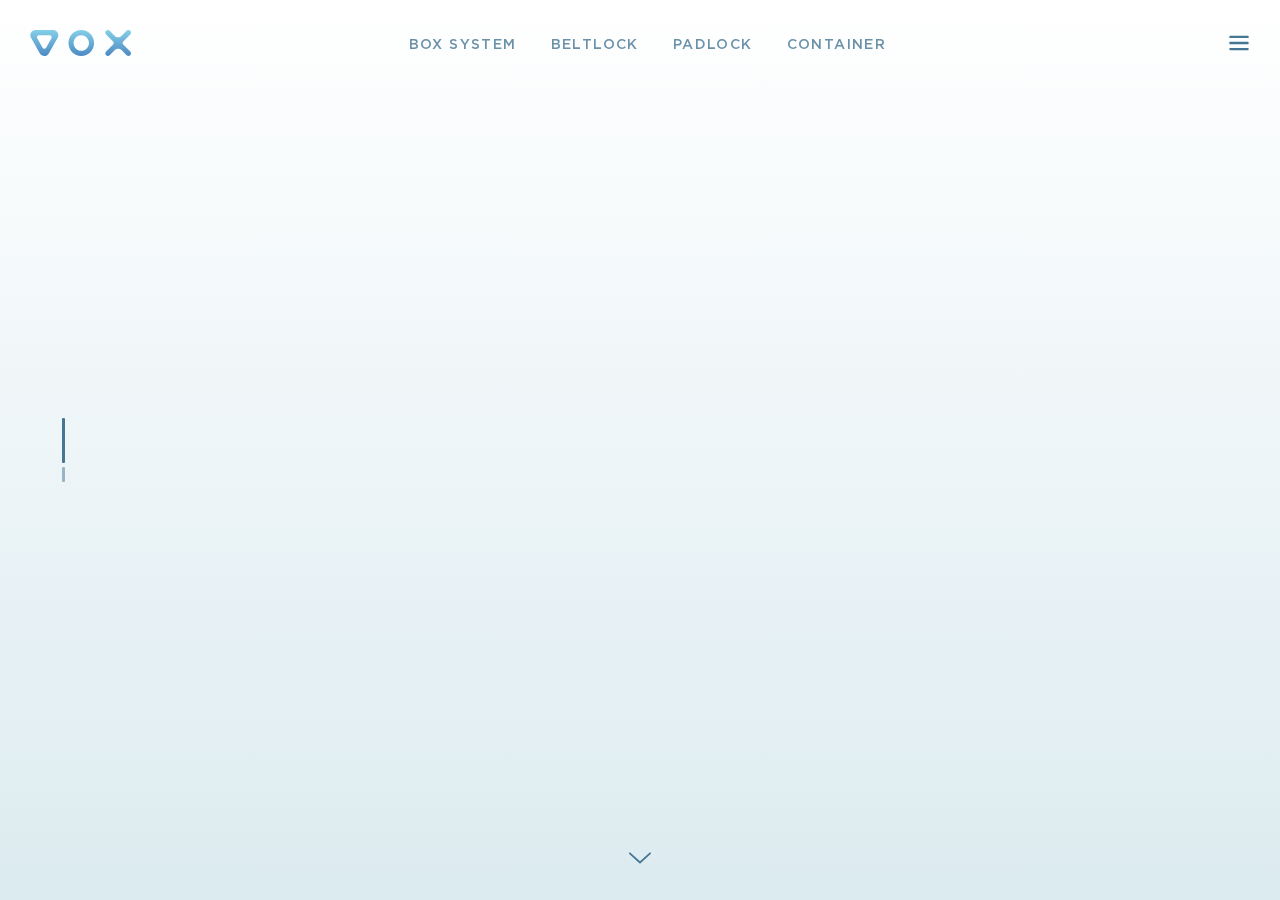
==== commit 655cf3a9: "de" ====
--- a/index.html
+++ b/index.html
@@ -172,7 +172,6 @@
     <div class="center">
       <ul class="menu">
         <li><a href="boxsystem.html">Box System</a></li>
-        <li><a href="#">Locker</a></li>
         <li><a href="#">Beltlock</a></li>
         <li><a href="#">Padlock</a></li>
         <li><a href="#">Container</a></li>
@@ -193,7 +192,6 @@
     <a href="#" class="logo"><img src="assets/svg/logo_s.svg" width="50"></a>
     <ul class="mainMenu margin-top-3">
       <li><a href="boxsystem.html">Box System</a></li>
-      <li><a href="#">Locker</a></li>
       <li><a href="#">Beltlock</a></li>
       <li><a href="#">Padlock</a></li>
       <li><a href="#">Container</a></li>
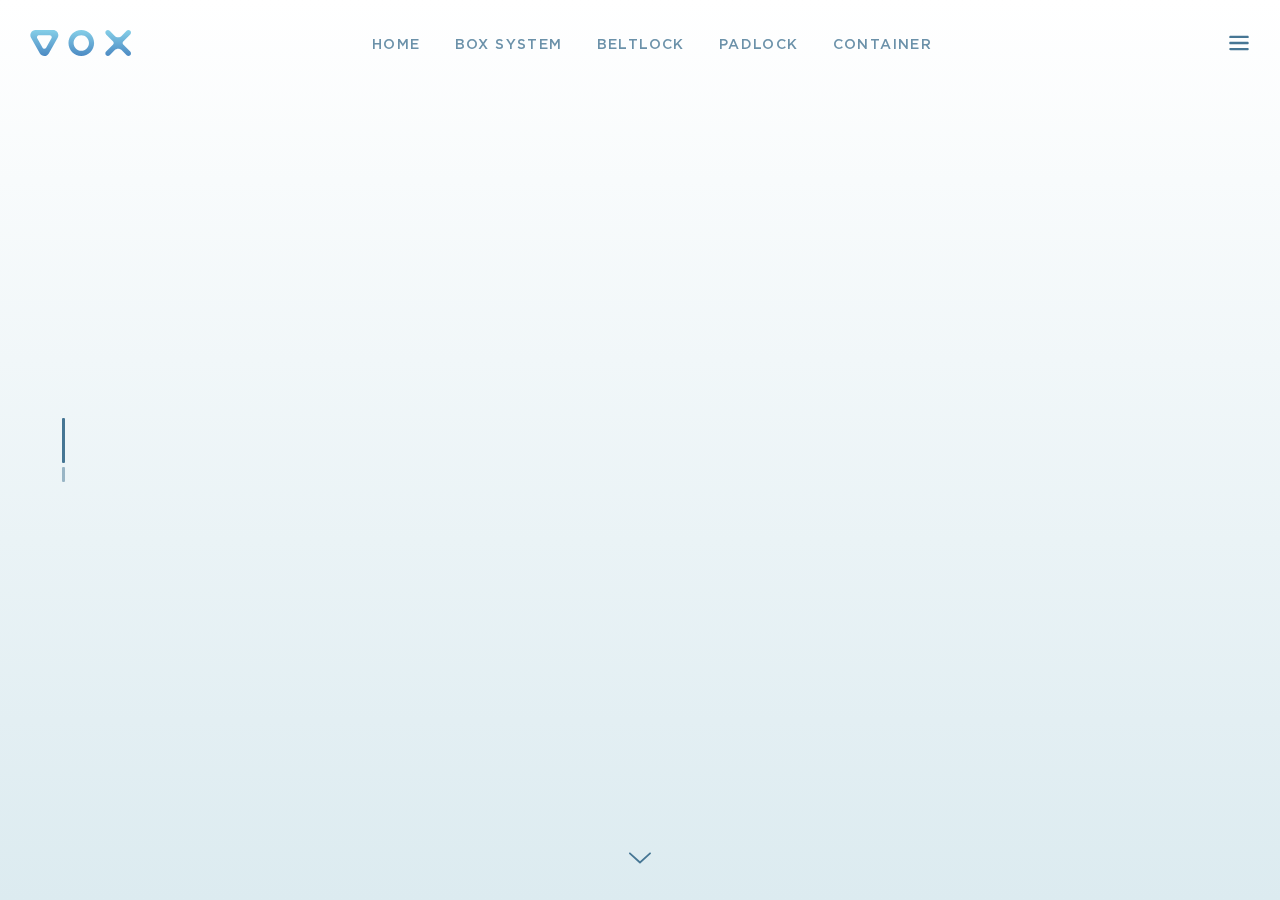
==== commit aad7825b: "d" ====
--- a/index.html
+++ b/index.html
@@ -171,6 +171,7 @@
     <div class="left"><a href="index.html" title="Vox"><img src="assets/svg/logo.svg" width="101"></a></div>
     <div class="center">
       <ul class="menu">
+	    <li><a href="index.html">Home</a></li>  
         <li><a href="boxsystem.html">Box System</a></li>
         <li><a href="#">Beltlock</a></li>
         <li><a href="#">Padlock</a></li>
@@ -180,7 +181,7 @@
     <div class="right"><span class="actionButton sidebarTrigger" data-sidebar-id="1"><svg><use xmlns:xlink="http://www.w3.org/1999/xlink" xlink:href="#menu"></use></svg></span></div>
   </div>
   <div class="sections compact hidden">
-    <div class="left"><a href="#" title="Vox"><img src="assets/svg/logo.svg" width="91"></a></div>
+    <div class="left"><a href="index.html" title="Vox"><img src="assets/svg/logo.svg" width="91"></a></div>
     <div class="right"><span class="actionButton sidebarTrigger" data-sidebar-id="1"><svg><use xmlns:xlink="http://www.w3.org/1999/xlink" xlink:href="#menu"></use></svg></span></div>
   </div>
 </nav>
@@ -189,8 +190,9 @@
 <nav class="sidebar" data-sidebar-id="1">
   <div class="close"><svg><use xmlns:xlink="http://www.w3.org/1999/xlink" xlink:href="#close"></use></svg></div>
   <div class="content">
-    <a href="#" class="logo"><img src="assets/svg/logo_s.svg" width="50"></a>
+    <a href="index.html" class="logo"><img src="assets/svg/logo_s.svg" width="50"></a>
     <ul class="mainMenu margin-top-3">
+	  <li><a href="index.html">Home</a></li>  
       <li><a href="boxsystem.html">Box System</a></li>
       <li><a href="#">Beltlock</a></li>
       <li><a href="#">Padlock</a></li>
--- a/css/slides.css
+++ b/css/slides.css
@@ -4538,10 +4538,12 @@
             transform: none !important;
   }
    p.tiny {
-	font-size: 18px !important;
+	font-size: 16px !important;
+	line-height: 1.62 !important;
   }
    p.tiny2 {
-	font-size: 18px !important;
+	font-size: 16px !important;
+	line-height: 1.62 !important;
   }
 }
 /* End Effects */
@@ -4703,6 +4705,7 @@
   margin-bottom: 12px;
   font-weight: 400;
   color: #F9FBFC;
+  opacity: .8;
 }
 
 p.micro,
@@ -4746,7 +4749,7 @@
   .h1.huge,
   h1.big,
   .h1.big {
-    font-size: 40px;
+    font-size: 36px;
     margin-bottom: 20px;
   }
 
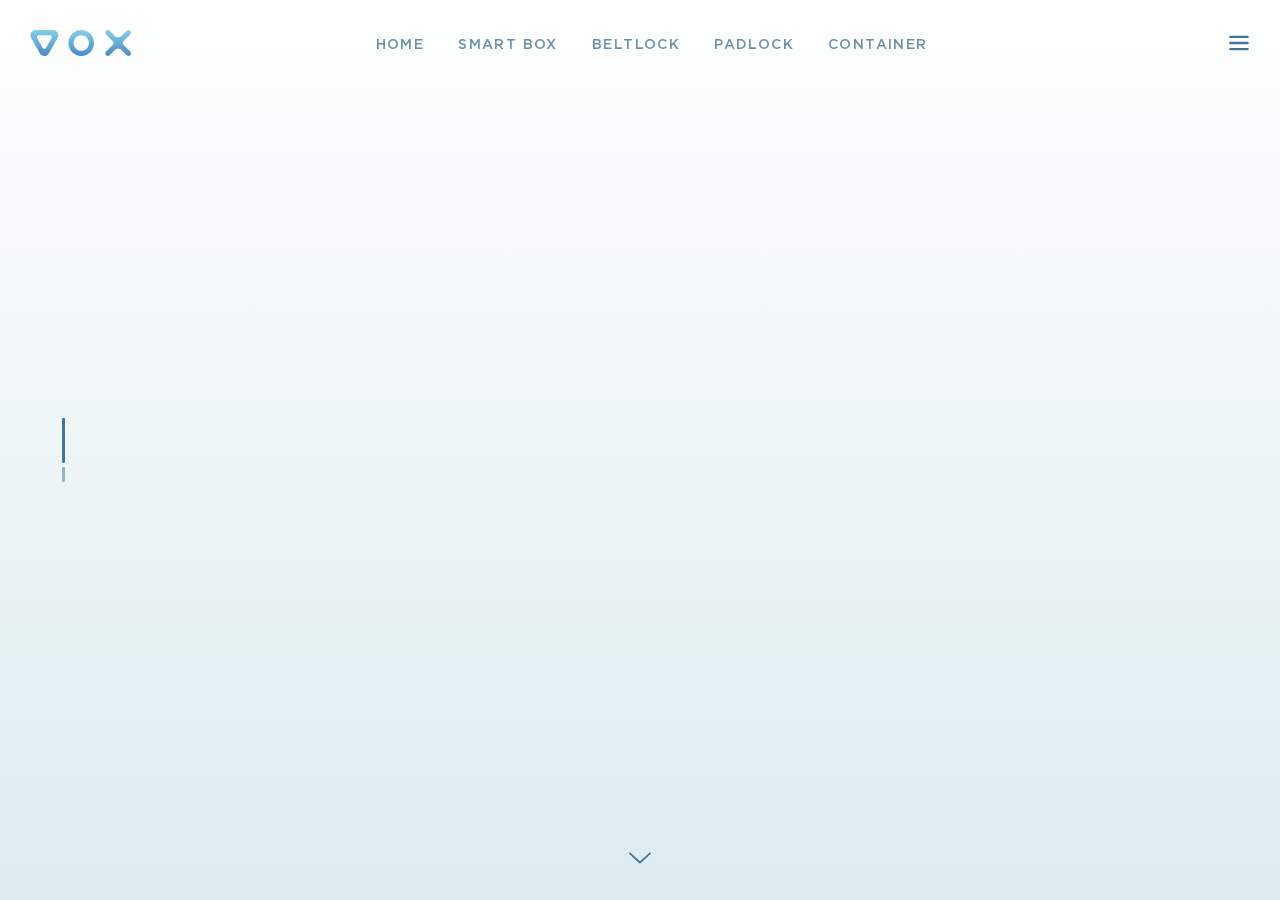
==== commit 53ef011a: "fwe" ====
--- a/index.html
+++ b/index.html
@@ -172,7 +172,7 @@
     <div class="center">
       <ul class="menu">
 	    <li><a href="index.html">Home</a></li>  
-        <li><a href="boxsystem.html">Box System</a></li>
+        <li><a href="smartbox.html">Smart Box</a></li>
         <li><a href="#">Beltlock</a></li>
         <li><a href="#">Padlock</a></li>
         <li><a href="#">Container</a></li>
@@ -193,7 +193,7 @@
     <a href="index.html" class="logo"><img src="assets/svg/logo_s.svg" width="50"></a>
     <ul class="mainMenu margin-top-3">
 	  <li><a href="index.html">Home</a></li>  
-      <li><a href="boxsystem.html">Box System</a></li>
+      <li><a href="smartbox.html">Smart Box</a></li>
       <li><a href="#">Beltlock</a></li>
       <li><a href="#">Padlock</a></li>
       <li><a href="#">Container</a></li>
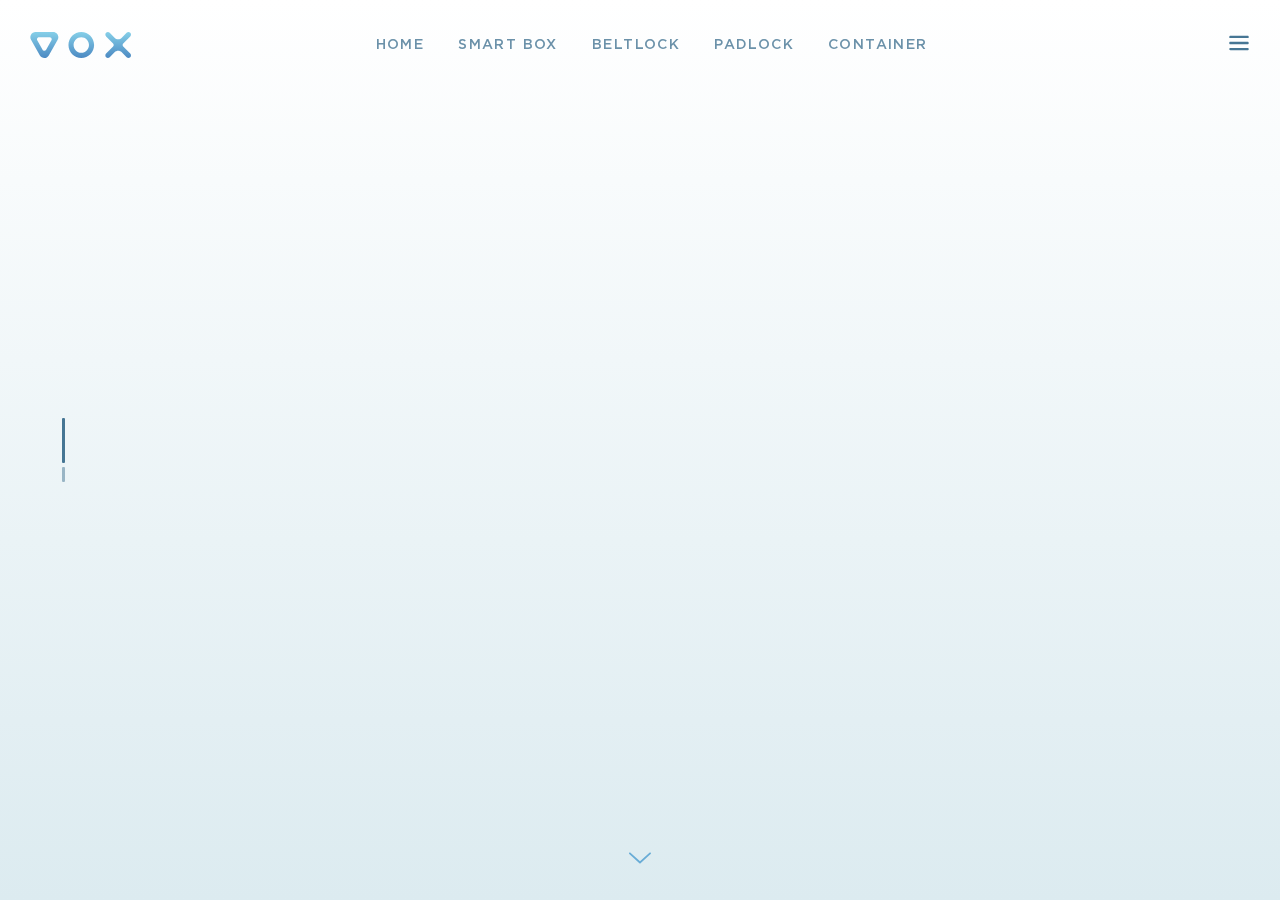
==== commit e0df81a3: "s" ====
--- a/index.html
+++ b/index.html
@@ -53,7 +53,18 @@
 			.voxcshadow{
 				box-shadow: 0px 52px 64px rgba(0, 0, 0, 1);
 			}
-		</style>
+		</style>
+		
+<!-- Global site tag (gtag.js) - Google Analytics -->
+<script async src="https://www.googletagmanager.com/gtag/js?id=UA-47963279-3"></script>
+<script>
+  window.dataLayer = window.dataLayer || [];
+  function gtag(){dataLayer.push(arguments);}
+  gtag('js', new Date());
+
+  gtag('config', 'UA-47963279-3');
+</script>
+
 </head>
 <body class="slides fast noPreload animated">
 		
--- a/css/slides.css
+++ b/css/slides.css
@@ -97,6 +97,7 @@
 img {
   max-width: 100%;
   display: inline-block;
+  vertical-align: bottom;
 }
 img.round {
   border-radius: 999px;
@@ -1731,7 +1732,7 @@
   max-width: none;
 }
 .slides.whiteSlide .panel svg {
-  fill: #467694;
+  fill: #68ACD6;
 }
 .panel a:not(.button):hover {
   opacity: 0.75;
@@ -4545,6 +4546,15 @@
 	font-size: 16px !important;
 	line-height: 1.62 !important;
   }
+  p.tiny3 {
+	font-size: 16px !important;
+	line-height: 1.62 !important;
+  }
+  h6,
+  .h6 {
+  font-size: 36px !important;
+  line-height: 1.425;
+  }
 }
 /* End Effects */
 /* typography */
@@ -4621,6 +4631,16 @@
   text-transform: uppercase;
   color: #68ACD6;
 }
+h7,
+.h7 {
+  font-size: 22px;
+  line-height: 1.285;
+  margin-bottom: 12px;
+  letter-spacing: .14em;
+  text-transform: uppercase;
+  color: #F9FBFC;
+  opacity: .9;
+}
 h3.large,
 .h3.large {
   font-size: 32px;
@@ -4657,7 +4677,10 @@
 
 h6,
 .h6 {
-  font-size: 14px;
+  font-size: 42px;
+  color: #467694;
+  margin-bottom: 12px;
+  line-height: 1.425;
 }
 
 p,
@@ -4691,8 +4714,8 @@
 p.tiny,
 .p.tiny,
 blockquote.tiny {
-  font-size: 22px;
-  line-height: 1.425;
+  font-size: 20px;
+  line-height: 1.625;
   margin-bottom: 12px;
   font-weight: 400;
   color: #68ACD6;
@@ -4700,12 +4723,22 @@
 p.tiny2,
 .p.tiny2,
 blockquote.tiny {
-  font-size: 22px;
-  line-height: 1.425;
+  font-size: 20px;
+  line-height: 1.625;
   margin-bottom: 12px;
   font-weight: 400;
   color: #F9FBFC;
   opacity: .8;
+}
+
+p.tiny3,
+.p.tiny3,
+blockquote.tiny {
+  font-size: 18px;
+  line-height: 1.625;
+  margin-bottom: 12px;
+  font-weight: 400;
+  color: #68ACD6;
 }
 
 p.micro,
@@ -6400,7 +6433,7 @@
 }
 
 .iphone-4.shiftImage {
-  margin: 0 0 -5%;
+  margin: 0 0 4%;
 }
 
 .iphone-5.shiftImage {
